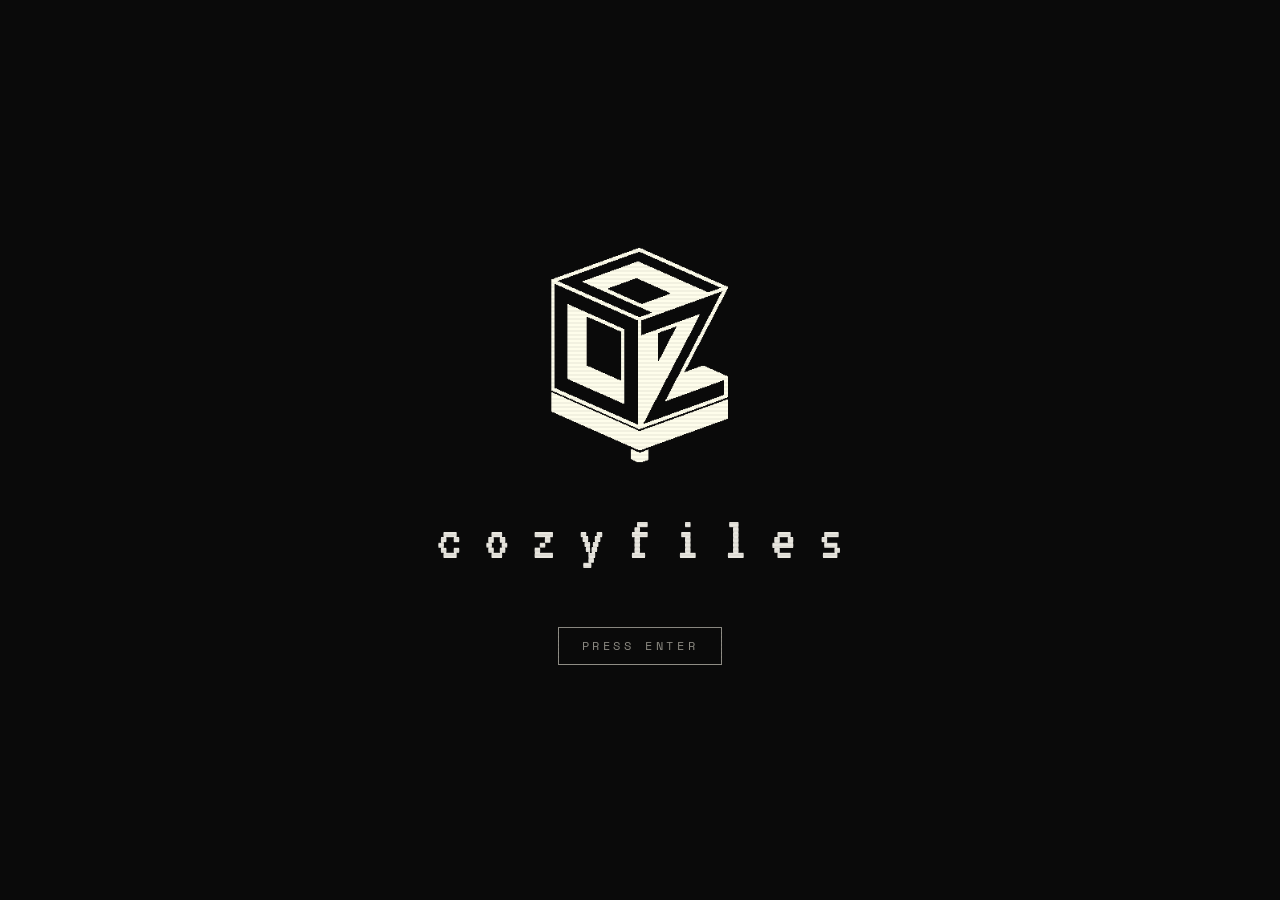
==== index.html @ 6147d8b8 "Brand: cube-monogram gate glyph + custom isometric wallpaper - Pull the cozyfiles logo, extract the " ====
<!DOCTYPE html>
<html lang="en">
<head>
  <meta charset="UTF-8" />
  <meta name="viewport" content="width=device-width, initial-scale=1, viewport-fit=cover" />
  <title>cozyfiles</title>
  <meta name="description" content="cozyfiles. a creative studio." />
  <link rel="icon" type="image/png" href="assets/icons/favicon.png" />
  <link rel="apple-touch-icon" href="assets/icons/apple-touch-icon.png" />
  <link rel="preconnect" href="https://fonts.googleapis.com" />
  <link rel="preconnect" href="https://fonts.gstatic.com" crossorigin />
  <link href="https://fonts.googleapis.com/css2?family=VT323&family=Space+Mono:wght@400;700&display=swap" rel="stylesheet" />
  <link rel="stylesheet" href="css/tokens.css" />
  <link rel="stylesheet" href="css/reset.css" />
  <link rel="stylesheet" href="css/gate.css" />
  <link rel="stylesheet" href="css/desktop.css" />
  <link rel="stylesheet" href="css/window.css" />
  <link rel="stylesheet" href="css/apps.css" />
  <link rel="stylesheet" href="css/apps/files.css" />
  <link rel="stylesheet" href="css/apps/about.css" />
  <link rel="stylesheet" href="css/apps/contact.css" />
  <link rel="stylesheet" href="css/apps/player.css" />
  <link rel="stylesheet" href="css/apps/terminal.css" />
  <link rel="stylesheet" href="css/apps/guestbook.css" />
  <link rel="stylesheet" href="css/apps/notepad.css" />
  <link rel="stylesheet" href="css/apps/recycle.css" />
</head>
<body>
  <!-- scanline / CRT overlay -->
  <div class="crt-overlay" aria-hidden="true"></div>

  <!-- THE GATE -->
  <section id="gate" class="gate" aria-label="enter">
    <div class="gate__inner">
      <div class="gate__mark" role="img" aria-label="cozyfiles"></div>
      <div class="gate__word" data-glitch="cozyfiles">cozyfiles</div>
      <button id="gate-enter" class="gate__enter" type="button">press enter</button>
    </div>
  </section>

  <!-- BOOT -->
  <section id="boot" class="boot" hidden aria-hidden="true">
    <pre id="boot-log" class="boot__log"></pre>
  </section>

  <!-- THE DESKTOP -->
  <main id="desktop" class="desktop" hidden>
    <div id="desktop-icons" class="desktop__icons"></div>
    <div id="windows" class="windows"></div>
    <div id="taskbar" class="taskbar">
      <button id="start-btn" class="taskbar__start" type="button">cozyOS</button>
      <div id="taskbar-items" class="taskbar__items"></div>
      <div id="taskbar-clock" class="taskbar__clock">--:--</div>
    </div>
  </main>

  <script type="module" src="js/main.js"></script>
</body>
</html>
---- css/tokens.css ----
/* tokens.css - design system source of truth. Reference these everywhere. */
:root {
  /* palette */
  --bg:        #0a0a0a;
  --bg-2:      #141414;
  --panel:     #1b1b1b;
  --ink:       #e8e6df;   /* bone */
  --ink-dim:   #8f8d85;
  --accent:    #b6ff3c;   /* acid lime */
  --accent-2:  #ff5e3a;   /* warm */
  --crt-green: #2bff8a;
  --line:      #3a3a3a;

  /* window chrome (win98-ish bevels) */
  --chrome:        #c7c3b8;
  --chrome-ink:    #0a0a0a;
  --bevel-light:   #f4f1e8;
  --bevel-dark:    #6b6860;
  --titlebar:      var(--accent);
  --titlebar-ink:  #0a0a0a;
  --titlebar-blur: #4a4a4a;

  /* type */
  --font-sys:  "VT323", "Courier New", monospace;
  --font-mono: "Space Mono", "Courier New", monospace;
  --font-body: "Space Mono", system-ui, sans-serif;

  /* scale */
  --fs-sys: 22px;
  --fs-body: 14px;
  --fs-sm: 12px;

  /* layout */
  --taskbar-h: 40px;
  --radius: 0px;
  --gap: 12px;

  /* z-index bands (WindowManager owns the window band) */
  --z-desktop: 1;
  --z-windows: 100;     /* WM assigns 100+ per stack */
  --z-taskbar: 9000;
  --z-boot: 9500;
  --z-gate: 9999;
  --z-crt: 10000;

  /* motion */
  --boot-ms: 2000;
}

@media (prefers-reduced-motion: reduce) {
  :root { --boot-ms: 300; }
}
---- css/gate.css ----
/* gate.css - the cryptic gate + boot transition */
.gate {
  position: fixed; inset: 0; z-index: var(--z-gate);
  background: var(--bg);
  display: grid; place-items: center;
  cursor: pointer;
}
.gate__inner { text-align: center; user-select: none; display: grid; justify-items: center; gap: 1.1rem; }

/* the cube monogram, pulled from the cozyfiles logo and used as a tintable
   alpha mask so it lives in the dark palette with a chromatic glitch */
.gate__mark {
  width: clamp(120px, 26vw, 240px);
  aspect-ratio: 1;
  position: relative;
  background: var(--ink);
  -webkit-mask: url(../assets/glyph-mask.png) center / contain no-repeat;
          mask: url(../assets/glyph-mask.png) center / contain no-repeat;
  animation: flicker 4.5s infinite steps(1);
}
.gate__mark::before,
.gate__mark::after {
  content: ""; position: absolute; inset: 0;
  -webkit-mask: url(../assets/glyph-mask.png) center / contain no-repeat;
          mask: url(../assets/glyph-mask.png) center / contain no-repeat;
  mix-blend-mode: screen; opacity: 0.9;
}
.gate__mark::before { background: var(--accent-2); animation: glitch-x 3s infinite linear alternate; }
.gate__mark::after  { background: var(--accent);   animation: glitch-x 2s infinite linear alternate-reverse; }

/* wordmark under the cube */
.gate__word {
  font-family: var(--font-sys);
  font-size: clamp(28px, 8vw, 64px);
  color: var(--ink); letter-spacing: 0.34em; text-indent: 0.34em;
  text-transform: lowercase;
}
.gate__enter {
  margin-top: 1.5rem;
  background: none; border: 1px solid var(--ink-dim);
  color: var(--ink-dim);
  font-family: var(--font-mono); font-size: var(--fs-sm);
  letter-spacing: 0.3em; text-transform: uppercase;
  padding: 0.6rem 1.4rem;
  animation: pulse 2.2s infinite ease-in-out;
}
.gate__enter:hover { color: var(--bg); background: var(--accent); border-color: var(--accent); }
.gate.is-leaving { animation: gate-out 0.45s forwards; }

/* boot */
.boot {
  position: fixed; inset: 0; z-index: var(--z-boot);
  background: var(--bg);
  display: grid; align-items: start;
  padding: 8vh 6vw;
}
.boot__log {
  font-family: var(--font-sys); font-size: var(--fs-sys);
  color: var(--crt-green); margin: 0; white-space: pre-wrap;
  text-shadow: 0 0 6px rgba(43,255,138,0.4);
}
.boot.is-done { animation: gate-out 0.35s forwards; }

@keyframes flicker {
  0%, 92%, 100% { opacity: 1; }
  93% { opacity: 0.4; } 94% { opacity: 1; } 96% { opacity: 0.7; }
}
@keyframes glitch-x {
  0% { transform: translate(0,0); } 20% { transform: translate(-2px,1px); }
  40% { transform: translate(2px,-1px); } 60% { transform: translate(-1px,0); }
  80% { transform: translate(1px,1px); } 100% { transform: translate(0,0); }
}
@keyframes pulse { 0%,100% { opacity: 0.5; } 50% { opacity: 1; } }
@keyframes gate-out { to { opacity: 0; visibility: hidden; } }

@media (prefers-reduced-motion: reduce) {
  .gate__mark, .gate__mark::before, .gate__mark::after, .gate__enter { animation: none; }
  .gate__mark::before, .gate__mark::after { display: none; }
}
---- css/desktop.css ----
/* desktop.css - desktop shell, icons, taskbar */
.desktop {
  position: fixed; inset: 0; z-index: var(--z-desktop);
  background:
    /* faint cube monogram motif (brand) */
    url(../assets/wallpaper/cubes.svg) center / cover no-repeat,
    /* vignette so window chrome reads against the edges */
    radial-gradient(130% 110% at 78% 18%, rgba(182,255,60,0.05) 0%, rgba(10,10,10,0) 45%),
    radial-gradient(120% 120% at 20% 0%, #18181a 0%, var(--bg) 62%),
    /* isometric line grid */
    repeating-linear-gradient(30deg,  rgba(232,230,223,0.035) 0 1px, transparent 1px 46px),
    repeating-linear-gradient(-30deg, rgba(232,230,223,0.035) 0 1px, transparent 1px 46px),
    var(--bg);
  overflow: hidden;
}

/* desktop icons */
.desktop__icons {
  position: absolute; inset: 0 auto 0 0;
  padding: 18px; display: flex; flex-direction: column; flex-wrap: wrap;
  gap: 10px; align-content: flex-start;
  max-height: calc(100% - var(--taskbar-h)); width: 120px;
}
.icon {
  background: none; border: 1px solid transparent;
  display: flex; flex-direction: column; align-items: center; gap: 6px;
  width: 104px; padding: 8px 4px; color: var(--ink); text-align: center;
}
.icon:hover, .icon:focus-visible { border-color: var(--accent); outline: none; background: rgba(182,255,60,0.06); }
.icon__glyph { font-size: 30px; line-height: 1; }
.icon__label {
  font-family: var(--font-sys); font-size: 16px; letter-spacing: 0.03em;
  white-space: nowrap; overflow: hidden; text-overflow: ellipsis;
  max-width: 100%;
}

/* taskbar */
.taskbar {
  position: absolute; left: 0; right: 0; bottom: 0; height: var(--taskbar-h);
  z-index: var(--z-taskbar);
  display: flex; align-items: stretch; gap: 4px; padding: 4px;
  background: var(--chrome); color: var(--chrome-ink);
  border-top: 2px solid var(--bevel-light);
}
.taskbar__start {
  font-family: var(--font-sys); font-size: 20px; padding: 0 14px;
  background: var(--chrome); color: var(--chrome-ink);
  border: 2px solid; border-color: var(--bevel-light) var(--bevel-dark) var(--bevel-dark) var(--bevel-light);
  font-weight: bold;
}
.taskbar__start:active { border-color: var(--bevel-dark) var(--bevel-light) var(--bevel-light) var(--bevel-dark); }
.taskbar__items { display: flex; gap: 4px; flex: 1; overflow: hidden; }
.taskitem {
  font-family: var(--font-mono); font-size: var(--fs-sm);
  background: var(--chrome); color: var(--chrome-ink);
  border: 2px solid; border-color: var(--bevel-light) var(--bevel-dark) var(--bevel-dark) var(--bevel-light);
  padding: 0 10px; max-width: 180px; overflow: hidden; white-space: nowrap; text-overflow: ellipsis;
}
.taskitem.is-focused { border-color: var(--bevel-dark) var(--bevel-light) var(--bevel-light) var(--bevel-dark); background: #b8b4a8; }
.taskitem.is-min { opacity: 0.65; }
.taskbar__clock {
  font-family: var(--font-sys); font-size: 20px; padding: 0 14px;
  display: grid; place-items: center;
  border: 2px solid; border-color: var(--bevel-dark) var(--bevel-light) var(--bevel-light) var(--bevel-dark);
}

@media (max-width: 640px) {
  .desktop__icons { flex-direction: row; width: 100%; max-height: none; }
}
---- css/window.css ----
/* window.css - window chrome owned by WindowManager */
.windows { position: absolute; inset: 0; z-index: var(--z-windows); pointer-events: none; }
.win {
  position: absolute; pointer-events: auto;
  display: flex; flex-direction: column;
  min-width: 240px; min-height: 160px;
  background: var(--panel); color: var(--ink);
  border: 2px solid; border-color: var(--bevel-light) var(--bevel-dark) var(--bevel-dark) var(--bevel-light);
  box-shadow: 4px 4px 0 rgba(0,0,0,0.5);
  animation: win-in 0.16s ease-out;
}
.win.is-closing { animation: win-out 0.16s ease-in forwards; }
.win.is-focused { box-shadow: 6px 6px 0 rgba(0,0,0,0.6); }

.win__bar {
  display: flex; align-items: center; gap: 8px;
  padding: 4px 6px; cursor: grab; user-select: none;
  background: var(--titlebar-blur); color: var(--ink);
  font-family: var(--font-sys); font-size: 18px; letter-spacing: 0.04em;
}
.win.is-focused .win__bar { background: var(--titlebar); color: var(--titlebar-ink); }
.win__bar:active { cursor: grabbing; }
.win__icon { font-size: 16px; }
.win__title { flex: 1; white-space: nowrap; overflow: hidden; text-overflow: ellipsis; }
.win__controls { display: flex; gap: 4px; }
.win__btn {
  width: 22px; height: 20px; line-height: 1;
  background: var(--chrome); color: var(--chrome-ink);
  border: 2px solid; border-color: var(--bevel-light) var(--bevel-dark) var(--bevel-dark) var(--bevel-light);
  font-family: var(--font-mono); font-size: 13px; font-weight: bold;
  display: grid; place-items: center; padding: 0;
}
.win__btn:active { border-color: var(--bevel-dark) var(--bevel-light) var(--bevel-light) var(--bevel-dark); }
.win__close:hover { background: var(--accent-2); color: var(--ink); }

.win__body {
  flex: 1; overflow: auto; padding: 14px;
  background: var(--bg-2);
}
.win__resize {
  position: absolute; right: 0; bottom: 0; width: 16px; height: 16px;
  cursor: nwse-resize;
  background: linear-gradient(135deg, transparent 50%, var(--bevel-dark) 50%, var(--bevel-dark) 60%, transparent 60%, transparent 70%, var(--bevel-dark) 70%, var(--bevel-dark) 80%, transparent 80%);
}
.win__error { color: var(--accent-2); white-space: pre-wrap; font-family: var(--font-mono); }
.stub { font-family: var(--font-sys); font-size: 20px; color: var(--ink-dim); }

@keyframes win-in { from { transform: scale(0.96); opacity: 0; } to { transform: scale(1); opacity: 1; } }
@keyframes win-out { to { transform: scale(0.96); opacity: 0; } }

@media (max-width: 640px) {
  .win { box-shadow: none; }
  .win__resize { display: none; }
}
@media (prefers-reduced-motion: reduce) {
  .win, .win.is-closing { animation: none; }
}
---- css/apps.css ----
/* apps.css - per-app content styles. Namespace each app: .app-<id> .win__body
   Subagents add their app's styles in their own section below. */

/* ===== app-files ===== */

/* ===== app-about ===== */

/* ===== app-contact ===== */

/* ===== app-player ===== */

/* ===== app-terminal ===== */

/* ===== app-guestbook ===== */

/* ===== app-notepad ===== */

/* ===== app-recycle ===== */
---- css/apps/files.css ----
/* app-files styles - FILES.EXE file-explorer + viewer windows.
   All selectors namespaced under .app-files. Tokens come from tokens.css. */

.app-files .fx {
  display: flex;
  height: 100%;
  min-height: 0;
  font-family: var(--font-mono);
  font-size: var(--fs-sm);
  color: var(--ink);
  background: var(--bg-2);
}

/* ---- left: folder tree ---- */
.app-files .fx-tree {
  flex: 0 0 132px;
  display: flex;
  flex-direction: column;
  background: var(--panel);
  border-right: 2px solid var(--bevel-dark);
  overflow-y: auto;
}

.app-files .fx-tree__head {
  margin: 0;
  padding: 6px 8px;
  font-family: var(--font-sys);
  font-size: var(--fs-sys);
  line-height: 1;
  color: var(--ink-dim);
  border-bottom: 1px solid var(--line);
  white-space: nowrap;
  overflow: hidden;
  text-overflow: ellipsis;
}

.app-files .fx-tree ul {
  list-style: none;
  margin: 0;
  padding: 4px;
}

.app-files .fx-tree__item {
  display: flex;
  align-items: center;
  gap: 6px;
  width: 100%;
  padding: 7px 6px;
  background: transparent;
  border: 1px solid transparent;
  color: var(--ink);
  font: inherit;
  text-align: left;
  cursor: pointer;
}

.app-files .fx-tree__item:hover { background: var(--bg); }

.app-files .fx-tree__item[aria-selected="true"] {
  background: var(--accent);
  color: var(--titlebar-ink);
  border-color: var(--bevel-light);
}

.app-files .fx-tree__glyph { font-size: 14px; }
.app-files .fx-tree__label { flex: 1; letter-spacing: 0.04em; }
.app-files .fx-tree__lock { font-size: 11px; opacity: 0.8; }

/* ---- right: file grid ---- */
.app-files .fx-main {
  flex: 1;
  display: flex;
  flex-direction: column;
  min-width: 0;
  min-height: 0;
}

.app-files .fx-statusbar {
  display: flex;
  justify-content: space-between;
  gap: 8px;
  padding: 5px 8px;
  background: var(--panel);
  border-bottom: 1px solid var(--line);
  color: var(--ink-dim);
  font-size: var(--fs-sm);
  white-space: nowrap;
  overflow: hidden;
}
.app-files .fx-statusbar__path { overflow: hidden; text-overflow: ellipsis; }
.app-files .fx-statusbar__count { flex: 0 0 auto; }

.app-files .fx-grid {
  flex: 1;
  list-style: none;
  margin: 0;
  padding: 10px;
  overflow-y: auto;
  display: grid;
  grid-template-columns: repeat(auto-fill, minmax(86px, 1fr));
  gap: 8px;
  align-content: start;
}

.app-files .fx-file {
  display: flex;
  flex-direction: column;
  align-items: center;
  gap: 5px;
  padding: 8px 4px;
  border: 1px solid transparent;
  cursor: pointer;
  text-align: center;
  user-select: none;
}

.app-files .fx-file:hover,
.app-files .fx-file:focus-visible {
  background: var(--bg);
  border-color: var(--line);
  outline: none;
}

.app-files .fx-file:focus-visible { border-color: var(--accent); }

.app-files .fx-file__icon { font-size: 30px; line-height: 1; }

.app-files .fx-file__name {
  font-size: 11px;
  line-height: 1.25;
  color: var(--ink);
  word-break: break-all;
}

.app-files .fx-file--cryptic .fx-file__icon { filter: grayscale(1); }
.app-files .fx-file--cryptic .fx-file__name { color: var(--accent-2); }

/* ---- viewer window ---- */
.app-files .fx-viewer {
  display: flex;
  flex-direction: column;
  height: 100%;
  padding: 12px;
  font-family: var(--font-mono);
  color: var(--ink);
  background: var(--bg-2);
  overflow-y: auto;
}

.app-files .fx-cover {
  flex: 0 0 auto;
  height: 130px;
  display: flex;
  align-items: flex-end;
  justify-content: flex-end;
  padding: 8px;
  margin-bottom: 12px;
  border: 2px solid var(--bevel-dark);
  background: linear-gradient(135deg, var(--bg), var(--panel));
}

.app-files .fx-cover--accent {
  background: linear-gradient(135deg, var(--accent), var(--bg));
}
.app-files .fx-cover--accent-2 {
  background: linear-gradient(135deg, var(--accent-2), var(--bg));
}
.app-files .fx-cover--crt-green {
  background: linear-gradient(135deg, var(--crt-green), var(--bg));
}

.app-files .fx-cover__type {
  font-family: var(--font-sys);
  font-size: var(--fs-sys);
  line-height: 1;
  color: var(--titlebar-ink);
  background: var(--ink);
  padding: 2px 6px;
  letter-spacing: 0.05em;
}

.app-files .fx-viewer__title {
  margin: 0 0 8px;
  font-family: var(--font-sys);
  font-size: calc(var(--fs-sys) + 4px);
  line-height: 1;
  color: var(--accent);
}

.app-files .fx-viewer__meta {
  display: flex;
  flex-wrap: wrap;
  gap: 6px;
  margin: 0 0 10px;
}

.app-files .fx-tag {
  font-size: var(--fs-sm);
  padding: 2px 6px;
  background: var(--panel);
  border: 1px solid var(--line);
  color: var(--ink-dim);
}

.app-files .fx-viewer__blurb {
  margin: 0 0 12px;
  font-size: var(--fs-body);
  line-height: 1.5;
  color: var(--ink);
}

.app-files .fx-viewer__note {
  margin: auto 0 0;
  font-size: var(--fs-sm);
  color: var(--ink-dim);
  border-top: 1px solid var(--line);
  padding-top: 8px;
}

/* ---- mobile: stack the panes ---- */
@media (max-width: 640px) {
  .app-files .fx { flex-direction: column; }
  .app-files .fx-tree {
    flex: 0 0 auto;
    flex-direction: row;
    align-items: stretch;
    border-right: none;
    border-bottom: 2px solid var(--bevel-dark);
    overflow-x: auto;
  }
  .app-files .fx-tree__head { display: none; }
  .app-files .fx-tree ul { display: flex; }
  .app-files .fx-tree__item { white-space: nowrap; }
}
---- css/apps/about.css ----
/* app-about styles - ABOUT.TXT, a notepad-ish text document. Namespaced. */

.app-about .ab {
  display: flex;
  flex-direction: column;
  height: 100%;
  background: var(--bg-2);
  color: var(--ink);
  font-family: var(--font-mono);
  font-size: var(--fs-body);
}

/* faux notepad menu bar */
.app-about .ab__menu {
  display: flex;
  gap: var(--gap);
  padding: 4px 10px;
  background: var(--chrome);
  color: var(--chrome-ink);
  font-family: var(--font-sys);
  font-size: var(--fs-sm);
  border-bottom: 1px solid var(--bevel-dark);
  flex: 0 0 auto;
}

/* the document surface (scrolls) */
.app-about .ab__doc {
  flex: 1 1 auto;
  overflow-y: auto;
  padding: 16px 18px;
  outline: none;
}
.app-about .ab__doc:focus-visible {
  box-shadow: inset 0 0 0 2px var(--accent);
}

.app-about .ab__title {
  margin: 0;
  font-family: var(--font-sys);
  font-size: calc(var(--fs-sys) + 4px);
  color: var(--accent);
  letter-spacing: 0.04em;
}

.app-about .ab__rule {
  color: var(--ink-dim);
  font-size: var(--fs-sm);
  margin: 2px 0 14px;
  overflow: hidden;
  white-space: nowrap;
}

.app-about .ab__p {
  margin: 0 0 12px;
  line-height: 1.6;
}

.app-about .ab__p--label {
  color: var(--accent-2);
  margin-top: 18px;
  margin-bottom: 6px;
}

.app-about .ab__list {
  list-style: none;
  margin: 0 0 14px;
  padding: 0;
  color: var(--crt-green);
  line-height: 1.7;
}

.app-about .ab__sign {
  color: var(--ink-dim);
  margin-bottom: 4px;
}

/* blinking text cursor at the end of the doc */
.app-about .ab__caret {
  display: inline-block;
  margin-left: 2px;
  color: var(--accent);
  animation: ab-blink 1.1s step-end infinite;
}

/* status / last-modified strip */
.app-about .ab__status {
  flex: 0 0 auto;
  padding: 4px 10px;
  background: var(--panel);
  border-top: 1px solid var(--line);
  color: var(--ink-dim);
  font-family: var(--font-sys);
  font-size: var(--fs-sm);
  white-space: nowrap;
  overflow: hidden;
  text-overflow: ellipsis;
}

/* reveal animation: blocks fade up into place */
.app-about .ab__p,
.app-about .ab__list {
  opacity: 0;
  transform: translateY(4px);
  transition: opacity 320ms ease, transform 320ms ease;
}
.app-about .ab__p.is-in,
.app-about .ab__list.is-in {
  opacity: 1;
  transform: none;
}

@keyframes ab-blink {
  0%, 50% { opacity: 1; }
  50.01%, 100% { opacity: 0; }
}

/* respect reduced motion: no blink, no transition */
@media (prefers-reduced-motion: reduce) {
  .app-about .ab__caret { animation: none; }
  .app-about .ab__p,
  .app-about .ab__list {
    opacity: 1;
    transform: none;
    transition: none;
  }
}

/* mobile near-fullscreen sheet: a touch more breathing room */
@media (max-width: 640px) {
  .app-about .ab__doc { padding: 14px 16px; }
  .app-about .ab__rule { font-size: 10px; }
}
---- css/apps/contact.css ----
/* app-contact styles - namespaced under .app-contact */
.app-contact .cz {
  font-family: var(--font-body);
  font-size: var(--fs-body);
  color: var(--ink);
  display: flex;
  flex-direction: column;
  gap: var(--gap);
}

.app-contact .cz__lead {
  margin: 0;
  font-family: var(--font-sys);
  font-size: var(--fs-sys);
  color: var(--accent);
  letter-spacing: 0.04em;
}

.app-contact .cz__block { display: flex; flex-direction: column; gap: 6px; }

.app-contact .cz__label {
  font-family: var(--font-mono);
  font-size: var(--fs-sm);
  color: var(--ink-dim);
  letter-spacing: 0.08em;
  text-transform: uppercase;
}

.app-contact .cz__email {
  font-family: var(--font-mono);
  font-size: var(--fs-body);
  color: var(--crt-green);
  text-decoration: none;
  word-break: break-all;
  border-bottom: 1px dashed var(--line);
  align-self: flex-start;
}
.app-contact .cz__email:hover,
.app-contact .cz__email:focus-visible { color: var(--accent); border-bottom-color: var(--accent); }

.app-contact .cz__socials {
  list-style: none;
  margin: 0;
  padding: 0;
  display: flex;
  flex-wrap: wrap;
  gap: 8px;
}
.app-contact .cz__social {
  display: inline-flex;
  align-items: center;
  gap: 8px;
  padding: 5px 10px 5px 5px;
  font-family: var(--font-mono);
  font-size: var(--fs-sm);
  color: var(--ink);
  text-decoration: none;
  background: var(--panel);
  border: 2px solid;
  border-color: var(--bevel-light) var(--bevel-dark) var(--bevel-dark) var(--bevel-light);
}
.app-contact .cz__social:hover,
.app-contact .cz__social:focus-visible { color: var(--accent); }
.app-contact .cz__social:active {
  border-color: var(--bevel-dark) var(--bevel-light) var(--bevel-light) var(--bevel-dark);
}
.app-contact .cz__badge {
  display: grid;
  place-items: center;
  width: 22px; height: 22px;
  background: var(--accent);
  color: var(--titlebar-ink);
  font-weight: bold;
  font-size: 11px;
  letter-spacing: 0.02em;
}

.app-contact .cz__form {
  display: flex;
  flex-direction: column;
  gap: 8px;
  padding-top: var(--gap);
  border-top: 1px solid var(--line);
}
.app-contact .cz__field { display: flex; flex-direction: column; gap: 3px; }
.app-contact .cz__field > span {
  font-family: var(--font-mono);
  font-size: var(--fs-sm);
  color: var(--ink-dim);
}

.app-contact .cz__field input,
.app-contact .cz__field textarea {
  font-family: var(--font-mono);
  /* 16px floor stops mobile zoom-jump on focus */
  font-size: 16px;
  color: var(--ink);
  background: var(--bg);
  border: 2px solid;
  border-color: var(--bevel-dark) var(--bevel-light) var(--bevel-light) var(--bevel-dark);
  padding: 6px 8px;
  width: 100%;
  resize: vertical;
}
.app-contact .cz__field textarea { min-height: 70px; }
.app-contact .cz__field input:focus,
.app-contact .cz__field textarea:focus {
  outline: none;
  border-color: var(--accent);
}
.app-contact .cz__field input.is-bad,
.app-contact .cz__field textarea.is-bad {
  border-color: var(--accent-2);
}

.app-contact .cz__status {
  margin: 0;
  min-height: 1.2em;
  font-family: var(--font-mono);
  font-size: var(--fs-sm);
}
.app-contact .cz__status[data-tone="err"] { color: var(--accent-2); }
.app-contact .cz__status[data-tone="ok"] { color: var(--crt-green); }

.app-contact .cz__send {
  align-self: flex-start;
  font-family: var(--font-sys);
  font-size: 18px;
  letter-spacing: 0.06em;
  color: var(--titlebar-ink);
  background: var(--accent);
  border: 2px solid;
  border-color: var(--bevel-light) var(--bevel-dark) var(--bevel-dark) var(--bevel-light);
  padding: 4px 16px;
  cursor: pointer;
}
.app-contact .cz__send:hover { background: var(--crt-green); }
.app-contact .cz__send:active {
  border-color: var(--bevel-dark) var(--bevel-light) var(--bevel-light) var(--bevel-dark);
}
.app-contact .cz__send:disabled { opacity: 0.6; cursor: default; }
---- css/apps/player.css ----
/* app-player styles - winamp-ish fake media player. All under .app-player. */

.app-player .player {
  --vol: 70%;
  display: flex;
  flex-direction: column;
  gap: var(--gap);
  height: 100%;
  padding: var(--gap);
  box-sizing: border-box;
  background: var(--panel);
  color: var(--ink);
  font-family: var(--font-mono);
  font-size: var(--fs-sm);
}

/* display: visualizer + readout + marquee */
.app-player .player__display {
  position: relative;
  background: var(--bg);
  border: 2px solid var(--bevel-dark);
  border-top-color: var(--bevel-dark);
  border-left-color: var(--bevel-dark);
  border-right-color: var(--bevel-light);
  border-bottom-color: var(--bevel-light);
  padding: 8px;
  display: flex;
  flex-direction: column;
  gap: 6px;
}

.app-player .player__viz {
  display: block;
  width: 100%;
  height: 44px;
  image-rendering: pixelated;
}

.app-player .player__readout {
  font-family: var(--font-sys);
  font-size: var(--fs-sys);
  line-height: 1;
  color: var(--crt-green);
  letter-spacing: 1px;
}
.app-player .player__sep { opacity: 0.5; margin: 0 6px; }
.app-player .player__dur { color: var(--ink-dim); }

.app-player .player__marquee {
  overflow: hidden;
  white-space: nowrap;
  border-top: 1px solid var(--line);
  padding-top: 4px;
  color: var(--accent);
}
.app-player .player__marquee-text {
  display: inline-block;
  padding-left: 100%;
  white-space: pre;
}
.app-player .player__marquee.is-running .player__marquee-text {
  animation: app-player-marquee 9s linear infinite;
}
@keyframes app-player-marquee {
  from { transform: translateX(0); }
  to   { transform: translateX(-200%); }
}

.app-player .player__now {
  display: flex;
  flex-direction: column;
  gap: 1px;
}
.app-player .player__title { color: var(--ink); }
.app-player .player__artist { color: var(--ink-dim); font-size: 11px; }

/* seek bar (decorative) */
.app-player .player__seek {
  height: 6px;
  background: var(--bg);
  border: 1px solid var(--line);
}
.app-player .player__seek-fill {
  height: 100%;
  width: 0%;
  background: var(--accent);
  transition: width 0.2s linear;
}

/* transport */
.app-player .player__controls {
  display: flex;
  align-items: center;
  gap: 6px;
}
.app-player .player__btn {
  font-family: var(--font-mono);
  font-size: var(--fs-sm);
  color: var(--chrome-ink);
  background: var(--chrome);
  border: 2px solid var(--bevel-light);
  border-right-color: var(--bevel-dark);
  border-bottom-color: var(--bevel-dark);
  padding: 4px 8px;
  cursor: pointer;
  min-width: 34px;
}
.app-player .player__btn:active {
  border-color: var(--bevel-dark);
  border-right-color: var(--bevel-light);
  border-bottom-color: var(--bevel-light);
}
.app-player .player__btn--play { min-width: 44px; color: var(--accent-2); }

.app-player .player__vol {
  margin-left: auto;
  display: flex;
  align-items: center;
  gap: 4px;
  color: var(--ink-dim);
  font-size: 11px;
}
.app-player .player__vol-input {
  width: 70px;
  accent-color: var(--accent);
  cursor: pointer;
}

/* playlist */
.app-player .player__list {
  list-style: none;
  margin: 0;
  padding: 4px;
  flex: 1;
  min-height: 0;
  overflow-y: auto;
  background: var(--bg);
  border: 1px solid var(--line);
}
.app-player .player__track {
  display: flex;
  gap: 8px;
  align-items: baseline;
  padding: 3px 4px;
  cursor: pointer;
  color: var(--ink-dim);
}
.app-player .player__track:hover { color: var(--ink); }
.app-player .player__track.is-active {
  color: var(--accent);
  background: var(--bg-2);
}
.app-player .player__track-n { color: var(--accent-2); }
.app-player .player__track-title {
  flex: 1;
  overflow: hidden;
  text-overflow: ellipsis;
  white-space: nowrap;
}
.app-player .player__track-time { color: var(--ink-dim); }

.app-player .player__audio { display: none; }

@media (prefers-reduced-motion: reduce) {
  .app-player .player__marquee.is-running .player__marquee-text { animation: none; }
  .app-player .player__seek-fill { transition: none; }
}
---- css/apps/terminal.css ----
/* app-terminal styles - green-on-black CRT shell */
.app-terminal .win__body { padding: 0; background: var(--bg); }

.app-terminal .term {
  height: 100%;
  display: flex;
  flex-direction: column;
  padding: 10px 12px;
  background: var(--bg);
  color: var(--crt-green);
  font-family: var(--font-mono);
  font-size: var(--fs-body);
  line-height: 1.45;
  text-shadow: 0 0 4px rgba(43, 255, 138, 0.45);
  box-sizing: border-box;
}

.app-terminal .term__out {
  flex: 1;
  overflow: auto;
  white-space: pre-wrap;
  word-break: break-word;
}
.app-terminal .term__row { margin: 0 0 2px; }
.app-terminal .term__echo { color: var(--ink-dim); }
.app-terminal .term__err { color: var(--accent-2); }
.app-terminal .term__lore { color: var(--accent); }

.app-terminal .term__line {
  display: flex;
  align-items: center;
  gap: 6px;
  margin-top: 4px;
}
.app-terminal .term__prompt { color: var(--crt-green); flex: none; }
.app-terminal .term__input {
  flex: 1;
  min-width: 0;
  background: transparent;
  border: none;
  outline: none;
  color: var(--crt-green);
  font: inherit;
  text-shadow: inherit;
  caret-color: var(--crt-green);
  padding: 0;
}
.app-terminal .term__cursor {
  flex: none;
  color: var(--crt-green);
  animation: term-blink 1s step-end infinite;
}

@keyframes term-blink { 50% { opacity: 0; } }

@media (prefers-reduced-motion: reduce) {
  .app-terminal .term__cursor { animation: none; }
}
---- css/apps/guestbook.css ----
/* app-guestbook styles */
.app-guestbook .gb {
  display: flex;
  flex-direction: column;
  height: 100%;
  gap: 10px;
  font-family: var(--font-body);
  font-size: var(--fs-body);
  color: var(--ink);
}
.app-guestbook .gb__title {
  margin: 0;
  font-family: var(--font-sys);
  font-size: var(--fs-sys);
  color: var(--accent);
  letter-spacing: 0.04em;
}
.app-guestbook .gb__list {
  flex: 1;
  overflow: auto;
  margin: 0;
  padding: 0;
  list-style: none;
  border: 1px solid var(--line);
  background: var(--bg);
}
.app-guestbook .gb__entry {
  padding: 8px 10px;
  border-bottom: 1px solid var(--line);
}
.app-guestbook .gb__row {
  display: flex;
  justify-content: space-between;
  gap: 8px;
  font-family: var(--font-mono);
  font-size: var(--fs-sm);
}
.app-guestbook .gb__who { color: var(--accent); }
.app-guestbook .gb__at { color: var(--ink-dim); }
.app-guestbook .gb__text { margin-top: 3px; word-break: break-word; }
.app-guestbook .gb__empty {
  padding: 10px;
  color: var(--ink-dim);
  font-style: italic;
}

.app-guestbook .gb__form { display: flex; flex-direction: column; gap: 6px; }
.app-guestbook .gb__name,
.app-guestbook .gb__msg {
  background: var(--bg);
  color: var(--ink);
  border: 1px solid var(--line);
  font-family: var(--font-mono);
  font-size: var(--fs-body);
  padding: 6px 8px;
  resize: none;
}
.app-guestbook .gb__name:focus,
.app-guestbook .gb__msg:focus { outline: 1px solid var(--accent); }
.app-guestbook .gb__sign {
  align-self: flex-end;
  background: var(--accent);
  color: var(--titlebar-ink);
  border: 2px solid;
  border-color: var(--bevel-light) var(--bevel-dark) var(--bevel-dark) var(--bevel-light);
  font-family: var(--font-sys);
  font-size: 18px;
  padding: 2px 16px;
  cursor: pointer;
}
.app-guestbook .gb__sign:active {
  border-color: var(--bevel-dark) var(--bevel-light) var(--bevel-light) var(--bevel-dark);
}
---- css/apps/notepad.css ----
/* app-notepad styles - plain monospace text editor */
.app-notepad .win__body { padding: 0; }
.app-notepad .np__text {
  display: block;
  width: 100%;
  height: 100%;
  box-sizing: border-box;
  margin: 0;
  padding: 12px;
  border: none;
  outline: none;
  resize: none;
  background: var(--ink);
  color: var(--bg);
  font-family: var(--font-mono);
  font-size: var(--fs-body);
  line-height: 1.5;
}
---- css/apps/recycle.css ----
/* app-recycle styles */
.app-recycle .rb {
  display: flex;
  flex-direction: column;
  height: 100%;
  gap: 8px;
  font-family: var(--font-body);
  font-size: var(--fs-body);
  color: var(--ink);
}
.app-recycle .rb__bar {
  display: flex;
  align-items: center;
  justify-content: space-between;
  gap: 8px;
}
.app-recycle .rb__count {
  font-family: var(--font-mono);
  font-size: var(--fs-sm);
  color: var(--ink-dim);
}
.app-recycle .rb__empty {
  background: var(--accent-2);
  color: var(--ink);
  border: 2px solid;
  border-color: var(--bevel-light) var(--bevel-dark) var(--bevel-dark) var(--bevel-light);
  font-family: var(--font-sys);
  font-size: 16px;
  padding: 2px 12px;
  cursor: pointer;
}
.app-recycle .rb__empty:active {
  border-color: var(--bevel-dark) var(--bevel-light) var(--bevel-light) var(--bevel-dark);
}
.app-recycle .rb__list {
  flex: 1;
  overflow: auto;
  margin: 0;
  padding: 0;
  list-style: none;
  border: 1px solid var(--line);
  background: var(--bg);
}
.app-recycle .rb__file {
  display: flex;
  align-items: center;
  gap: 8px;
  width: 100%;
  text-align: left;
  background: transparent;
  border: none;
  color: var(--ink);
  font-family: var(--font-mono);
  font-size: var(--fs-body);
  padding: 6px 10px;
  cursor: pointer;
}
.app-recycle .rb__file:hover { background: var(--panel); }
.app-recycle .rb__file:focus { outline: 1px solid var(--accent); }
.app-recycle .rb__name { word-break: break-all; }
.app-recycle .rb__say {
  margin: 0;
  min-height: 1.4em;
  font-family: var(--font-mono);
  font-size: var(--fs-sm);
  color: var(--accent);
}
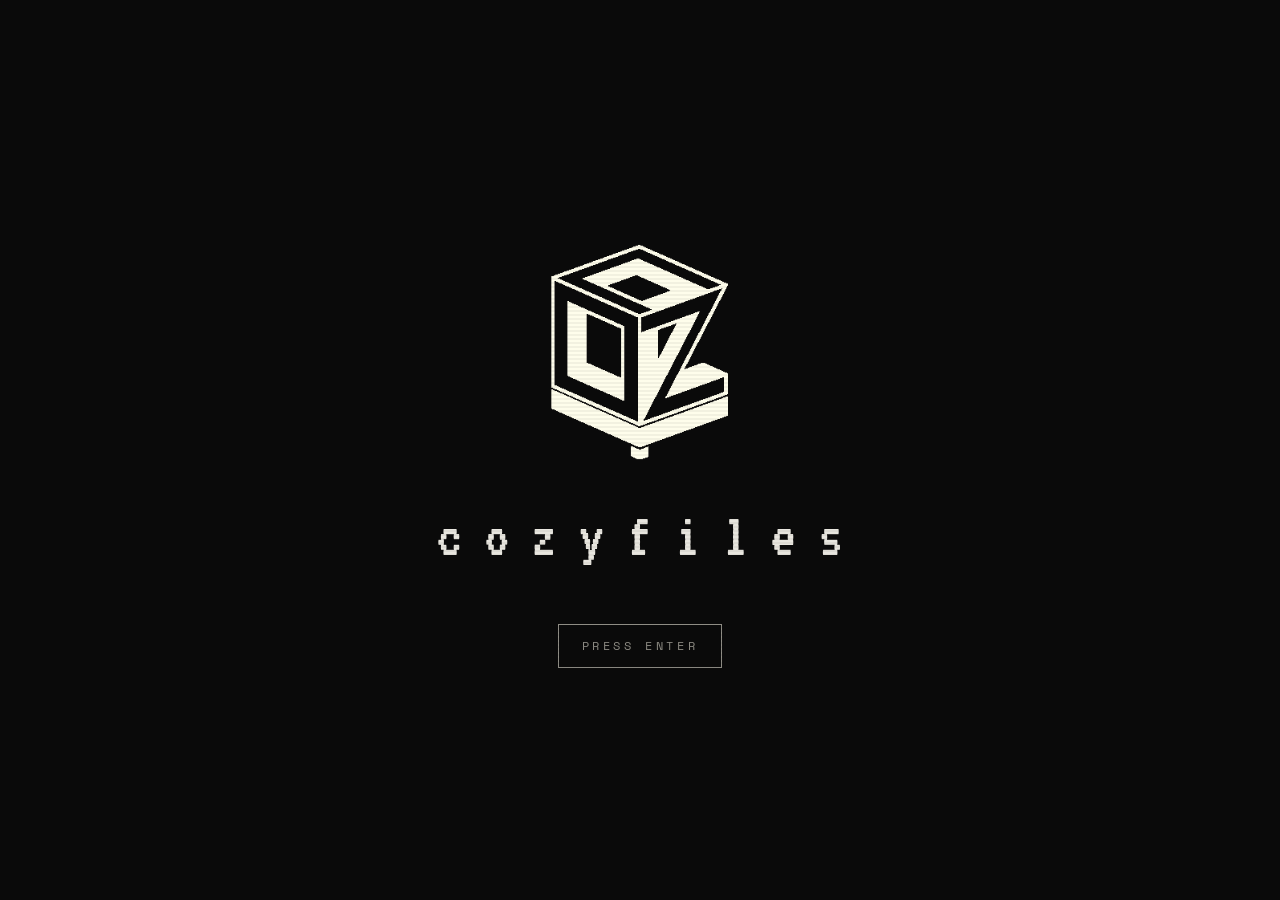
==== commit 2d10891a: "STUDIO: lightweight DAW (multitrack step sequencer) A new desktop app: a 16-step sequencer with 5 sy" ====
--- a/index.html
+++ b/index.html
@@ -20,6 +20,7 @@
   <link rel="stylesheet" href="css/apps/about.css" />
   <link rel="stylesheet" href="css/apps/contact.css" />
   <link rel="stylesheet" href="css/apps/player.css" />
+  <link rel="stylesheet" href="css/apps/studio.css" />
   <link rel="stylesheet" href="css/apps/terminal.css" />
   <link rel="stylesheet" href="css/apps/guestbook.css" />
   <link rel="stylesheet" href="css/apps/notepad.css" />
--- a/css/gate.css
+++ b/css/gate.css
@@ -35,6 +35,7 @@
   color: var(--ink); letter-spacing: 0.34em; text-indent: 0.34em;
   text-transform: lowercase;
 }
+.gate__inner { max-width: 100%; padding: 0 16px; box-sizing: border-box; }
 .gate__enter {
   margin-top: 1.5rem;
   background: none; border: 1px solid var(--ink-dim);
@@ -42,6 +43,7 @@
   font-family: var(--font-mono); font-size: var(--fs-sm);
   letter-spacing: 0.3em; text-transform: uppercase;
   padding: 0.6rem 1.4rem;
+  min-height: 44px; min-width: 44px;
   animation: pulse 2.2s infinite ease-in-out;
 }
 .gate__enter:hover { color: var(--bg); background: var(--accent); border-color: var(--accent); }
@@ -73,6 +75,11 @@
 @keyframes pulse { 0%,100% { opacity: 0.5; } 50% { opacity: 1; } }
 @keyframes gate-out { to { opacity: 0; visibility: hidden; } }
 
+/* tighten the wide letter-spacing on very narrow phones so it never overflows */
+@media (max-width: 360px) {
+  .gate__word { letter-spacing: 0.18em; text-indent: 0.18em; }
+}
+
 @media (prefers-reduced-motion: reduce) {
   .gate__mark, .gate__mark::before, .gate__mark::after, .gate__enter { animation: none; }
   .gate__mark::before, .gate__mark::after { display: none; }
--- a/css/desktop.css
+++ b/css/desktop.css
@@ -14,9 +14,9 @@
   overflow: hidden;
 }
 
-/* desktop icons */
+/* desktop icons - kept below the window band so open windows cover them */
 .desktop__icons {
-  position: absolute; inset: 0 auto 0 0;
+  position: absolute; inset: 0 auto 0 0; z-index: var(--z-desktop);
   padding: 18px; display: flex; flex-direction: column; flex-wrap: wrap;
   gap: 10px; align-content: flex-start;
   max-height: calc(100% - var(--taskbar-h)); width: 120px;
@@ -36,9 +36,13 @@
 
 /* taskbar */
 .taskbar {
-  position: absolute; left: 0; right: 0; bottom: 0; height: var(--taskbar-h);
+  position: absolute; left: 0; right: 0; bottom: 0;
+  height: calc(var(--taskbar-h) + env(safe-area-inset-bottom, 0px));
   z-index: var(--z-taskbar);
   display: flex; align-items: stretch; gap: 4px; padding: 4px;
+  padding-left: calc(4px + env(safe-area-inset-left, 0px));
+  padding-right: calc(4px + env(safe-area-inset-right, 0px));
+  padding-bottom: calc(4px + env(safe-area-inset-bottom, 0px));
   background: var(--chrome); color: var(--chrome-ink);
   border-top: 2px solid var(--bevel-light);
 }
@@ -46,10 +50,17 @@
   font-family: var(--font-sys); font-size: 20px; padding: 0 14px;
   background: var(--chrome); color: var(--chrome-ink);
   border: 2px solid; border-color: var(--bevel-light) var(--bevel-dark) var(--bevel-dark) var(--bevel-light);
-  font-weight: bold;
+  font-weight: bold; flex: none;
 }
 .taskbar__start:active { border-color: var(--bevel-dark) var(--bevel-light) var(--bevel-light) var(--bevel-dark); }
-.taskbar__items { display: flex; gap: 4px; flex: 1; overflow: hidden; }
+/* items scroll horizontally so many windows never crowd out the clock */
+.taskbar__items {
+  display: flex; gap: 4px; flex: 1; min-width: 0;
+  overflow-x: auto; overflow-y: hidden;
+  scrollbar-width: none;
+}
+.taskbar__items::-webkit-scrollbar { display: none; }
+.taskitem { flex: 0 0 auto; }
 .taskitem {
   font-family: var(--font-mono); font-size: var(--fs-sm);
   background: var(--chrome); color: var(--chrome-ink);
@@ -60,10 +71,25 @@
 .taskitem.is-min { opacity: 0.65; }
 .taskbar__clock {
   font-family: var(--font-sys); font-size: 20px; padding: 0 14px;
-  display: grid; place-items: center;
+  display: grid; place-items: center; flex: none;
   border: 2px solid; border-color: var(--bevel-dark) var(--bevel-light) var(--bevel-light) var(--bevel-dark);
 }
 
 @media (max-width: 640px) {
-  .desktop__icons { flex-direction: row; width: 100%; max-height: none; }
+  .desktop__icons {
+    flex-direction: row; flex-wrap: wrap; width: 100%; max-height: none;
+    padding-left: calc(18px + env(safe-area-inset-left, 0px));
+    padding-right: calc(18px + env(safe-area-inset-right, 0px));
+    padding-top: calc(18px + env(safe-area-inset-top, 0px));
+  }
+  /* a full-screen window sheet must fully cover the icons */
+  .desktop.has-open-window .desktop__icons { display: none; }
+
+  /* 44px minimum tap targets */
+  .icon { width: 88px; min-height: 72px; padding: 10px 6px; }
+  .icon__glyph { font-size: 34px; }
+
+  .taskbar__start { min-height: 44px; min-width: 44px; }
+  .taskitem { min-height: 44px; max-width: 150px; display: flex; align-items: center; }
+  .taskbar__clock { min-height: 44px; }
 }
--- a/css/window.css
+++ b/css/window.css
@@ -49,8 +49,19 @@
 @keyframes win-out { to { transform: scale(0.96); opacity: 0; } }
 
 @media (max-width: 640px) {
-  .win { box-shadow: none; }
+  /* full-screen sheet: opaque, no shadow, honors notch / home-indicator insets */
+  .win {
+    box-shadow: none;
+    padding-left: env(safe-area-inset-left, 0px);
+    padding-right: env(safe-area-inset-right, 0px);
+  }
   .win__resize { display: none; }
+  .win__bar {
+    cursor: default; min-height: 44px;
+    padding-top: calc(4px + env(safe-area-inset-top, 0px));
+  }
+  /* larger tap targets for minimize / close */
+  .win__btn { width: 44px; height: 36px; font-size: 18px; }
 }
 @media (prefers-reduced-motion: reduce) {
   .win, .win.is-closing { animation: none; }
--- a/css/apps/files.css
+++ b/css/apps/files.css
@@ -217,9 +217,17 @@
   padding-top: 8px;
 }
 
-/* ---- mobile: stack the panes ---- */
+/* ---- mobile: stack the panes ----
+   At <=640px the window is a full-screen sheet (WindowManager owns that). The
+   two panes stack: the folder tree becomes a compact horizontal scrolling strip
+   on top, the file grid fills the rest below. Tap targets stay >=44px high. */
 @media (max-width: 640px) {
-  .app-files .fx { flex-direction: column; }
+  .app-files .fx {
+    flex-direction: column;
+    font-size: var(--fs-body);
+  }
+
+  /* folder tree -> horizontal scrolling strip / segmented control */
   .app-files .fx-tree {
     flex: 0 0 auto;
     flex-direction: row;
@@ -227,8 +235,68 @@
     border-right: none;
     border-bottom: 2px solid var(--bevel-dark);
     overflow-x: auto;
+    overflow-y: hidden;
+    -webkit-overflow-scrolling: touch;
   }
   .app-files .fx-tree__head { display: none; }
-  .app-files .fx-tree ul { display: flex; }
-  .app-files .fx-tree__item { white-space: nowrap; }
-}
+  .app-files .fx-tree ul {
+    display: flex;
+    flex-wrap: nowrap;
+    gap: 4px;
+    padding: 6px;
+  }
+  .app-files .fx-tree li { flex: 0 0 auto; }
+  .app-files .fx-tree__item {
+    width: auto;
+    min-height: 44px;
+    padding: 8px 12px;
+    white-space: nowrap;
+    border-color: var(--line);
+    background: var(--bg);
+  }
+  .app-files .fx-tree__item[aria-selected="true"] {
+    background: var(--accent);
+    color: var(--titlebar-ink);
+    border-color: var(--bevel-light);
+  }
+  .app-files .fx-tree__glyph { font-size: 16px; }
+  .app-files .fx-tree__label { flex: 0 0 auto; }
+
+  /* status / path bar: truncate with ellipsis, never overflow */
+  .app-files .fx-statusbar { padding: 7px 8px; }
+
+  /* file grid: roomier columns, tall tap targets */
+  .app-files .fx-grid {
+    padding: 8px;
+    gap: 6px;
+    grid-template-columns: repeat(auto-fill, minmax(92px, 1fr));
+  }
+  .app-files .fx-file {
+    min-height: 78px;
+    padding: 10px 6px;
+    justify-content: center;
+  }
+  .app-files .fx-file__icon { font-size: 34px; }
+  .app-files .fx-file__name { font-size: var(--fs-sm); }
+
+  /* viewer sheet: scale the cover + text down so nothing overflows */
+  .app-files .fx-viewer { padding: 14px; }
+  .app-files .fx-cover {
+    height: clamp(96px, 28vh, 150px);
+    margin-bottom: 14px;
+  }
+  .app-files .fx-viewer__title { font-size: calc(var(--fs-sys) + 2px); }
+  .app-files .fx-viewer__blurb { font-size: var(--fs-body); }
+  .app-files .fx-viewer__meta .fx-tag { word-break: break-all; }
+}
+
+/* inline media in the file viewer (real video / image work) */
+.app-files .fx-media {
+  width: 100%;
+  max-height: 60vh;
+  display: block;
+  background: #000;
+  border: 1px solid var(--line);
+  object-fit: contain;
+}
+.app-files .fx-viewer video.fx-media { aspect-ratio: 16 / 9; height: auto; }
--- a/css/apps/about.css
+++ b/css/apps/about.css
@@ -125,8 +125,36 @@
   }
 }
 
-/* mobile near-fullscreen sheet: a touch more breathing room */
+/* mobile near-fullscreen sheet: comfortable reading + no overflow */
 @media (max-width: 640px) {
-  .app-about .ab__doc { padding: 14px 16px; }
-  .app-about .ab__rule { font-size: 10px; }
+  /* bump body type slightly for phone reading comfort */
+  .app-about .ab { font-size: 15px; }
+
+  /* roomier padding; constrain line length so text is not edge-to-edge */
+  .app-about .ab__doc { padding: 18px 18px 24px; }
+  .app-about .ab__body { max-width: 60ch; }
+  .app-about .ab__p { line-height: 1.65; }
+
+  /* the divider rule must never force horizontal scroll */
+  .app-about .ab__rule {
+    font-size: 10px;
+    text-overflow: clip;
+  }
+
+  /* menu bar: let it wrap and tighten gaps so 4 items fit at 320px */
+  .app-about .ab__menu {
+    flex-wrap: wrap;
+    gap: 10px;
+    padding: 5px 10px;
+  }
 }
+
+/* very narrow phones (<=360px): shrink menu chrome so it never overflows */
+@media (max-width: 360px) {
+  .app-about .ab__menu {
+    gap: 8px;
+    font-size: 11px;
+    padding: 5px 8px;
+  }
+  .app-about .ab__doc { padding: 16px 14px 22px; }
+}
--- a/css/apps/contact.css
+++ b/css/apps/contact.css
@@ -139,3 +139,35 @@
   border-color: var(--bevel-dark) var(--bevel-light) var(--bevel-light) var(--bevel-dark);
 }
 .app-contact .cz__send:disabled { opacity: 0.6; cursor: default; }
+
+/* mobile near-fullscreen sheet: comfy tap targets, full-width controls, no overflow */
+@media (max-width: 640px) {
+  /* the email link gets a generous tap target and never overflows the sheet */
+  .app-contact .cz__email {
+    align-self: stretch;
+    min-height: 44px;
+    display: flex;
+    align-items: center;
+    padding: 6px 0;
+  }
+
+  /* social pills: full 44px tap height, wrap (already) and stretch to fill */
+  .app-contact .cz__socials { gap: 10px; }
+  .app-contact .cz__social {
+    min-height: 44px;
+    padding: 8px 14px 8px 8px;
+    font-size: var(--fs-body);
+  }
+  .app-contact .cz__badge { width: 26px; height: 26px; font-size: 12px; }
+
+  /* form inputs already 16px (no iOS zoom) and full-width; give them more height */
+  .app-contact .cz__field input { min-height: 44px; }
+  .app-contact .cz__field textarea { min-height: 96px; }
+
+  /* submit: full-width, 44px+ tall, easy to hit */
+  .app-contact .cz__send {
+    align-self: stretch;
+    min-height: 48px;
+    padding: 10px 16px;
+  }
+}
--- a/css/apps/player.css
+++ b/css/apps/player.css
@@ -124,6 +124,8 @@
   width: 70px;
   accent-color: var(--accent);
   cursor: pointer;
+  /* Give touch a real target to grab even on desktop-sized windows. */
+  min-width: 0;
 }
 
 /* playlist */
@@ -165,3 +167,86 @@
   .app-player .player__marquee.is-running .player__marquee-text { animation: none; }
   .app-player .player__seek-fill { transition: none; }
 }
+
+/* Mobile: the WM forces the window to a full-screen sheet under 640px.
+   Fill it nicely, give every control a comfortable (>=44px) tap target, and
+   keep the visualizer crisp (the JS resizes the canvas buffer to match). */
+@media (max-width: 640px) {
+  .app-player .player {
+    gap: 10px;
+    /* never let a long title push past the viewport edge */
+    overflow-x: hidden;
+  }
+
+  /* Taller visualizer to use the extra vertical room of a full sheet. */
+  .app-player .player__viz {
+    height: 72px;
+  }
+
+  /* Transport: comfortable, evenly distributed touch targets. */
+  .app-player .player__controls {
+    flex-wrap: wrap;
+    gap: 8px;
+  }
+  .app-player .player__btn {
+    min-width: 56px;
+    min-height: 44px;
+    font-size: var(--fs-sys);
+    padding: 6px 12px;
+  }
+  .app-player .player__btn--play {
+    min-width: 64px;
+  }
+
+  /* Volume: full-width row under the transport buttons, big draggable thumb. */
+  .app-player .player__vol {
+    margin-left: 0;
+    flex: 1 0 100%;
+    gap: 8px;
+  }
+  .app-player .player__vol-input {
+    flex: 1;
+    width: auto;
+    height: 44px;             /* tall hit area for dragging */
+    background: transparent;
+    -webkit-appearance: none;
+    appearance: none;
+  }
+  .app-player .player__vol-input::-webkit-slider-runnable-track {
+    height: 6px;
+    background: var(--line);
+  }
+  .app-player .player__vol-input::-moz-range-track {
+    height: 6px;
+    background: var(--line);
+  }
+  .app-player .player__vol-input::-webkit-slider-thumb {
+    -webkit-appearance: none;
+    appearance: none;
+    width: 28px;
+    height: 28px;
+    margin-top: -11px;        /* center the thumb on the 6px track */
+    border-radius: 50%;
+    background: var(--accent);
+    border: 2px solid var(--bevel-dark);
+    cursor: pointer;
+  }
+  .app-player .player__vol-input::-moz-range-thumb {
+    width: 28px;
+    height: 28px;
+    border-radius: 50%;
+    background: var(--accent);
+    border: 2px solid var(--bevel-dark);
+    cursor: pointer;
+  }
+
+  /* Playlist rows: tappable height, no horizontal overflow. */
+  .app-player .player__track {
+    min-height: 44px;
+    align-items: center;
+    padding: 6px 8px;
+  }
+  .app-player .player__track-title {
+    min-width: 0;             /* lets the ellipsis kick in inside flex */
+  }
+}
--- a/css/apps/studio.css
+++ b/css/apps/studio.css
@@ -0,0 +1,174 @@
+/* app-studio styles - lightweight DAW (step sequencer). All under .app-studio. */
+
+.app-studio .studio {
+  display: flex;
+  flex-direction: column;
+  gap: var(--gap);
+  height: 100%;
+  padding: var(--gap);
+  box-sizing: border-box;
+  background: var(--panel);
+  color: var(--ink);
+  font-family: var(--font-mono);
+  font-size: var(--fs-sm);
+}
+
+/* transport bar */
+.app-studio .studio__transport {
+  display: flex;
+  align-items: center;
+  gap: 8px;
+  flex-wrap: wrap;
+  padding-bottom: var(--gap);
+  border-bottom: 1px solid var(--line);
+}
+.app-studio .studio__spacer { flex: 1; }
+
+.app-studio .studio__btn {
+  font-family: var(--font-mono);
+  font-size: var(--fs-sm);
+  color: var(--chrome-ink);
+  background: var(--chrome);
+  border: 2px solid var(--bevel-light);
+  border-right-color: var(--bevel-dark);
+  border-bottom-color: var(--bevel-dark);
+  padding: 4px 8px;
+  cursor: pointer;
+  min-width: 34px;
+}
+.app-studio .studio__btn:active {
+  border-color: var(--bevel-dark);
+  border-right-color: var(--bevel-light);
+  border-bottom-color: var(--bevel-light);
+}
+.app-studio .studio__play { color: var(--accent-2); min-width: 44px; }
+.app-studio .studio__btn--ghost {
+  background: var(--bg);
+  color: var(--ink-dim);
+  border-color: var(--line);
+  letter-spacing: 1px;
+}
+.app-studio .studio__btn--ghost:hover { color: var(--ink); }
+
+.app-studio .studio__field {
+  display: flex;
+  align-items: center;
+  gap: 4px;
+  color: var(--ink-dim);
+  font-size: 11px;
+}
+.app-studio .studio__bpm {
+  width: 52px;
+  background: var(--bg);
+  color: var(--crt-green);
+  border: 1px solid var(--line);
+  font-family: var(--font-sys);
+  font-size: 18px;
+  padding: 1px 4px;
+  text-align: center;
+}
+.app-studio .studio__field--vol { min-width: 0; }
+.app-studio .studio__vol {
+  width: 76px;
+  accent-color: var(--accent);
+  cursor: pointer;
+}
+
+/* sequencer grid */
+.app-studio .studio__grid {
+  flex: 1;
+  min-height: 0;
+  overflow: auto;
+  display: flex;
+  flex-direction: column;
+  gap: 4px;
+  background: var(--bg);
+  border: 2px solid var(--bevel-dark);
+  border-right-color: var(--bevel-light);
+  border-bottom-color: var(--bevel-light);
+  padding: 6px;
+}
+.app-studio .studio__row {
+  display: flex;
+  align-items: stretch;
+  gap: 6px;
+}
+.app-studio .studio__rowhead {
+  flex: 0 0 56px;
+  font-family: var(--font-mono);
+  font-size: 11px;
+  letter-spacing: 1px;
+  color: var(--accent);
+  background: var(--bg-2);
+  border: 1px solid var(--line);
+  cursor: pointer;
+  text-align: left;
+  padding: 0 6px;
+}
+.app-studio .studio__rowhead.is-muted {
+  color: var(--ink-dim);
+  text-decoration: line-through;
+  opacity: 0.6;
+}
+
+.app-studio .studio__cells {
+  display: grid;
+  grid-template-columns: repeat(16, 1fr);
+  gap: 3px;
+  flex: 1;
+  min-width: 0;
+}
+.app-studio .studio__cell {
+  min-height: 26px;
+  border: 1px solid var(--line);
+  background: var(--bg-2);
+  cursor: pointer;
+  padding: 0;
+  transition: background 0.08s linear, box-shadow 0.08s linear;
+}
+.app-studio .studio__cell.is-beat { border-left: 1px solid var(--bevel-dark); background: #181818; }
+.app-studio .studio__cell:hover { background: #2a2a2a; }
+.app-studio .studio__cell.is-on {
+  background: var(--accent);
+  border-color: var(--accent);
+  box-shadow: inset 0 0 0 1px rgba(0,0,0,0.25);
+}
+.app-studio .studio__row[data-voice="bass"] .studio__cell.is-on,
+.app-studio .studio__row[data-voice="lead"] .studio__cell.is-on {
+  background: var(--accent-2);
+  border-color: var(--accent-2);
+}
+.app-studio .studio__cell.is-playhead {
+  box-shadow: inset 0 0 0 2px var(--crt-green);
+}
+.app-studio .studio__cell.is-on.is-playhead {
+  filter: brightness(1.25);
+}
+
+/* oscilloscope */
+.app-studio .studio__meter {
+  background: var(--bg);
+  border: 2px solid var(--bevel-dark);
+  border-right-color: var(--bevel-light);
+  border-bottom-color: var(--bevel-light);
+  padding: 4px;
+}
+.app-studio .studio__scope {
+  display: block;
+  width: 100%;
+  height: 40px;
+  image-rendering: pixelated;
+}
+
+@media (prefers-reduced-motion: reduce) {
+  .app-studio .studio__cell { transition: none; }
+}
+
+/* Mobile: full-screen sheet. Comfortable tap targets, grid scrolls. */
+@media (max-width: 640px) {
+  .app-studio .studio__btn { min-height: 40px; min-width: 44px; }
+  .app-studio .studio__play { min-width: 52px; }
+  .app-studio .studio__cell { min-height: 30px; }
+  .app-studio .studio__rowhead { flex-basis: 48px; min-height: 30px; }
+  .app-studio .studio__bpm { font-size: 20px; }
+}
--- a/css/apps/terminal.css
+++ b/css/apps/terminal.css
@@ -56,3 +56,21 @@
 @media (prefers-reduced-motion: reduce) {
   .app-terminal .term__cursor { animation: none; }
 }
+
+/* mobile sheets: keep the input usable with a touch keyboard.
+   - 16px input font stops iOS from zoom-jumping on focus
+   - the prompt line wraps instead of overflowing at 320px
+   - the output area keeps scrolling */
+@media (max-width: 640px) {
+  .app-terminal .term { padding: 10px; }
+  .app-terminal .term__line {
+    flex-wrap: wrap;
+    align-items: baseline;
+  }
+  .app-terminal .term__input {
+    font-size: 16px;
+    flex: 1 1 60%;
+  }
+  .app-terminal .term__prompt,
+  .app-terminal .term__cursor { font-size: 16px; }
+}
--- a/css/apps/guestbook.css
+++ b/css/apps/guestbook.css
@@ -71,3 +71,17 @@
 .app-guestbook .gb__sign:active {
   border-color: var(--bevel-dark) var(--bevel-light) var(--bevel-light) var(--bevel-dark);
 }
+
+/* mobile sheets: full-width fields, no zoom-jump, a real tap target.
+   long names/messages wrap so the entries list never overflows sideways. */
+@media (max-width: 640px) {
+  .app-guestbook .gb__name,
+  .app-guestbook .gb__msg { font-size: 16px; }
+  .app-guestbook .gb__who { word-break: break-word; min-width: 0; }
+  .app-guestbook .gb__row { flex-wrap: wrap; }
+  .app-guestbook .gb__sign {
+    align-self: stretch;
+    min-height: 44px;
+    padding: 8px 16px;
+  }
+}
--- a/css/apps/notepad.css
+++ b/css/apps/notepad.css
@@ -16,3 +16,8 @@
   font-size: var(--fs-body);
   line-height: 1.5;
 }
+
+/* mobile sheets: textarea fills the sheet, 16px stops the iOS zoom-jump */
+@media (max-width: 640px) {
+  .app-notepad .np__text { font-size: 16px; }
+}
--- a/css/apps/recycle.css
+++ b/css/apps/recycle.css
@@ -65,3 +65,18 @@
   font-size: var(--fs-sm);
   color: var(--accent);
 }
+
+/* mobile sheets: every file row and the empty-bin button are >=44px tap
+   targets; long names wrap so the list never overflows sideways. */
+@media (max-width: 640px) {
+  .app-recycle .rb__file {
+    min-height: 44px;
+    font-size: 16px;
+    padding: 8px 10px;
+  }
+  .app-recycle .rb__name { word-break: break-word; }
+  .app-recycle .rb__empty {
+    min-height: 44px;
+    padding: 8px 14px;
+  }
+}
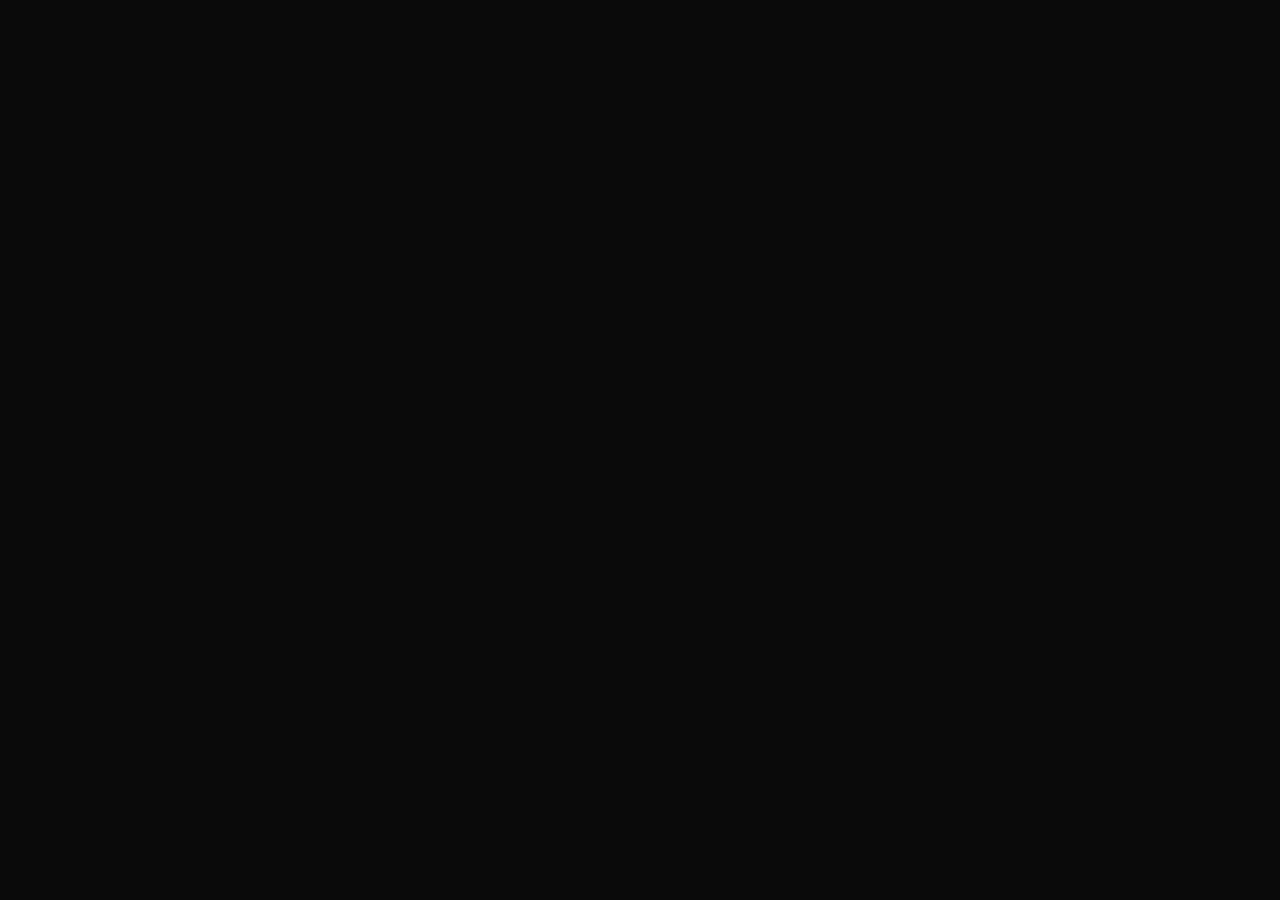
==== commit 73e26760: "Remove dead player app, unused assets, and stale lane CSS. Deletes superseded player.js/player.css, " ====
--- a/index.html
+++ b/index.html
@@ -19,8 +19,8 @@
   <link rel="stylesheet" href="css/apps/files.css" />
   <link rel="stylesheet" href="css/apps/about.css" />
   <link rel="stylesheet" href="css/apps/contact.css" />
-  <link rel="stylesheet" href="css/apps/player.css" />
-  <link rel="stylesheet" href="css/apps/studio.css" />
+  <link rel="stylesheet" href="css/apps/plugin.css" />
+  <link rel="stylesheet" href="css/apps/deck.css" />
   <link rel="stylesheet" href="css/apps/terminal.css" />
   <link rel="stylesheet" href="css/apps/guestbook.css" />
   <link rel="stylesheet" href="css/apps/notepad.css" />
@@ -30,29 +30,133 @@
   <!-- scanline / CRT overlay -->
   <div class="crt-overlay" aria-hidden="true"></div>
 
-  <!-- THE GATE -->
-  <section id="gate" class="gate" aria-label="enter">
-    <div class="gate__inner">
-      <div class="gate__mark" role="img" aria-label="cozyfiles"></div>
-      <div class="gate__word" data-glitch="cozyfiles">cozyfiles</div>
-      <button id="gate-enter" class="gate__enter" type="button">press enter</button>
+  <!-- THE GATE (minimal boot → one icon → launch) -->
+  <section id="gate" class="gate" aria-label="studio entry">
+    <div class="gate__stage" id="gate-stage">
+      <div class="gate__boot" id="gate-boot" hidden aria-hidden="true">
+        <div class="gate__static" aria-hidden="true"></div>
+      </div>
+
+      <div class="gate__desktop" id="gate-desktop" hidden>
+        <header class="gate__menubar" aria-hidden="true">
+          <div class="gate__menubar-left">
+            <span class="gate__menubar-mark" aria-hidden="true"></span>
+            <span class="gate__menubar-brand">studiocozy.</span>
+          </div>
+          <time class="gate__menubar-clock" id="gate-menubar-clock">--:--</time>
+        </header>
+
+        <div class="gate__wallpaper" aria-hidden="true">
+          <span class="gate__wallpaper-mark"></span>
+        </div>
+
+        <div class="gate__desktop-surface">
+          <button type="button" class="gate__icon" id="gate-launch-icon">
+            <img class="gate__icon-art" src="assets/icons/gate-logo.webp" alt="" aria-hidden="true" width="80" height="80" />
+            <span class="gate__icon-label">studiocozy.</span>
+          </button>
+        </div>
+      </div>
+
+      <div class="gate__launch" id="gate-launch" hidden aria-live="polite">
+        <div class="gate__launch-bar" aria-hidden="true"><span class="gate__launch-fill"></span></div>
+        <p class="gate__launch-status">launching.</p>
+      </div>
+
+      <div class="gate__crt-line" id="gate-crt-line" hidden aria-hidden="true"></div>
     </div>
+
+    <div class="gate__snap" id="gate-snap" hidden aria-hidden="true"></div>
   </section>
 
-  <!-- BOOT -->
-  <section id="boot" class="boot" hidden aria-hidden="true">
-    <pre id="boot-log" class="boot__log"></pre>
-  </section>
+  <!-- THE DESKTOP (Logic-style session view) -->
+  <main id="desktop" class="desktop" hidden>
+    <div class="session" id="session">
+      <header class="session__toolbar" aria-label="session toolbar">
+        <div class="session__tb-cluster session__tb-cluster--left">
+          <div class="session__tb-icon-group" aria-hidden="true">
+            <button type="button" class="session__tb-icon" aria-label="inspector">
+              <svg viewBox="0 0 16 16" aria-hidden="true"><rect x="2" y="2" width="12" height="12" rx="1.5" fill="none" stroke="currentColor" stroke-width="1.15"/><circle cx="8" cy="6.2" r="2.1" fill="none" stroke="currentColor" stroke-width="1.1"/><path d="M5.2 11.2c.6-1.4 1.4-2.1 2.8-2.1s2.2.7 2.8 2.1" fill="none" stroke="currentColor" stroke-width="1.1" stroke-linecap="round"/></svg>
+            </button>
+            <button type="button" class="session__tb-icon" aria-label="preferences">
+              <svg viewBox="0 0 16 16" aria-hidden="true"><circle cx="8" cy="8" r="2.4" fill="none" stroke="currentColor" stroke-width="1.15"/><path d="M8 1.8v1.6M8 12.6v1.6M1.8 8h1.6M12.6 8h1.6M3.5 3.5l1.1 1.1M11.4 11.4l1.1 1.1M3.5 12.5l1.1-1.1M11.4 4.6l1.1-1.1" stroke="currentColor" stroke-width="1.05" stroke-linecap="round"/></svg>
+            </button>
+          </div>
+          <span class="session__tb-divider" aria-hidden="true"></span>
+          <div class="session__tb-icon-group" aria-hidden="true">
+            <button type="button" class="session__tb-icon" aria-label="lists">
+              <svg viewBox="0 0 16 16" aria-hidden="true"><path d="M3.5 4.5h9M3.5 8h9M3.5 11.5h6.5" stroke="currentColor" stroke-width="1.25" stroke-linecap="round"/><circle cx="12.5" cy="11.5" r=".8" fill="currentColor"/></svg>
+            </button>
+            <button type="button" class="session__tb-icon" aria-label="edit">
+              <svg viewBox="0 0 16 16" aria-hidden="true"><path d="M10.8 2.8l2.4 2.4-7.2 7.2H3.6V9.2L10.8 2.8z" fill="none" stroke="currentColor" stroke-width="1.15" stroke-linejoin="round"/><path d="M9.6 4l2.4 2.4" stroke="currentColor" stroke-width="1.05"/></svg>
+            </button>
+          </div>
+          <span class="session__toolbar-mark" aria-hidden="true"></span>
+          <span class="session__toolbar-project">studiocozy.</span>
+        </div>
 
-  <!-- THE DESKTOP -->
-  <main id="desktop" class="desktop" hidden>
-    <div id="desktop-icons" class="desktop__icons"></div>
+        <div class="session__toolbar-lcd" aria-hidden="true">
+          <span class="session__lcd-time" id="session-toolbar-timecode">01:00:00:00.00</span>
+          <span class="session__lcd-row">
+            <span class="session__lcd-bb">1 1 1 000</span>
+            <span class="session__lcd-tempo">120.0000</span>
+            <span class="session__lcd-sig">4/4</span>
+            <span class="session__lcd-key">C maj.</span>
+          </span>
+        </div>
+
+        <div class="session__tb-cluster session__tb-cluster--right">
+          <div class="session__toolbar-zoom" aria-label="track zoom">
+            <span class="session__zoom-label" aria-hidden="true">zoom</span>
+            <button type="button" id="session-zoom-out" class="session__zoom-btn" aria-label="zoom out tracks">−</button>
+            <input type="range" id="session-zoom-slider" class="session__zoom-slider" min="0" max="100" value="50" aria-label="track row zoom" aria-valuemin="0" aria-valuemax="100" aria-valuenow="50" />
+            <button type="button" id="session-zoom-in" class="session__zoom-btn" aria-label="zoom in tracks">+</button>
+          </div>
+          <span class="session__tb-divider" aria-hidden="true"></span>
+          <div class="session__toolbar-tabs" aria-hidden="true">
+            <span class="is-on">Arrange</span><span>Mixer</span><span>Media</span><span>Lists</span>
+          </div>
+        </div>
+      </header>
+
+      <div class="session__workspace">
+        <aside class="session__inspector" id="session-inspector" aria-label="plugins"></aside>
+
+        <div class="session__arrange">
+          <div class="session__ruler" id="session-ruler" aria-hidden="true"></div>
+          <div class="session__stacks" id="session-stacks" role="list"></div>
+        </div>
+
+        <aside class="session__notes" aria-label="session notes">
+          <div class="session__notes-head">
+            <span>notes.</span>
+          </div>
+          <div class="session__notes-body" id="session-notes"></div>
+        </aside>
+      </div>
+
+      <div class="session__narrow-fallback" id="session-narrow-fallback">
+        <p class="session__narrow-msg">please use a wider window.</p>
+        <p class="session__narrow-hint">studiocozy needs at least 1024px width.</p>
+      </div>
+    </div>
+
     <div id="windows" class="windows"></div>
-    <div id="taskbar" class="taskbar">
-      <button id="start-btn" class="taskbar__start" type="button">cozyOS</button>
-      <div id="taskbar-items" class="taskbar__items"></div>
-      <div id="taskbar-clock" class="taskbar__clock">--:--</div>
-    </div>
+
+    <footer class="session__transport" id="taskbar">
+      <div class="session__transport-tools" aria-hidden="true">
+        <span class="session__transport-btn"></span>
+        <span class="session__transport-btn"></span>
+        <span class="session__transport-btn session__transport-btn--rec"></span>
+      </div>
+      <button id="start-btn" class="session__transport-home" type="button">cozyOS</button>
+      <div class="session__transport-lcd" aria-hidden="true">
+        <span class="session__transport-tc" id="session-timecode">01:00:00:00.00</span>
+        <span class="session__transport-bb">1 1 1 000</span>
+      </div>
+      <div id="taskbar-items" class="session__transport-windows"></div>
+      <div id="taskbar-clock" class="session__transport-clock">--:--</div>
+    </footer>
   </main>
 
   <script type="module" src="js/main.js"></script>
--- a/css/gate.css
+++ b/css/gate.css
@@ -49,6 +49,68 @@
 .gate__enter:hover { color: var(--bg); background: var(--accent); border-color: var(--accent); }
 .gate.is-leaving { animation: gate-out 0.45s forwards; }
 
+/* ---- fake login panel ------------------------------------------------- */
+.gate__login {
+  display: grid; justify-items: center; gap: 0.5rem;
+  width: min(420px, 100%);
+  margin-top: 0.4rem;
+}
+.gate__line {
+  margin: 0;
+  font-family: var(--font-mono); font-size: var(--fs-sm);
+  color: var(--ink-dim); letter-spacing: 0.12em;
+  text-transform: uppercase;
+}
+.gate__line--greet { color: var(--ink); }
+.gate__line--greet b { color: var(--accent); font-weight: 700; }
+.gate__line--last { color: var(--crt-green); text-shadow: 0 0 6px rgba(43,255,138,0.35); }
+
+.gate__form {
+  display: flex; align-items: stretch; flex-wrap: wrap;
+  gap: 0.5rem; justify-content: center;
+  margin-top: 0.3rem;
+}
+.gate__prompt {
+  display: inline-flex; align-items: center;
+  font-family: var(--font-mono); font-size: var(--fs-sm);
+  color: var(--crt-green); letter-spacing: 0.12em;
+}
+.gate__input {
+  background: #000; color: var(--accent);
+  border: 1px solid var(--ink-dim);
+  font-family: var(--font-mono); font-size: var(--fs-body);
+  letter-spacing: 0.08em;
+  padding: 0.5rem 0.7rem; min-height: 44px;
+  width: clamp(140px, 40vw, 200px);
+  caret-color: var(--accent);
+}
+.gate__input::placeholder { color: var(--ink-dim); opacity: 0.7; }
+.gate__input:focus { outline: none; border-color: var(--accent); box-shadow: 0 0 0 1px var(--accent); }
+
+.gate__loginrow { display: flex; gap: 0.6rem; flex-wrap: wrap; justify-content: center; margin-top: 0.3rem; }
+
+.gate__switch {
+  background: none; border: 1px solid transparent;
+  color: var(--ink-dim);
+  font-family: var(--font-mono); font-size: var(--fs-sm);
+  letter-spacing: 0.2em; text-transform: uppercase;
+  padding: 0.6rem 1rem; min-height: 44px;
+  text-decoration: underline; text-underline-offset: 3px;
+}
+.gate__switch:hover { color: var(--accent); }
+
+.gate__hint {
+  margin: 0.2rem 0 0;
+  font-family: var(--font-mono); font-size: 11px;
+  color: var(--ink-dim); letter-spacing: 0.18em; text-transform: uppercase;
+  opacity: 0.7;
+}
+
+/* the login form's own button drops the standalone pulse so it reads as a
+   real submit control sitting next to the input */
+.gate__form .gate__enter { margin-top: 0; animation: none; }
+.gate__loginrow .gate__enter { margin-top: 0; }
+
 /* boot */
 .boot {
   position: fixed; inset: 0; z-index: var(--z-boot);
--- a/css/desktop.css
+++ b/css/desktop.css
@@ -1,95 +1,1118 @@
-/* desktop.css - desktop shell, icons, taskbar */
+/* desktop.css — Logic-style dense session view */
+
 .desktop {
-  position: fixed; inset: 0; z-index: var(--z-desktop);
+  --lane-dusty-blue: #3d4f5c;
+  --lane-muted-olive: #4f5640;
+  --lane-faded-terra: #5c4a42;
+  --lane-worn-violet: #4e4458;
+  --lane-dusty-teal: #3f5556;
+  --lane-faded-mauve: #564a50;
+  --lane-worn-slate: #454a52;
+  --led-green: #45b058;
+  --meter-green: #3dba5c;
+  --meter-amber: #c9a227;
+  --meter-red: #c43c3c;
+  --transport-h: 60px;
+  --session-scale: 1.32;
+
+  /* depth / dimensionality */
+  --session-grain: url("data:image/svg+xml,%3Csvg xmlns='http://www.w3.org/2000/svg' width='128' height='128'%3E%3Cfilter id='n'%3E%3CfeTurbulence type='fractalNoise' baseFrequency='0.8' numOctaves='4' stitchTiles='stitch'/%3E%3C/filter%3E%3Crect width='100%25' height='100%25' filter='url(%23n)'/%3E%3C/svg%3E");
+  --depth-highlight: color-mix(in srgb, var(--ink) 7%, transparent);
+  --depth-shadow: color-mix(in srgb, var(--bg) 55%, #000);
+  --depth-inset: inset 0 2px 5px rgba(0, 0, 0, 0.42), inset 0 1px 0 rgba(255, 255, 255, 0.025);
+  --depth-raise: inset 0 1px 0 var(--depth-highlight), 0 1px 2px rgba(0, 0, 0, 0.28);
+  --depth-float: 0 10px 28px rgba(0, 0, 0, 0.48), 0 3px 10px rgba(0, 0, 0, 0.32);
+  --depth-divider: inset 0 1px 0 var(--depth-highlight);
+
+  position: fixed;
+  inset: 0;
+  z-index: var(--z-desktop);
   background:
-    /* faint cube monogram motif (brand) */
-    url(../assets/wallpaper/cubes.svg) center / cover no-repeat,
-    /* vignette so window chrome reads against the edges */
-    radial-gradient(130% 110% at 78% 18%, rgba(182,255,60,0.05) 0%, rgba(10,10,10,0) 45%),
-    radial-gradient(120% 120% at 20% 0%, #18181a 0%, var(--bg) 62%),
-    /* isometric line grid */
-    repeating-linear-gradient(30deg,  rgba(232,230,223,0.035) 0 1px, transparent 1px 46px),
-    repeating-linear-gradient(-30deg, rgba(232,230,223,0.035) 0 1px, transparent 1px 46px),
-    var(--bg);
+    url(../assets/wallpaper/session-grid.svg) center / 48px 48px repeat,
+    linear-gradient(180deg, #121214 0%, var(--bg) 38%, #0c0c0e 100%);
   overflow: hidden;
-}
-
-/* desktop icons - kept below the window band so open windows cover them */
-.desktop__icons {
-  position: absolute; inset: 0 auto 0 0; z-index: var(--z-desktop);
-  padding: 18px; display: flex; flex-direction: column; flex-wrap: wrap;
-  gap: 10px; align-content: flex-start;
-  max-height: calc(100% - var(--taskbar-h)); width: 120px;
-}
-.icon {
-  background: none; border: 1px solid transparent;
-  display: flex; flex-direction: column; align-items: center; gap: 6px;
-  width: 104px; padding: 8px 4px; color: var(--ink); text-align: center;
-}
-.icon:hover, .icon:focus-visible { border-color: var(--accent); outline: none; background: rgba(182,255,60,0.06); }
-.icon__glyph { font-size: 30px; line-height: 1; }
-.icon__label {
-  font-family: var(--font-sys); font-size: 16px; letter-spacing: 0.03em;
-  white-space: nowrap; overflow: hidden; text-overflow: ellipsis;
-  max-width: 100%;
-}
-
-/* taskbar */
-.taskbar {
-  position: absolute; left: 0; right: 0; bottom: 0;
-  height: calc(var(--taskbar-h) + env(safe-area-inset-bottom, 0px));
+  color: var(--ink);
+}
+
+/* ── Session shell ─────────────────────────────────────────────────────── */
+.session {
+  position: absolute;
+  inset: 0 0 var(--transport-h) 0;
+  display: flex;
+  flex-direction: column;
+  min-height: 0;
+  min-width: 0;
+  --stack-zoom: 1;
+  box-shadow: inset 0 1px 0 var(--depth-highlight);
+}
+
+/* grain overlay for large panel surfaces */
+.session__inspector,
+.session__arrange,
+.session__notes,
+.session__stacks {
+  position: relative;
+}
+.session__inspector::before,
+.session__arrange::before,
+.session__notes::before,
+.session__stacks::before {
+  content: "";
+  position: absolute;
+  inset: 0;
+  pointer-events: none;
+  z-index: 0;
+  opacity: 0.038;
+  background-image: var(--session-grain);
+  background-size: 128px 128px;
+  mix-blend-mode: overlay;
+}
+.session__inspector > *,
+.session__arrange > *,
+.session__notes > *,
+.session__stacks > * {
+  position: relative;
+  z-index: 1;
+}
+
+/* top toolbar — Logic-style dense clusters */
+.session__toolbar {
+  display: grid;
+  grid-template-columns: auto 1fr auto;
+  align-items: center;
+  gap: calc(10px * var(--session-scale));
+  padding: calc(4px * var(--session-scale)) calc(10px * var(--session-scale));
+  min-height: calc(52px * var(--session-scale));
+  flex-shrink: 0;
+  background: linear-gradient(
+    to bottom,
+    color-mix(in srgb, var(--chrome) 42%, var(--panel)) 0%,
+    color-mix(in srgb, var(--panel) 88%, var(--bg)) 55%,
+    color-mix(in srgb, var(--panel) 72%, var(--bg)) 100%
+  );
+  border-bottom: 1px solid var(--depth-shadow);
+  box-shadow:
+    var(--depth-divider),
+    0 2px 4px rgba(0, 0, 0, 0.22);
+}
+.session__tb-cluster {
+  display: flex;
+  align-items: center;
+  gap: calc(6px * var(--session-scale));
+  min-width: 0;
+}
+.session__tb-cluster--right {
+  justify-self: end;
+  padding: calc(3px * var(--session-scale)) calc(5px * var(--session-scale));
+  border: 1px solid var(--depth-shadow);
+  border-top-color: color-mix(in srgb, var(--ink) 8%, transparent);
+  background: linear-gradient(
+    to bottom,
+    color-mix(in srgb, var(--panel) 72%, var(--chrome)),
+    color-mix(in srgb, var(--panel) 54%, var(--bg))
+  );
+  box-shadow: var(--depth-raise);
+}
+.session__tb-icon-group {
+  display: flex;
+  gap: calc(2px * var(--session-scale));
+  padding: calc(2px * var(--session-scale));
+  border: 1px solid var(--depth-shadow);
+  border-top-color: color-mix(in srgb, var(--ink) 10%, transparent);
+  background: linear-gradient(
+    to bottom,
+    color-mix(in srgb, var(--panel) 78%, var(--chrome)),
+    color-mix(in srgb, var(--panel) 56%, var(--bg))
+  );
+  box-shadow: var(--depth-raise);
+}
+.session__tb-icon {
+  display: grid;
+  place-items: center;
+  width: calc(26px * var(--session-scale));
+  height: calc(26px * var(--session-scale));
+  padding: calc(4px * var(--session-scale));
+  border: 1px solid var(--depth-shadow);
+  border-top-color: color-mix(in srgb, var(--ink) 16%, transparent);
+  border-bottom-color: color-mix(in srgb, var(--bg) 55%, black);
+  border-radius: 2px;
+  background: linear-gradient(
+    to bottom,
+    color-mix(in srgb, var(--panel) 90%, var(--chrome)) 0%,
+    color-mix(in srgb, var(--panel) 62%, var(--bg)) 55%,
+    color-mix(in srgb, var(--panel) 48%, var(--bg)) 100%
+  );
+  box-shadow:
+    inset 0 1px 0 color-mix(in srgb, var(--ink) 11%, transparent),
+    0 1px 2px rgba(0, 0, 0, 0.3);
+  color: color-mix(in srgb, var(--ink) 85%, var(--ink-dim));
+  cursor: default;
+}
+.session__tb-icon:active {
+  border-top-color: color-mix(in srgb, var(--bg) 50%, black);
+  border-bottom-color: color-mix(in srgb, var(--ink) 8%, transparent);
+  box-shadow: inset 0 1px 3px rgba(0, 0, 0, 0.38);
+  background: linear-gradient(
+    to bottom,
+    color-mix(in srgb, var(--panel) 50%, var(--bg)),
+    color-mix(in srgb, var(--panel) 68%, var(--chrome))
+  );
+}
+.session__tb-icon svg {
+  width: calc(15px * var(--session-scale));
+  height: calc(15px * var(--session-scale));
+  filter: drop-shadow(0 1px 0 color-mix(in srgb, var(--ink) 12%, transparent));
+}
+.session__tb-divider {
+  width: 1px;
+  align-self: stretch;
+  margin: calc(2px * var(--session-scale)) calc(2px * var(--session-scale));
+  background: var(--depth-shadow);
+  box-shadow: 1px 0 0 color-mix(in srgb, var(--ink) 5%, transparent);
+}
+.session__toolbar-mark {
+  width: calc(16px * var(--session-scale));
+  height: calc(16px * var(--session-scale));
+  flex-shrink: 0;
+  background: var(--ink);
+  opacity: 0.75;
+  -webkit-mask: url(../assets/glyph-mask.png) center / contain no-repeat;
+          mask: url(../assets/glyph-mask.png) center / contain no-repeat;
+}
+.session__toolbar-project {
+  font-family: var(--font-mono);
+  font-size: calc(12px * var(--session-scale));
+  letter-spacing: 0.04em;
+  color: var(--ink);
+  white-space: nowrap;
+}
+
+/* center LCD readout */
+.session__toolbar-lcd {
+  justify-self: center;
+  display: flex;
+  flex-direction: column;
+  gap: calc(2px * var(--session-scale));
+  min-width: calc(220px * var(--session-scale));
+  max-width: calc(340px * var(--session-scale));
+  padding: calc(4px * var(--session-scale)) calc(12px * var(--session-scale));
+  border: 1px solid var(--depth-shadow);
+  border-top-color: color-mix(in srgb, var(--bg) 70%, black);
+  background: linear-gradient(
+    to bottom,
+    color-mix(in srgb, var(--bg) 98%, black),
+    color-mix(in srgb, #0a0c10 92%, black)
+  );
+  box-shadow:
+    inset 0 2px 6px rgba(0, 0, 0, 0.55),
+    inset 0 1px 0 rgba(255, 255, 255, 0.02);
+}
+.session__lcd-time {
+  font-family: var(--font-mono);
+  font-size: calc(14px * var(--session-scale));
+  letter-spacing: 0.06em;
+  color: var(--ink);
+  white-space: nowrap;
+  text-align: center;
+}
+.session__lcd-row {
+  display: flex;
+  justify-content: center;
+  gap: calc(10px * var(--session-scale));
+  font-family: var(--font-mono);
+  font-size: calc(9px * var(--session-scale));
+  color: color-mix(in srgb, var(--ink) 72%, var(--ink-dim));
+  letter-spacing: 0.05em;
+}
+
+.session__toolbar-tabs {
+  display: flex;
+  gap: calc(2px * var(--session-scale));
+  flex-shrink: 0;
+  padding: calc(2px * var(--session-scale));
+}
+.session__toolbar-tabs span {
+  font-family: var(--font-mono);
+  font-size: calc(10px * var(--session-scale));
+  letter-spacing: 0.05em;
+  padding: calc(3px * var(--session-scale)) calc(10px * var(--session-scale));
+  border: 1px solid var(--depth-shadow);
+  border-top-color: color-mix(in srgb, var(--ink) 10%, transparent);
+  color: var(--ink-dim);
+  background: linear-gradient(
+    to bottom,
+    color-mix(in srgb, var(--panel) 78%, var(--bg)),
+    color-mix(in srgb, var(--panel) 55%, var(--bg))
+  );
+  box-shadow: var(--depth-raise);
+}
+.session__toolbar-tabs .is-on {
+  color: var(--ink);
+  background: linear-gradient(
+    to bottom,
+    color-mix(in srgb, var(--chrome) 28%, var(--panel)),
+    color-mix(in srgb, var(--panel) 68%, var(--bg))
+  );
+  box-shadow:
+    inset 0 1px 2px rgba(0, 0, 0, 0.28),
+    inset 0 0 0 1px color-mix(in srgb, var(--ink-dim) 18%, transparent);
+}
+
+/* track-area zoom control */
+.session__toolbar-zoom {
+  display: flex;
+  align-items: center;
+  gap: calc(4px * var(--session-scale));
+  flex-shrink: 0;
+  padding: calc(2px * var(--session-scale)) calc(6px * var(--session-scale));
+  border: 1px solid var(--depth-shadow);
+  border-top-color: color-mix(in srgb, var(--ink) 10%, transparent);
+  background: linear-gradient(
+    to bottom,
+    color-mix(in srgb, var(--panel) 80%, var(--chrome)),
+    color-mix(in srgb, var(--panel) 58%, var(--bg))
+  );
+  box-shadow: var(--depth-raise);
+}
+.session__zoom-label {
+  font-family: var(--font-mono);
+  font-size: calc(9px * var(--session-scale));
+  color: var(--ink-dim);
+  letter-spacing: 0.06em;
+  text-transform: lowercase;
+  padding-right: calc(2px * var(--session-scale));
+}
+.session__zoom-btn {
+  width: calc(20px * var(--session-scale));
+  height: calc(20px * var(--session-scale));
+  padding: 0;
+  border: 1px solid var(--depth-shadow);
+  border-top-color: color-mix(in srgb, var(--ink) 12%, transparent);
+  background: linear-gradient(
+    to bottom,
+    color-mix(in srgb, var(--panel) 85%, var(--chrome)),
+    color-mix(in srgb, var(--panel) 60%, var(--bg))
+  );
+  color: var(--ink);
+  font-family: var(--font-mono);
+  font-size: calc(14px * var(--session-scale));
+  line-height: 1;
+  cursor: pointer;
+  box-shadow: var(--depth-raise);
+}
+.session__zoom-btn:focus-visible {
+  outline: 1px solid var(--ink-dim);
+  outline-offset: 1px;
+}
+.session__zoom-slider {
+  width: calc(72px * var(--session-scale));
+  height: calc(4px * var(--session-scale));
+  margin: 0 calc(2px * var(--session-scale));
+  accent-color: color-mix(in srgb, var(--ink) 55%, var(--ink-dim));
+  cursor: pointer;
+}
+
+/* workspace grid */
+.session__workspace {
+  display: grid;
+  grid-template-columns: minmax(172px, 17%) minmax(0, 1fr) minmax(168px, 20%);
+  flex: 1;
+  min-height: 0;
+  min-width: 0;
+}
+
+/* ── Channel strip (left sidebar) ────────────────────────────────────────── */
+.session__inspector {
+  display: flex;
+  flex-direction: column;
+  gap: calc(5px * var(--session-scale));
+  padding: calc(6px * var(--session-scale)) calc(7px * var(--session-scale));
+  min-height: 0;
+  min-width: 0;
+  overflow-y: auto;
+  background: linear-gradient(
+    180deg,
+    color-mix(in srgb, var(--panel) 78%, var(--chrome)) 0%,
+    color-mix(in srgb, var(--panel) 68%, var(--bg)) 45%,
+    color-mix(in srgb, var(--panel) 58%, var(--bg)) 100%
+  );
+  border-right: 1px solid var(--depth-shadow);
+  box-shadow:
+    inset -1px 0 0 color-mix(in srgb, var(--ink) 4%, transparent),
+    inset 1px 0 0 rgba(0, 0, 0, 0.18);
+}
+
+.session__strip-thumb {
+  display: flex;
+  flex-direction: column;
+  gap: calc(3px * var(--session-scale));
+  padding-bottom: calc(4px * var(--session-scale));
+  border-bottom: 1px solid var(--depth-shadow);
+  box-shadow: var(--depth-divider);
+}
+.session__strip-thumb-frame {
+  aspect-ratio: 1.35;
+  border: 1px solid var(--depth-shadow);
+  border-top-color: color-mix(in srgb, var(--ink) 6%, transparent);
+  background: linear-gradient(
+    145deg,
+    color-mix(in srgb, var(--panel) 60%, var(--bg)),
+    color-mix(in srgb, var(--bg) 90%, black)
+  );
+  box-shadow: var(--depth-inset);
+  display: grid;
+  place-items: center;
+  overflow: hidden;
+}
+.session__strip-thumb-glyph {
+  width: calc(28px * var(--session-scale));
+  height: calc(28px * var(--session-scale));
+  background: var(--ink);
+  opacity: 0.45;
+  -webkit-mask: url(../assets/glyph-mask.png) center / contain no-repeat;
+          mask: url(../assets/glyph-mask.png) center / contain no-repeat;
+}
+.session__strip-thumb-label {
+  font-family: var(--font-mono);
+  font-size: calc(9px * var(--session-scale));
+  color: var(--ink-dim);
+  letter-spacing: 0.05em;
+  text-transform: lowercase;
+}
+
+.session__strip-section {
+  display: flex;
+  flex-direction: column;
+  gap: calc(3px * var(--session-scale));
+}
+.session__strip-label {
+  font-family: var(--font-mono);
+  font-size: calc(8px * var(--session-scale));
+  letter-spacing: 0.08em;
+  color: var(--ink-dim);
+  text-transform: lowercase;
+}
+.session__strip-slot {
+  display: grid;
+  grid-template-columns: auto 1fr;
+  gap: calc(4px * var(--session-scale));
+  align-items: stretch;
+  padding: calc(2px * var(--session-scale));
+  border: 1px solid var(--depth-shadow);
+  border-top-color: color-mix(in srgb, var(--ink) 6%, transparent);
+  background: linear-gradient(
+    to bottom,
+    color-mix(in srgb, #4a6a8a 24%, var(--panel)),
+    color-mix(in srgb, #4a6a8a 12%, var(--bg))
+  );
+  box-shadow: var(--depth-raise);
+}
+.session__strip-slot-label {
+  display: flex;
+  align-items: center;
+  padding: 0 calc(4px * var(--session-scale));
+  font-family: var(--font-mono);
+  font-size: calc(8px * var(--session-scale));
+  color: color-mix(in srgb, var(--ink-dim) 88%, transparent);
+  letter-spacing: 0.04em;
+  text-transform: lowercase;
+}
+.session__strip-slot-value {
+  display: grid;
+  place-items: center;
+  min-height: calc(18px * var(--session-scale));
+  padding: calc(2px * var(--session-scale)) calc(6px * var(--session-scale));
+  font-family: var(--font-mono);
+  font-size: calc(9px * var(--session-scale));
+  color: var(--ink);
+  letter-spacing: 0.03em;
+  border: 1px solid var(--depth-shadow);
+  border-top-color: color-mix(in srgb, var(--bg) 65%, black);
+  background: linear-gradient(
+    to bottom,
+    color-mix(in srgb, var(--bg) 96%, black),
+    color-mix(in srgb, var(--bg-2) 90%, black)
+  );
+  box-shadow: var(--depth-inset);
+}
+.session__strip-io-row {
+  display: grid;
+  grid-template-columns: calc(28px * var(--session-scale)) 1fr;
+  gap: calc(4px * var(--session-scale));
+  align-items: stretch;
+}
+.session__strip-io-label {
+  display: flex;
+  align-items: center;
+  font-family: var(--font-mono);
+  font-size: calc(8px * var(--session-scale));
+  color: color-mix(in srgb, var(--ink-dim) 88%, transparent);
+  letter-spacing: 0.04em;
+  text-transform: lowercase;
+}
+.session__strip-io-value {
+  display: grid;
+  place-items: center;
+  min-height: calc(16px * var(--session-scale));
+  padding: calc(2px * var(--session-scale)) calc(5px * var(--session-scale));
+  font-family: var(--font-mono);
+  font-size: calc(9px * var(--session-scale));
+  color: var(--ink);
+  letter-spacing: 0.03em;
+  border: 1px solid var(--depth-shadow);
+  border-top-color: color-mix(in srgb, var(--bg) 65%, black);
+  background: linear-gradient(
+    to bottom,
+    color-mix(in srgb, var(--bg) 96%, black),
+    color-mix(in srgb, var(--bg-2) 90%, black)
+  );
+  box-shadow: var(--depth-inset);
+}
+
+/* boot DAW mixer controls reused in sidebar */
+.session__strip-pan-knob {
+  display: flex;
+  justify-content: center;
+  padding: calc(4px * var(--session-scale)) 0 calc(2px * var(--session-scale));
+}
+.session__strip-pan-knob .daw-channel__knob {
+  width: calc(20px * var(--session-scale));
+  height: calc(20px * var(--session-scale));
+  opacity: 0.88;
+}
+.session__strip-pan-knob .daw-channel__knob-tick {
+  transform-origin: 50% calc(15px * var(--session-scale));
+  height: calc(5px * var(--session-scale));
+}
+
+.session__strip-fader-mount {
+  display: flex;
+  justify-content: center;
+  margin-top: auto;
+  padding: calc(6px * var(--session-scale)) 0 calc(4px * var(--session-scale));
+}
+.session__strip-mixer.daw-channel {
+  width: auto;
+  align-items: center;
+  gap: 0;
+}
+.session__strip-mixer .daw-channel__strip-row {
+  gap: calc(5px * var(--session-scale));
+}
+.session__strip-mixer .daw-channel__fader,
+.session__strip-mixer .daw-channel__vu {
+  height: calc(96px * var(--session-scale));
+}
+.session__strip-mixer .daw-channel__vu {
+  width: calc(9px * var(--session-scale));
+  opacity: 1;
+}
+.session__strip-mixer .daw-channel__fader {
+  width: calc(14px * var(--session-scale));
+  opacity: 0.88;
+  border-color: color-mix(in srgb, var(--ink-dim) 58%, transparent);
+}
+.session__strip-mixer .daw-channel__fader-cap {
+  width: calc(24px * var(--session-scale));
+  height: calc(9px * var(--session-scale));
+  margin-left: calc(-12px * var(--session-scale));
+  margin-top: calc(-4.5px * var(--session-scale));
+}
+
+.session__plugins {
+  display: flex;
+  flex-direction: column;
+  gap: calc(4px * var(--session-scale));
+}
+.session__plugin {
+  display: grid;
+  grid-template-columns: calc(10px * var(--session-scale)) 1fr;
+  align-items: center;
+  gap: calc(8px * var(--session-scale));
+  width: 100%;
+  min-height: calc(34px * var(--session-scale));
+  padding: calc(6px * var(--session-scale)) calc(8px * var(--session-scale));
+  border: 1px solid var(--depth-shadow);
+  border-top-color: color-mix(in srgb, var(--ink) 9%, transparent);
+  background: linear-gradient(
+    to bottom,
+    color-mix(in srgb, #4a6a8a 28%, var(--panel)),
+    color-mix(in srgb, #4a6a8a 16%, var(--bg))
+  );
+  color: color-mix(in srgb, var(--ink) 88%, var(--ink-dim));
+  font-family: var(--font-mono);
+  font-size: calc(12px * var(--session-scale));
+  text-align: left;
+  cursor: pointer;
+  box-shadow: var(--depth-raise);
+}
+.session__plugin:hover {
+  background: linear-gradient(
+    to bottom,
+    color-mix(in srgb, #4a6a8a 38%, var(--panel)),
+    color-mix(in srgb, #4a6a8a 24%, var(--bg))
+  );
+  color: var(--ink);
+  border-top-color: color-mix(in srgb, var(--ink) 12%, transparent);
+}
+.session__plugin:focus-visible {
+  outline: 1px solid var(--ink-dim);
+  outline-offset: -1px;
+}
+.session__plugin.is-open {
+  background: linear-gradient(
+    to bottom,
+    color-mix(in srgb, #4a6a8a 44%, var(--panel)),
+    color-mix(in srgb, #4a6a8a 28%, var(--bg))
+  );
+  border-color: color-mix(in srgb, var(--ink-dim) 55%, transparent);
+  box-shadow:
+    inset 0 1px 2px rgba(0, 0, 0, 0.22),
+    inset 0 0 0 1px color-mix(in srgb, var(--ink-dim) 15%, transparent);
+}
+.session__plugin.is-focused {
+  box-shadow: inset 2px 0 0 var(--ink);
+}
+.session__plugin-name {
+  overflow: hidden;
+  text-overflow: ellipsis;
+  white-space: nowrap;
+  letter-spacing: 0.02em;
+}
+
+/* ── Arrange area ──────────────────────────────────────────────────────── */
+.session__arrange {
+  display: flex;
+  flex-direction: column;
+  min-width: 0;
+  min-height: 0;
+  border-right: 1px solid var(--depth-shadow);
+  box-shadow: inset 1px 0 0 color-mix(in srgb, var(--ink) 3%, transparent);
+}
+.session__ruler {
+  display: flex;
+  flex-shrink: 0;
+  height: calc(22px * var(--session-scale));
+  padding-left: calc(10px * var(--session-scale));
+  background: linear-gradient(
+    to bottom,
+    color-mix(in srgb, var(--panel) 72%, var(--chrome)),
+    color-mix(in srgb, var(--panel) 52%, var(--bg))
+  );
+  border-bottom: 1px solid var(--depth-shadow);
+  box-shadow: var(--depth-divider);
+  overflow: hidden;
+}
+.session__ruler span {
+  flex: 0 0 calc(44px * var(--session-scale));
+  font-family: var(--font-mono);
+  font-size: calc(10px * var(--session-scale));
+  color: var(--ink-dim);
+  padding: calc(4px * var(--session-scale)) 0 0 calc(5px * var(--session-scale));
+  border-right: 1px solid color-mix(in srgb, var(--bg) 65%, black);
+  box-shadow: inset 1px 0 0 color-mix(in srgb, var(--ink) 4%, transparent);
+}
+.session__stacks {
+  display: flex;
+  flex-direction: column;
+  flex: 1;
+  min-height: 0;
+  overflow-y: auto;
+  background: linear-gradient(
+    180deg,
+    color-mix(in srgb, var(--bg) 96%, black) 0%,
+    color-mix(in srgb, var(--bg-2) 90%, black) 8%,
+    color-mix(in srgb, var(--bg) 94%, black) 100%
+  );
+  box-shadow: var(--depth-inset);
+}
+
+/* ── Release stacks (Spotify roster) ───────────────────────────────────── */
+.session__stack {
+  --lane-fill: var(--lane-worn-slate);
+  border-bottom: 1px solid var(--depth-shadow);
+  box-shadow: inset 0 1px 0 color-mix(in srgb, var(--ink) 3%, transparent);
+}
+
+.session__stack-head {
+  display: grid;
+  grid-template-columns:
+    calc(34px * var(--stack-zoom))
+    calc(36px * var(--stack-zoom))
+    minmax(calc(72px * var(--stack-zoom)), calc(180px * var(--stack-zoom)))
+    minmax(0, 1fr)
+    calc(22px * var(--stack-zoom));
+  align-items: center;
+  gap: calc(10px * var(--stack-zoom));
+  width: 100%;
+  min-height: calc(50px * var(--stack-zoom));
+  padding: calc(5px * var(--stack-zoom)) calc(10px * var(--stack-zoom)) calc(5px * var(--stack-zoom)) calc(5px * var(--stack-zoom));
+  border: none;
+  border-left: 3px solid color-mix(in srgb, var(--lane-fill) 85%, #000);
+  background:
+    repeating-linear-gradient(
+      to right,
+      transparent 0,
+      transparent 39px,
+      color-mix(in srgb, var(--ink-dim) 8%, transparent) 39px,
+      color-mix(in srgb, var(--ink-dim) 8%, transparent) 40px
+    ),
+    linear-gradient(
+      to bottom,
+      color-mix(in srgb, var(--lane-fill) 24%, var(--panel)),
+      color-mix(in srgb, var(--lane-fill) 12%, var(--bg))
+    );
+  color: var(--ink);
+  text-align: left;
+  cursor: pointer;
+  font: inherit;
+  box-shadow:
+    inset 0 1px 0 color-mix(in srgb, var(--ink) 8%, transparent),
+    0 1px 0 rgba(0, 0, 0, 0.22);
+}
+.session__stack-head:hover {
+  background:
+    repeating-linear-gradient(
+      to right,
+      transparent 0,
+      transparent 39px,
+      color-mix(in srgb, var(--ink-dim) 10%, transparent) 39px,
+      color-mix(in srgb, var(--ink-dim) 10%, transparent) 40px
+    ),
+    linear-gradient(
+      to bottom,
+      color-mix(in srgb, var(--lane-fill) 32%, var(--panel)),
+      color-mix(in srgb, var(--lane-fill) 18%, var(--bg))
+    );
+}
+.session__stack-head:focus-visible {
+  outline: 1px solid var(--ink-dim);
+  outline-offset: -1px;
+}
+
+.session__stack-num {
+  font-family: var(--font-mono);
+  font-size: calc(10px * var(--stack-zoom));
+  color: var(--ink-dim);
+  opacity: 0.75;
+  text-align: center;
+}
+
+.session__stack-art {
+  width: calc(32px * var(--stack-zoom));
+  height: calc(32px * var(--stack-zoom));
+  flex-shrink: 0;
+  border: 1px solid var(--depth-shadow);
+  border-top-color: color-mix(in srgb, var(--ink) 6%, transparent);
+  background: color-mix(in srgb, var(--bg) 85%, black);
+  box-shadow:
+    inset 0 1px 2px rgba(0, 0, 0, 0.35),
+    0 1px 0 color-mix(in srgb, var(--ink) 4%, transparent);
+  overflow: hidden;
+}
+.session__stack-art-img {
+  display: block;
+  width: 100%;
+  height: 100%;
+  object-fit: cover;
+}
+
+.session__stack-wave {
+  position: relative;
+  height: calc(32px * var(--stack-zoom));
+  border: 1px solid var(--depth-shadow);
+  border-top-color: color-mix(in srgb, var(--lane-fill) 35%, var(--ink));
+  border-radius: 1px;
+  background: linear-gradient(
+    to bottom,
+    color-mix(in srgb, var(--lane-fill) 38%, var(--panel)),
+    color-mix(in srgb, var(--lane-fill) 22%, var(--bg))
+  );
+  box-shadow:
+    inset 0 2px 4px rgba(0, 0, 0, 0.32),
+    inset 0 1px 0 color-mix(in srgb, var(--ink) 5%, transparent);
+  overflow: hidden;
+}
+.session__stack-wave-canvas {
+  display: block;
+  width: 100%;
+  height: 100%;
+  opacity: 0.85;
+}
+
+.session__stack-labels {
+  display: flex;
+  flex-direction: column;
+  gap: 1px;
+  min-width: 0;
+}
+.session__stack-title {
+  font-family: var(--font-mono);
+  font-size: calc(13px * var(--stack-zoom));
+  color: var(--ink);
+  letter-spacing: 0.02em;
+  overflow: hidden;
+  text-overflow: ellipsis;
+  white-space: nowrap;
+}
+.session__stack-artist {
+  font-family: var(--font-mono);
+  font-size: calc(10px * var(--stack-zoom));
+  color: var(--ink-dim);
+  letter-spacing: 0.03em;
+  overflow: hidden;
+  text-overflow: ellipsis;
+  white-space: nowrap;
+}
+
+.session__stack-chevron {
+  width: 0;
+  height: 0;
+  border-top: calc(4px * var(--stack-zoom)) solid transparent;
+  border-bottom: calc(4px * var(--stack-zoom)) solid transparent;
+  border-left: calc(6px * var(--stack-zoom)) solid var(--ink-dim);
+  opacity: 0.7;
+  transition: transform 160ms ease;
+  justify-self: center;
+}
+.session__stack.is-expanded .session__stack-chevron {
+  transform: rotate(90deg);
+}
+
+.session__stack.is-expanded {
+  position: relative;
+  z-index: 2;
+}
+
+.session__stack-body {
+  padding: 0 calc(10px * var(--session-scale)) calc(12px * var(--session-scale)) calc(14px * var(--session-scale));
+  background: linear-gradient(
+    to bottom,
+    color-mix(in srgb, var(--panel) 78%, var(--bg)),
+    color-mix(in srgb, var(--panel) 62%, var(--bg))
+  );
+  border-left: 3px solid color-mix(in srgb, var(--lane-fill) 55%, #000);
+  box-shadow: var(--depth-float);
+}
+.session__stack-embed {
+  border: 1px solid var(--depth-shadow);
+  border-top-color: color-mix(in srgb, var(--ink) 6%, transparent);
+  border-radius: 2px;
+  overflow: hidden;
+  background: color-mix(in srgb, var(--bg) 90%, #000);
+  box-shadow:
+    var(--depth-float),
+    inset 0 1px 0 color-mix(in srgb, var(--ink) 4%, transparent);
+}
+.session__stack-iframe {
+  display: block;
+  border: 0;
+  border-radius: 12px;
+}
+
+/* ── Notes panel (right) ─────────────────────────────────────────────────── */
+.session__notes {
+  display: flex;
+  flex-direction: column;
+  min-height: 0;
+  min-width: 0;
+  background: linear-gradient(
+    180deg,
+    color-mix(in srgb, var(--panel) 74%, var(--chrome)) 0%,
+    color-mix(in srgb, var(--panel) 62%, var(--bg)) 50%,
+    color-mix(in srgb, var(--panel) 54%, var(--bg)) 100%
+  );
+  border-left: 1px solid var(--depth-shadow);
+  box-shadow:
+    inset 1px 0 0 color-mix(in srgb, var(--ink) 4%, transparent),
+    inset -1px 0 0 rgba(0, 0, 0, 0.15);
+}
+.session__notes-head {
+  padding: calc(7px * var(--session-scale)) calc(10px * var(--session-scale));
+  border-bottom: 1px solid var(--depth-shadow);
+  box-shadow: var(--depth-divider);
+  font-family: var(--font-mono);
+  font-size: calc(11px * var(--session-scale));
+  color: var(--ink);
+  letter-spacing: 0.04em;
+  background: linear-gradient(
+    to bottom,
+    color-mix(in srgb, var(--panel) 82%, var(--chrome)),
+    color-mix(in srgb, var(--panel) 65%, var(--bg))
+  );
+}
+.session__notes-body {
+  flex: 1;
+  overflow-y: auto;
+  padding: calc(10px * var(--session-scale)) calc(11px * var(--session-scale)) calc(14px * var(--session-scale));
+  font-family: var(--font-mono);
+  font-size: calc(12px * var(--session-scale));
+  line-height: 1.55;
+  color: var(--ink-dim);
+  background: linear-gradient(
+    180deg,
+    color-mix(in srgb, var(--bg) 92%, black) 0%,
+    color-mix(in srgb, var(--bg-2) 88%, black) 100%
+  );
+  box-shadow: var(--depth-inset);
+}
+.session__notes-lead {
+  margin: 0 0 calc(10px * var(--session-scale));
+  color: var(--ink);
+  font-size: calc(13px * var(--session-scale));
+}
+.session__notes-p {
+  margin: 0 0 8px;
+}
+.session__notes-label {
+  margin: 10px 0 4px;
+  color: var(--ink);
+}
+.session__notes-list {
+  margin: 0 0 10px;
+  padding: 0 0 0 10px;
+  list-style: none;
+}
+.session__notes-list li {
+  margin-bottom: 3px;
+}
+.session__notes-foot {
+  margin: 8px 0 6px;
+  color: var(--ink-dim);
+  font-style: italic;
+}
+.session__notes-meta {
+  margin: 0;
+  font-size: calc(10px * var(--session-scale));
+  color: color-mix(in srgb, var(--ink-dim) 75%, transparent);
+  letter-spacing: 0.03em;
+}
+
+/* ── Bottom transport / taskbar ────────────────────────────────────────── */
+.session__transport {
+  position: absolute;
+  left: 0;
+  right: 0;
+  bottom: 0;
+  height: calc(var(--transport-h) + env(safe-area-inset-bottom, 0px));
   z-index: var(--z-taskbar);
-  display: flex; align-items: stretch; gap: 4px; padding: 4px;
-  padding-left: calc(4px + env(safe-area-inset-left, 0px));
-  padding-right: calc(4px + env(safe-area-inset-right, 0px));
+  display: flex;
+  align-items: stretch;
+  gap: calc(8px * var(--session-scale));
+  padding: calc(6px * var(--session-scale)) calc(8px * var(--session-scale));
+  padding-left: calc(6px + env(safe-area-inset-left, 0px));
+  padding-right: calc(6px + env(safe-area-inset-right, 0px));
   padding-bottom: calc(4px + env(safe-area-inset-bottom, 0px));
-  background: var(--chrome); color: var(--chrome-ink);
-  border-top: 2px solid var(--bevel-light);
-}
-.taskbar__start {
-  font-family: var(--font-sys); font-size: 20px; padding: 0 14px;
-  background: var(--chrome); color: var(--chrome-ink);
-  border: 2px solid; border-color: var(--bevel-light) var(--bevel-dark) var(--bevel-dark) var(--bevel-light);
-  font-weight: bold; flex: none;
-}
-.taskbar__start:active { border-color: var(--bevel-dark) var(--bevel-light) var(--bevel-light) var(--bevel-dark); }
-/* items scroll horizontally so many windows never crowd out the clock */
-.taskbar__items {
-  display: flex; gap: 4px; flex: 1; min-width: 0;
-  overflow-x: auto; overflow-y: hidden;
+  background: linear-gradient(
+    to bottom,
+    color-mix(in srgb, var(--panel) 78%, var(--chrome)) 0%,
+    color-mix(in srgb, var(--panel) 92%, var(--bg)) 40%,
+    color-mix(in srgb, var(--panel) 96%, var(--bg)) 100%
+  );
+  border-top: 1px solid var(--depth-shadow);
+  box-shadow:
+    inset 0 1px 0 var(--depth-highlight),
+    0 -3px 10px rgba(0, 0, 0, 0.28);
+  color: var(--ink);
+}
+.session__transport-tools {
+  display: flex;
+  align-items: center;
+  gap: 3px;
+  flex-shrink: 0;
+}
+.session__transport-btn {
+  width: calc(20px * var(--session-scale));
+  height: calc(20px * var(--session-scale));
+  border: 1px solid var(--depth-shadow);
+  border-top-color: color-mix(in srgb, var(--ink) 10%, transparent);
+  background: linear-gradient(
+    to bottom,
+    color-mix(in srgb, var(--panel) 80%, var(--chrome)),
+    color-mix(in srgb, var(--panel) 55%, var(--bg))
+  );
+  border-radius: 2px;
+  box-shadow: var(--depth-raise);
+}
+.session__transport-btn--rec {
+  border-radius: 50%;
+  width: calc(14px * var(--session-scale));
+  height: calc(14px * var(--session-scale));
+  background: color-mix(in srgb, var(--meter-red) 35%, var(--panel));
+}
+.session__transport-home {
+  font-family: var(--font-sys);
+  font-size: calc(22px * var(--session-scale));
+  padding: 0 calc(14px * var(--session-scale));
+  min-height: calc(36px * var(--session-scale));
+  background: linear-gradient(to bottom, var(--chrome), color-mix(in srgb, var(--chrome) 82%, var(--panel)));
+  color: var(--chrome-ink);
+  border: 2px solid;
+  border-color: var(--bevel-light) var(--bevel-dark) var(--bevel-dark) var(--bevel-light);
+  font-weight: bold;
+  flex: none;
+  box-shadow: 0 2px 4px rgba(0, 0, 0, 0.28);
+}
+.session__transport-home:active {
+  border-color: var(--bevel-dark) var(--bevel-light) var(--bevel-light) var(--bevel-dark);
+}
+.session__transport-lcd {
+  display: flex;
+  flex-direction: column;
+  justify-content: center;
+  gap: 1px;
+  padding: calc(3px * var(--session-scale)) calc(12px * var(--session-scale));
+  min-width: calc(168px * var(--session-scale));
+  background: linear-gradient(
+    to bottom,
+    color-mix(in srgb, var(--bg) 98%, black),
+    color-mix(in srgb, var(--bg-2) 95%, black)
+  );
+  border: 1px solid var(--depth-shadow);
+  border-top-color: color-mix(in srgb, var(--bg) 80%, black);
+  box-shadow:
+    inset 0 2px 5px rgba(0, 0, 0, 0.55),
+    inset 0 1px 0 rgba(255, 255, 255, 0.02);
+}
+.session__transport-tc {
+  font-family: var(--font-mono);
+  font-size: calc(13px * var(--session-scale));
+  letter-spacing: 0.04em;
+  color: var(--ink);
+  white-space: nowrap;
+}
+.session__transport-bb {
+  font-family: var(--font-mono);
+  font-size: calc(11px * var(--session-scale));
+  color: var(--ink-dim);
+  letter-spacing: 0.06em;
+}
+.session__transport-windows {
+  display: flex;
+  gap: 4px;
+  flex: 1;
+  min-width: 0;
+  overflow-x: auto;
+  overflow-y: hidden;
+  align-items: stretch;
   scrollbar-width: none;
 }
-.taskbar__items::-webkit-scrollbar { display: none; }
-.taskitem { flex: 0 0 auto; }
+.session__transport-windows::-webkit-scrollbar { display: none; }
 .taskitem {
-  font-family: var(--font-mono); font-size: var(--fs-sm);
-  background: var(--chrome); color: var(--chrome-ink);
-  border: 2px solid; border-color: var(--bevel-light) var(--bevel-dark) var(--bevel-dark) var(--bevel-light);
-  padding: 0 10px; max-width: 180px; overflow: hidden; white-space: nowrap; text-overflow: ellipsis;
-}
-.taskitem.is-focused { border-color: var(--bevel-dark) var(--bevel-light) var(--bevel-light) var(--bevel-dark); background: #b8b4a8; }
+  flex: 0 0 auto;
+  font-family: var(--font-mono);
+  font-size: var(--fs-sm);
+  background: linear-gradient(to bottom, var(--chrome), color-mix(in srgb, var(--chrome) 80%, var(--panel)));
+  color: var(--chrome-ink);
+  border: 2px solid;
+  border-color: var(--bevel-light) var(--bevel-dark) var(--bevel-dark) var(--bevel-light);
+  padding: 0 10px;
+  max-width: 180px;
+  overflow: hidden;
+  white-space: nowrap;
+  text-overflow: ellipsis;
+  box-shadow: 0 2px 3px rgba(0, 0, 0, 0.22);
+}
+.taskitem.is-focused {
+  border-color: var(--bevel-dark) var(--bevel-light) var(--bevel-light) var(--bevel-dark);
+  background: color-mix(in srgb, var(--chrome) 70%, var(--panel));
+}
 .taskitem.is-min { opacity: 0.65; }
-.taskbar__clock {
-  font-family: var(--font-sys); font-size: 20px; padding: 0 14px;
-  display: grid; place-items: center; flex: none;
-  border: 2px solid; border-color: var(--bevel-dark) var(--bevel-light) var(--bevel-light) var(--bevel-dark);
-}
-
-@media (max-width: 640px) {
-  .desktop__icons {
-    flex-direction: row; flex-wrap: wrap; width: 100%; max-height: none;
-    padding-left: calc(18px + env(safe-area-inset-left, 0px));
-    padding-right: calc(18px + env(safe-area-inset-right, 0px));
-    padding-top: calc(18px + env(safe-area-inset-top, 0px));
+.session__transport-clock {
+  font-family: var(--font-sys);
+  font-size: calc(22px * var(--session-scale));
+  padding: 0 calc(14px * var(--session-scale));
+  min-height: calc(36px * var(--session-scale));
+  display: grid;
+  place-items: center;
+  flex: none;
+  border: 1px solid var(--depth-shadow);
+  border-top-color: color-mix(in srgb, var(--ink) 8%, transparent);
+  background: linear-gradient(
+    to bottom,
+    color-mix(in srgb, var(--bg) 82%, var(--panel)),
+    color-mix(in srgb, var(--bg) 68%, var(--panel))
+  );
+  box-shadow: var(--depth-raise);
+}
+
+/* windows layer */
+.windows {
+  z-index: var(--z-windows);
+}
+
+/* boot populate animation */
+.desktop.is-populating .session__plugin {
+  opacity: 0;
+  transform: translateX(-6px);
+  animation: session-plugin-in 320ms ease forwards;
+  animation-delay: calc(var(--plugin-i, 0) * 90ms);
+}
+@keyframes session-plugin-in {
+  from { opacity: 0; transform: translateX(-6px); }
+  to { opacity: 1; transform: translateX(0); }
+}
+
+/* narrow-window fallback (desktop only, not mobile layout) */
+.session__narrow-fallback {
+  position: absolute;
+  inset: 0;
+  z-index: 5;
+  display: none;
+  flex-direction: column;
+  align-items: center;
+  justify-content: center;
+  gap: calc(8px * var(--session-scale));
+  padding: calc(24px * var(--session-scale));
+  text-align: center;
+  background: linear-gradient(
+    180deg,
+    color-mix(in srgb, var(--panel) 70%, var(--bg)) 0%,
+    color-mix(in srgb, var(--bg) 95%, black) 100%
+  );
+}
+.session__narrow-msg {
+  margin: 0;
+  font-family: var(--font-mono);
+  font-size: calc(14px * var(--session-scale));
+  color: var(--ink);
+  letter-spacing: 0.03em;
+}
+.session__narrow-hint {
+  margin: 0;
+  font-family: var(--font-mono);
+  font-size: calc(11px * var(--session-scale));
+  color: var(--ink-dim);
+}
+
+@media (max-width: 1023px) {
+  .session__toolbar,
+  .session__workspace,
+  .session__transport {
+    visibility: hidden;
+    pointer-events: none;
   }
-  /* a full-screen window sheet must fully cover the icons */
-  .desktop.has-open-window .desktop__icons { display: none; }
-
-  /* 44px minimum tap targets */
-  .icon { width: 88px; min-height: 72px; padding: 10px 6px; }
-  .icon__glyph { font-size: 34px; }
-
-  .taskbar__start { min-height: 44px; min-width: 44px; }
-  .taskitem { min-height: 44px; max-width: 150px; display: flex; align-items: center; }
-  .taskbar__clock { min-height: 44px; }
-}
+  .session__narrow-fallback {
+    display: flex;
+  }
+}
+
+@media (min-width: 1024px) and (max-width: 1200px) {
+  .session__workspace {
+    grid-template-columns: minmax(156px, 16%) minmax(0, 1fr) minmax(148px, 18%);
+  }
+  .session__toolbar-tabs span:not(.is-on):nth-child(n+3) {
+    display: none;
+  }
+  .session__toolbar-lcd {
+    min-width: calc(180px * var(--session-scale));
+  }
+}
+
+@media (prefers-reduced-motion: reduce) {
+  .desktop.is-populating .session__plugin {
+    opacity: 1;
+    transform: none;
+    animation: none !important;
+  }
+}
--- a/css/apps/files.css
+++ b/css/apps/files.css
@@ -73,6 +73,83 @@
   flex-direction: column;
   min-width: 0;
   min-height: 0;
+}
+
+/* ---- search bar ---- */
+.app-files .fx-search {
+  display: flex;
+  align-items: center;
+  gap: 8px;
+  padding: 5px 8px;
+  background: var(--panel);
+  border-bottom: 1px solid var(--line);
+}
+.app-files .fx-search__input {
+  flex: 1;
+  min-width: 0;
+  background: var(--bg);
+  border: 1px solid var(--bevel-dark);
+  color: var(--ink);
+  font-family: var(--font-mono);
+  font-size: var(--fs-sm);
+  padding: 4px 7px;
+}
+.app-files .fx-search__input:focus {
+  outline: none;
+  border-color: var(--accent);
+}
+.app-files .fx-search__input::placeholder { color: var(--ink-dim); }
+.app-files .fx-search__scope {
+  display: flex;
+  align-items: center;
+  gap: 4px;
+  flex: 0 0 auto;
+  font-size: var(--fs-sm);
+  color: var(--ink-dim);
+  cursor: pointer;
+  user-select: none;
+}
+.app-files .fx-search__scope input { accent-color: var(--accent); }
+
+/* ---- action bar (delete) ---- */
+.app-files .fx-actionbar {
+  display: flex;
+  align-items: center;
+  gap: 8px;
+  padding: 5px 8px;
+  background: var(--panel);
+  border-top: 1px solid var(--line);
+}
+.app-files .fx-act {
+  background: var(--bg);
+  color: var(--ink);
+  border: 2px solid;
+  border-color: var(--bevel-light) var(--bevel-dark) var(--bevel-dark) var(--bevel-light);
+  font-family: var(--font-sys);
+  font-size: 16px;
+  line-height: 1;
+  padding: 3px 12px;
+  cursor: pointer;
+}
+.app-files .fx-act:active {
+  border-color: var(--bevel-dark) var(--bevel-light) var(--bevel-light) var(--bevel-dark);
+}
+.app-files .fx-act--del { background: var(--accent-2); color: var(--ink); }
+.app-files .fx-act:disabled {
+  opacity: 0.45;
+  cursor: default;
+  background: var(--bg);
+  color: var(--ink-dim);
+}
+.app-files .fx-actionbar__hint {
+  flex: 1;
+  min-width: 0;
+  font-family: var(--font-mono);
+  font-size: var(--fs-sm);
+  color: var(--ink-dim);
+  white-space: nowrap;
+  overflow: hidden;
+  text-overflow: ellipsis;
 }
 
 .app-files .fx-statusbar {
@@ -123,7 +200,47 @@
 
 .app-files .fx-file:focus-visible { border-color: var(--accent); }
 
+.app-files .fx-file.is-selected {
+  background: var(--bg);
+  border-color: var(--accent);
+  box-shadow: inset 0 0 0 1px var(--accent);
+}
+
 .app-files .fx-file__icon { font-size: 30px; line-height: 1; }
+
+/* ---- real thumbnails (video poster / image) ---- */
+.app-files .fx-file__thumb {
+  position: relative;
+  width: 56px;
+  height: 40px;
+  display: flex;
+  align-items: center;
+  justify-content: center;
+  border: 1px solid var(--bevel-dark);
+  background: #000;
+  overflow: hidden;
+}
+.app-files .fx-thumb-media {
+  width: 100%;
+  height: 100%;
+  object-fit: cover;
+  display: block;
+}
+.app-files .fx-file__play {
+  position: absolute;
+  inset: 0;
+  display: flex;
+  align-items: center;
+  justify-content: center;
+  font-size: 14px;
+  color: var(--bevel-light);
+  text-shadow: 0 0 4px #000;
+  pointer-events: none;
+  opacity: 0.9;
+}
+/* while scrubbing, hide the play badge so frames read cleanly */
+.app-files .fx-file__thumb.is-scrubbing .fx-file__play { opacity: 0; }
+.app-files .fx-file__thumb.is-scrubbing { border-color: var(--accent); }
 
 .app-files .fx-file__name {
   font-size: 11px;
@@ -134,6 +251,18 @@
 
 .app-files .fx-file--cryptic .fx-file__icon { filter: grayscale(1); }
 .app-files .fx-file--cryptic .fx-file__name { color: var(--accent-2); }
+
+/* revealed hidden file: faint glow so it reads as "found", on-brand cryptic */
+.app-files .fx-file--hidden .fx-file__name { color: var(--crt-green); }
+.app-files .fx-file--hidden .fx-file__icon {
+  filter: none;
+  text-shadow: 0 0 6px var(--crt-green);
+}
+
+/* ---- drag-to-reorder feedback ---- */
+.app-files .fx-file.is-dragging { opacity: 0.4; }
+.app-files .fx-file.is-drop-before { box-shadow: inset 2px 0 0 var(--accent); }
+.app-files .fx-file.is-drop-after { box-shadow: inset -2px 0 0 var(--accent); }
 
 /* ---- viewer window ---- */
 .app-files .fx-viewer {
@@ -265,6 +394,14 @@
   /* status / path bar: truncate with ellipsis, never overflow */
   .app-files .fx-statusbar { padding: 7px 8px; }
 
+  /* search + action bars: tall enough for thumbs and a 44px delete target */
+  .app-files .fx-search { padding: 7px 8px; }
+  .app-files .fx-search__input { font-size: var(--fs-body); padding: 8px 10px; min-height: 44px; }
+  .app-files .fx-search__scope { font-size: var(--fs-body); }
+  .app-files .fx-actionbar { padding: 7px 8px; }
+  .app-files .fx-act { min-height: 44px; padding: 8px 16px; }
+  .app-files .fx-file__thumb { width: 64px; height: 46px; }
+
   /* file grid: roomier columns, tall tap targets */
   .app-files .fx-grid {
     padding: 8px;
--- a/css/apps/contact.css
+++ b/css/apps/contact.css
@@ -1,52 +1,317 @@
-/* app-contact styles - namespaced under .app-contact */
-.app-contact .cz {
+/* app-contact styles - CONTACT as a retro MAIL client. Namespaced under .app-contact */
+.app-contact .mz {
   font-family: var(--font-body);
   font-size: var(--fs-body);
   color: var(--ink);
   display: flex;
   flex-direction: column;
-  gap: var(--gap);
-}
-
-.app-contact .cz__lead {
-  margin: 0;
+  height: 100%;
+  min-height: 0;
+}
+
+/* ---- toolbar: folder tabs + compose ---- */
+.app-contact .mz__toolbar {
+  display: flex;
+  align-items: stretch;
+  gap: 8px;
+  padding-bottom: 8px;
+  border-bottom: 1px solid var(--line);
+  flex: 0 0 auto;
+}
+.app-contact .mz__tabs { display: flex; gap: 4px; }
+
+.app-contact .mz__tab {
+  display: inline-flex;
+  align-items: center;
+  gap: 6px;
+  font-family: var(--font-sys);
+  font-size: var(--fs-sys);
+  line-height: 1;
+  letter-spacing: 0.05em;
+  color: var(--ink-dim);
+  background: var(--panel);
+  border: 2px solid;
+  border-color: var(--bevel-light) var(--bevel-dark) var(--bevel-dark) var(--bevel-light);
+  padding: 4px 12px;
+  cursor: pointer;
+}
+.app-contact .mz__tab[aria-selected="true"] {
+  color: var(--titlebar-ink);
+  background: var(--accent);
+}
+.app-contact .mz__tab:active {
+  border-color: var(--bevel-dark) var(--bevel-light) var(--bevel-light) var(--bevel-dark);
+}
+
+.app-contact .mz__badge {
+  display: inline-grid;
+  place-items: center;
+  min-width: 18px;
+  height: 18px;
+  padding: 0 4px;
+  font-family: var(--font-mono);
+  font-size: 11px;
+  color: var(--titlebar-ink);
+  background: var(--accent-2);
+}
+.app-contact .mz__tab[aria-selected="true"] .mz__badge {
+  background: var(--bg);
+  color: var(--accent);
+}
+
+.app-contact .mz__compose {
+  margin-left: auto;
+  font-family: var(--font-sys);
+  font-size: var(--fs-sys);
+  line-height: 1;
+  letter-spacing: 0.05em;
+  color: var(--titlebar-ink);
+  background: var(--crt-green);
+  border: 2px solid;
+  border-color: var(--bevel-light) var(--bevel-dark) var(--bevel-dark) var(--bevel-light);
+  padding: 4px 14px;
+  cursor: pointer;
+}
+.app-contact .mz__compose:hover { background: var(--accent); }
+.app-contact .mz__compose:active {
+  border-color: var(--bevel-dark) var(--bevel-light) var(--bevel-light) var(--bevel-dark);
+}
+
+/* ---- two panes ---- */
+.app-contact .mz__panes {
+  flex: 1 1 auto;
+  min-height: 0;
+  display: grid;
+  grid-template-columns: minmax(160px, 40%) 1fr;
+  gap: 8px;
+  padding-top: 8px;
+}
+
+/* message list */
+.app-contact .mz__list {
+  list-style: none;
+  margin: 0;
+  padding: 0;
+  overflow-y: auto;
+  border: 2px solid;
+  border-color: var(--bevel-dark) var(--bevel-light) var(--bevel-light) var(--bevel-dark);
+  background: var(--bg);
+}
+
+.app-contact .mz__item {
+  display: grid;
+  grid-template-columns: 10px 1fr auto;
+  align-items: start;
+  gap: 6px;
+  padding: 8px;
+  cursor: pointer;
+  border-bottom: 1px solid var(--line);
+}
+.app-contact .mz__item:hover { background: var(--bg-2); }
+.app-contact .mz__item.is-active { background: var(--panel); }
+
+.app-contact .mz__dot {
+  width: 8px; height: 8px;
+  margin-top: 5px;
+  border-radius: 50%;
+  background: transparent;
+}
+.app-contact .mz__item.is-unread .mz__dot { background: var(--accent); }
+
+.app-contact .mz__itemmain { display: flex; flex-direction: column; gap: 2px; min-width: 0; }
+.app-contact .mz__from {
+  font-family: var(--font-mono);
+  font-size: var(--fs-sm);
+  color: var(--ink-dim);
+  white-space: nowrap; overflow: hidden; text-overflow: ellipsis;
+}
+.app-contact .mz__subject {
+  font-family: var(--font-body);
+  font-size: var(--fs-body);
+  color: var(--ink);
+  white-space: nowrap; overflow: hidden; text-overflow: ellipsis;
+}
+.app-contact .mz__item.is-unread .mz__from,
+.app-contact .mz__item.is-unread .mz__subject { color: var(--ink); font-weight: bold; }
+.app-contact .mz__item.is-unread .mz__from { color: var(--crt-green); }
+
+.app-contact .mz__date {
+  font-family: var(--font-mono);
+  font-size: 10px;
+  color: var(--ink-dim);
+  white-space: nowrap;
+}
+
+.app-contact .mz__empty {
+  padding: 14px;
+  font-family: var(--font-mono);
+  font-size: var(--fs-sm);
+  color: var(--ink-dim);
+}
+
+/* reading pane */
+.app-contact .mz__read {
+  overflow-y: auto;
+  border: 2px solid;
+  border-color: var(--bevel-dark) var(--bevel-light) var(--bevel-light) var(--bevel-dark);
+  background: var(--bg);
+  padding: 12px;
+}
+
+.app-contact .mz__placeholder {
+  margin: 0;
+  font-family: var(--font-mono);
+  font-size: var(--fs-sm);
+  color: var(--ink-dim);
+}
+
+/* back affordance: only meaningful on mobile where the reader overlays the list */
+.app-contact .mz__back {
+  display: none;
+  font-family: var(--font-mono);
+  font-size: var(--fs-sm);
+  color: var(--accent);
+  background: none;
+  border: none;
+  padding: 0 0 8px;
+  cursor: pointer;
+}
+
+.app-contact .mz__msghead { padding-bottom: 8px; border-bottom: 1px solid var(--line); margin-bottom: 10px; }
+.app-contact .mz__msgsubject {
+  margin: 0 0 4px;
   font-family: var(--font-sys);
   font-size: var(--fs-sys);
   color: var(--accent);
-  letter-spacing: 0.04em;
-}
-
-.app-contact .cz__block { display: flex; flex-direction: column; gap: 6px; }
-
-.app-contact .cz__label {
+  letter-spacing: 0.03em;
+}
+.app-contact .mz__msgmeta,
+.app-contact .mz__msgdate {
+  margin: 0;
+  font-family: var(--font-mono);
+  font-size: var(--fs-sm);
+  color: var(--ink-dim);
+  word-break: break-all;
+}
+.app-contact .mz__msgbody {
+  font-family: var(--font-body);
+  font-size: var(--fs-body);
+  line-height: 1.5;
+  color: var(--ink);
+  white-space: pre-wrap;
+  word-break: break-word;
+}
+.app-contact .mz__msgfoot { margin-top: 14px; padding-top: 10px; border-top: 1px solid var(--line); }
+.app-contact .mz__reply {
+  font-family: var(--font-sys);
+  font-size: 18px;
+  letter-spacing: 0.05em;
+  color: var(--titlebar-ink);
+  background: var(--accent);
+  border: 2px solid;
+  border-color: var(--bevel-light) var(--bevel-dark) var(--bevel-dark) var(--bevel-light);
+  padding: 4px 14px;
+  cursor: pointer;
+}
+.app-contact .mz__reply:hover { background: var(--crt-green); }
+.app-contact .mz__reply:active {
+  border-color: var(--bevel-dark) var(--bevel-light) var(--bevel-light) var(--bevel-dark);
+}
+
+/* ---- compose form (lives in the reading pane) ---- */
+.app-contact .mz__form { display: flex; flex-direction: column; gap: 8px; }
+.app-contact .mz__formhead {
+  margin: 0;
+  font-family: var(--font-mono);
+  font-size: var(--fs-sm);
+  color: var(--ink-dim);
+  letter-spacing: 0.06em;
+  text-transform: uppercase;
+  word-break: break-all;
+}
+.app-contact .mz__field { display: flex; flex-direction: column; gap: 3px; }
+.app-contact .mz__field > span {
+  font-family: var(--font-mono);
+  font-size: var(--fs-sm);
+  color: var(--ink-dim);
+}
+.app-contact .mz__field input,
+.app-contact .mz__field textarea {
+  font-family: var(--font-mono);
+  /* 16px floor stops mobile zoom-jump on focus */
+  font-size: 16px;
+  color: var(--ink);
+  background: var(--bg-2);
+  border: 2px solid;
+  border-color: var(--bevel-dark) var(--bevel-light) var(--bevel-light) var(--bevel-dark);
+  padding: 6px 8px;
+  width: 100%;
+  resize: vertical;
+}
+.app-contact .mz__field textarea { min-height: 90px; }
+.app-contact .mz__field input:focus,
+.app-contact .mz__field textarea:focus { outline: none; border-color: var(--accent); }
+.app-contact .mz__field input.is-bad,
+.app-contact .mz__field textarea.is-bad { border-color: var(--accent-2); }
+
+.app-contact .mz__status {
+  margin: 0;
+  min-height: 1.2em;
+  font-family: var(--font-mono);
+  font-size: var(--fs-sm);
+}
+.app-contact .mz__status[data-tone="err"] { color: var(--accent-2); }
+.app-contact .mz__status[data-tone="ok"] { color: var(--crt-green); }
+
+.app-contact .mz__formactions { display: flex; align-items: center; gap: 10px; }
+.app-contact .mz__send {
+  font-family: var(--font-sys);
+  font-size: 18px;
+  letter-spacing: 0.06em;
+  color: var(--titlebar-ink);
+  background: var(--accent);
+  border: 2px solid;
+  border-color: var(--bevel-light) var(--bevel-dark) var(--bevel-dark) var(--bevel-light);
+  padding: 4px 16px;
+  cursor: pointer;
+}
+.app-contact .mz__send:hover { background: var(--crt-green); }
+.app-contact .mz__send:active {
+  border-color: var(--bevel-dark) var(--bevel-light) var(--bevel-light) var(--bevel-dark);
+}
+.app-contact .mz__send:disabled { opacity: 0.6; cursor: default; }
+.app-contact .mz__cancel {
+  font-family: var(--font-mono);
+  font-size: var(--fs-sm);
+  color: var(--ink-dim);
+  background: none;
+  border: none;
+  cursor: pointer;
+  text-decoration: underline;
+}
+.app-contact .mz__cancel:hover { color: var(--accent); }
+
+/* socials inside compose */
+.app-contact .mz__elsewhere {
+  display: flex;
+  flex-direction: column;
+  gap: 6px;
+  margin-top: 6px;
+  padding-top: 10px;
+  border-top: 1px solid var(--line);
+}
+.app-contact .mz__elsewherelabel {
   font-family: var(--font-mono);
   font-size: var(--fs-sm);
   color: var(--ink-dim);
   letter-spacing: 0.08em;
   text-transform: uppercase;
 }
-
-.app-contact .cz__email {
-  font-family: var(--font-mono);
-  font-size: var(--fs-body);
-  color: var(--crt-green);
-  text-decoration: none;
-  word-break: break-all;
-  border-bottom: 1px dashed var(--line);
-  align-self: flex-start;
-}
-.app-contact .cz__email:hover,
-.app-contact .cz__email:focus-visible { color: var(--accent); border-bottom-color: var(--accent); }
-
-.app-contact .cz__socials {
-  list-style: none;
-  margin: 0;
-  padding: 0;
-  display: flex;
-  flex-wrap: wrap;
-  gap: 8px;
-}
-.app-contact .cz__social {
+.app-contact .mz__socials {
+  list-style: none; margin: 0; padding: 0;
+  display: flex; flex-wrap: wrap; gap: 8px;
+}
+.app-contact .mz__social {
   display: inline-flex;
   align-items: center;
   gap: 8px;
@@ -59,12 +324,12 @@
   border: 2px solid;
   border-color: var(--bevel-light) var(--bevel-dark) var(--bevel-dark) var(--bevel-light);
 }
-.app-contact .cz__social:hover,
-.app-contact .cz__social:focus-visible { color: var(--accent); }
-.app-contact .cz__social:active {
-  border-color: var(--bevel-dark) var(--bevel-light) var(--bevel-light) var(--bevel-dark);
-}
-.app-contact .cz__badge {
+.app-contact .mz__social:hover,
+.app-contact .mz__social:focus-visible { color: var(--accent); }
+.app-contact .mz__social:active {
+  border-color: var(--bevel-dark) var(--bevel-light) var(--bevel-light) var(--bevel-dark);
+}
+.app-contact .mz__socialbadge {
   display: grid;
   place-items: center;
   width: 22px; height: 22px;
@@ -75,99 +340,32 @@
   letter-spacing: 0.02em;
 }
 
-.app-contact .cz__form {
-  display: flex;
-  flex-direction: column;
-  gap: 8px;
-  padding-top: var(--gap);
-  border-top: 1px solid var(--line);
-}
-.app-contact .cz__field { display: flex; flex-direction: column; gap: 3px; }
-.app-contact .cz__field > span {
-  font-family: var(--font-mono);
-  font-size: var(--fs-sm);
-  color: var(--ink-dim);
-}
-
-.app-contact .cz__field input,
-.app-contact .cz__field textarea {
-  font-family: var(--font-mono);
-  /* 16px floor stops mobile zoom-jump on focus */
-  font-size: 16px;
-  color: var(--ink);
-  background: var(--bg);
-  border: 2px solid;
-  border-color: var(--bevel-dark) var(--bevel-light) var(--bevel-light) var(--bevel-dark);
-  padding: 6px 8px;
-  width: 100%;
-  resize: vertical;
-}
-.app-contact .cz__field textarea { min-height: 70px; }
-.app-contact .cz__field input:focus,
-.app-contact .cz__field textarea:focus {
-  outline: none;
-  border-color: var(--accent);
-}
-.app-contact .cz__field input.is-bad,
-.app-contact .cz__field textarea.is-bad {
-  border-color: var(--accent-2);
-}
-
-.app-contact .cz__status {
-  margin: 0;
-  min-height: 1.2em;
-  font-family: var(--font-mono);
-  font-size: var(--fs-sm);
-}
-.app-contact .cz__status[data-tone="err"] { color: var(--accent-2); }
-.app-contact .cz__status[data-tone="ok"] { color: var(--crt-green); }
-
-.app-contact .cz__send {
-  align-self: flex-start;
-  font-family: var(--font-sys);
-  font-size: 18px;
-  letter-spacing: 0.06em;
-  color: var(--titlebar-ink);
-  background: var(--accent);
-  border: 2px solid;
-  border-color: var(--bevel-light) var(--bevel-dark) var(--bevel-dark) var(--bevel-light);
-  padding: 4px 16px;
-  cursor: pointer;
-}
-.app-contact .cz__send:hover { background: var(--crt-green); }
-.app-contact .cz__send:active {
-  border-color: var(--bevel-dark) var(--bevel-light) var(--bevel-light) var(--bevel-dark);
-}
-.app-contact .cz__send:disabled { opacity: 0.6; cursor: default; }
-
-/* mobile near-fullscreen sheet: comfy tap targets, full-width controls, no overflow */
+/* ---- mobile: stack panes, reading pane slides over the list ---- */
 @media (max-width: 640px) {
-  /* the email link gets a generous tap target and never overflows the sheet */
-  .app-contact .cz__email {
-    align-self: stretch;
-    min-height: 44px;
-    display: flex;
-    align-items: center;
-    padding: 6px 0;
+  .app-contact .mz__toolbar { flex-wrap: wrap; }
+  .app-contact .mz__tab { min-height: 44px; }
+  .app-contact .mz__compose { min-height: 44px; }
+
+  .app-contact .mz__panes {
+    grid-template-columns: 1fr;
+    position: relative;
   }
-
-  /* social pills: full 44px tap height, wrap (already) and stretch to fill */
-  .app-contact .cz__socials { gap: 10px; }
-  .app-contact .cz__social {
-    min-height: 44px;
-    padding: 8px 14px 8px 8px;
-    font-size: var(--fs-body);
+  /* the list always shows; the reader overlays it once a message/compose opens */
+  .app-contact .mz__read {
+    position: absolute;
+    inset: 0;
+    display: none;
+    z-index: 1;
   }
-  .app-contact .cz__badge { width: 26px; height: 26px; font-size: 12px; }
-
-  /* form inputs already 16px (no iOS zoom) and full-width; give them more height */
-  .app-contact .cz__field input { min-height: 44px; }
-  .app-contact .cz__field textarea { min-height: 96px; }
-
-  /* submit: full-width, 44px+ tall, easy to hit */
-  .app-contact .cz__send {
-    align-self: stretch;
-    min-height: 48px;
-    padding: 10px 16px;
-  }
-}
+  .app-contact .mz__panes.show-read .mz__read { display: block; }
+
+  .app-contact .mz__back { display: inline-block; min-height: 44px; }
+
+  .app-contact .mz__item { min-height: 44px; padding: 10px 8px; }
+  .app-contact .mz__field input { min-height: 44px; }
+  .app-contact .mz__field textarea { min-height: 120px; }
+  .app-contact .mz__send { min-height: 48px; padding: 10px 16px; }
+  .app-contact .mz__cancel { min-height: 44px; }
+  .app-contact .mz__reply { min-height: 44px; }
+  .app-contact .mz__social { min-height: 44px; padding: 8px 14px 8px 8px; font-size: var(--fs-body); }
+}
--- a/css/apps/plugin.css
+++ b/css/apps/plugin.css
@@ -0,0 +1,296 @@
+/* plugin.css — shared plugin-skin layout + hardware primitives (LED, VU).
+   Reuse for the deck, roster, and future plugin-style apps. */
+
+.plugin {
+  --plugin-led-green: #45b058;
+  --plugin-meter-green: #3dba5c;
+  --plugin-meter-amber: #c9a227;
+  --plugin-meter-red: #c43c3c;
+  --plugin-track-audio: #5a7a8a;
+  --plugin-track-video: #6a6a7a;
+
+  display: flex;
+  flex-direction: column;
+  height: 100%;
+  min-height: 0;
+  background: var(--bg);
+  color: var(--ink);
+  font-family: var(--font-mono);
+  font-size: var(--fs-sm);
+}
+
+/* ── Header: mark + name + version ─────────────────────────────────────── */
+.plugin__header {
+  display: flex;
+  align-items: center;
+  justify-content: space-between;
+  gap: 8px;
+  padding: 6px 10px;
+  background: linear-gradient(
+    to bottom,
+    color-mix(in srgb, var(--panel) 88%, var(--chrome)),
+    color-mix(in srgb, var(--panel) 95%, var(--bg))
+  );
+  border-bottom: 1px solid color-mix(in srgb, var(--ink-dim) 35%, transparent);
+  flex-shrink: 0;
+}
+.plugin__brand {
+  display: flex;
+  align-items: center;
+  gap: 8px;
+  min-width: 0;
+}
+.plugin__mark {
+  width: 18px;
+  height: 18px;
+  flex-shrink: 0;
+  background: var(--ink);
+  -webkit-mask: url(../../assets/glyph-mask.png) center / contain no-repeat;
+          mask: url(../../assets/glyph-mask.png) center / contain no-repeat;
+  opacity: 0.88;
+}
+.plugin__name {
+  font-family: var(--font-mono);
+  font-size: 11px;
+  letter-spacing: 0.04em;
+  color: var(--ink);
+  white-space: nowrap;
+  overflow: hidden;
+  text-overflow: ellipsis;
+}
+.plugin__version {
+  font-family: var(--font-mono);
+  font-size: 9px;
+  letter-spacing: 0.06em;
+  color: var(--ink-dim);
+  flex-shrink: 0;
+}
+
+/* ── Workspace: rail + main display ────────────────────────────────────── */
+.plugin__workspace {
+  display: grid;
+  grid-template-columns: minmax(108px, 28%) 1fr;
+  flex: 1;
+  min-height: 0;
+  border-bottom: 1px solid color-mix(in srgb, var(--ink-dim) 30%, transparent);
+}
+
+/* patch browser rail */
+.plugin__rail {
+  display: flex;
+  flex-direction: column;
+  gap: 0;
+  min-height: 0;
+  overflow-y: auto;
+  background: color-mix(in srgb, var(--panel) 55%, var(--bg));
+  border-right: 1px solid color-mix(in srgb, var(--ink-dim) 28%, transparent);
+}
+.plugin__patch {
+  display: grid;
+  grid-template-columns: 8px 16px 1fr;
+  align-items: center;
+  gap: 6px;
+  width: 100%;
+  padding: 7px 8px;
+  border: none;
+  border-bottom: 1px solid color-mix(in srgb, var(--ink-dim) 15%, transparent);
+  background: transparent;
+  color: var(--ink-dim);
+  font-family: inherit;
+  font-size: 10px;
+  text-align: left;
+  cursor: pointer;
+}
+.plugin__patch:hover {
+  color: var(--ink);
+  background: color-mix(in srgb, var(--bg-2) 70%, transparent);
+}
+.plugin__patch:focus-visible {
+  outline: 1px solid var(--ink-dim);
+  outline-offset: -1px;
+}
+.plugin__patch-title {
+  overflow: hidden;
+  text-overflow: ellipsis;
+  white-space: nowrap;
+}
+.plugin__patch-icon {
+  width: 14px;
+  height: 14px;
+  display: grid;
+  place-items: center;
+  font-size: 10px;
+  line-height: 1;
+  border-radius: 2px;
+  border: 1px solid color-mix(in srgb, currentColor 40%, transparent);
+}
+.plugin__patch-icon--audio { color: var(--plugin-track-audio); }
+.plugin__patch-icon--audio::before { content: "∿"; font-size: 11px; }
+.plugin__patch-icon--video { color: var(--plugin-track-video); }
+.plugin__patch-icon--video::before { content: "▶"; font-size: 7px; margin-left: 1px; }
+
+/* main display area */
+.plugin__display {
+  position: relative;
+  min-height: 0;
+  overflow: hidden;
+  background:
+    repeating-linear-gradient(
+      to right,
+      transparent 0,
+      transparent 39px,
+      color-mix(in srgb, var(--ink-dim) 10%, transparent) 39px,
+      color-mix(in srgb, var(--ink-dim) 10%, transparent) 40px
+    ),
+    color-mix(in srgb, var(--bg) 94%, var(--panel));
+}
+
+/* ── Transport strip ───────────────────────────────────────────────────── */
+.plugin__transport {
+  display: flex;
+  align-items: center;
+  gap: 10px;
+  padding: 6px 10px;
+  background: color-mix(in srgb, var(--panel) 70%, var(--bg));
+  flex-shrink: 0;
+}
+.plugin__play {
+  width: 32px;
+  height: 28px;
+  padding: 0;
+  font-family: var(--font-mono);
+  font-size: 12px;
+  color: var(--chrome-ink);
+  background: var(--chrome);
+  border: 2px solid var(--bevel-light);
+  border-right-color: var(--bevel-dark);
+  border-bottom-color: var(--bevel-dark);
+  cursor: pointer;
+  flex-shrink: 0;
+}
+.plugin__play:active {
+  border-color: var(--bevel-dark);
+  border-right-color: var(--bevel-light);
+  border-bottom-color: var(--bevel-light);
+}
+.plugin__scrub {
+  position: relative;
+  flex: 1;
+  min-width: 0;
+  height: 20px;
+  display: flex;
+  align-items: center;
+}
+.plugin__scrub-track {
+  position: absolute;
+  left: 0;
+  right: 0;
+  height: 4px;
+  background: color-mix(in srgb, var(--bg) 85%, transparent);
+  border: 1px solid color-mix(in srgb, var(--ink-dim) 35%, transparent);
+  pointer-events: none;
+}
+.plugin__scrub-fill {
+  height: 100%;
+  width: 0%;
+  background: color-mix(in srgb, var(--ink) 55%, var(--ink-dim));
+}
+.plugin__scrub-input {
+  position: relative;
+  z-index: 1;
+  width: 100%;
+  margin: 0;
+  height: 20px;
+  opacity: 0;
+  cursor: pointer;
+}
+.plugin__time {
+  display: flex;
+  align-items: baseline;
+  gap: 4px;
+  font-family: var(--font-sys);
+  font-size: 16px;
+  letter-spacing: 0.04em;
+  color: var(--ink);
+  white-space: nowrap;
+  flex-shrink: 0;
+}
+.plugin__time-sep,
+.plugin__time-remain {
+  color: var(--ink-dim);
+}
+
+/* ── LED (functional color) ────────────────────────────────────────────── */
+.plugin-led {
+  width: 6px;
+  height: 6px;
+  border-radius: 50%;
+  border: 1px solid color-mix(in srgb, var(--ink-dim) 50%, transparent);
+  background: color-mix(in srgb, var(--panel) 80%, var(--bg));
+  opacity: 0.45;
+  box-shadow: inset 0 1px 1px color-mix(in srgb, var(--bg) 60%, transparent);
+  transition: background 80ms ease, box-shadow 80ms ease, opacity 80ms ease;
+}
+.plugin-led.is-live {
+  background: var(--plugin-led-green);
+  border-color: color-mix(in srgb, var(--plugin-led-green) 80%, #000);
+  opacity: 1;
+  box-shadow: 0 0 6px color-mix(in srgb, var(--plugin-led-green) 50%, transparent);
+}
+
+/* ── VU meter ladder (functional color) ────────────────────────────────── */
+.plugin-vu {
+  display: flex;
+  flex-direction: column-reverse;
+  justify-content: flex-start;
+  gap: 1px;
+  width: 8px;
+  height: 36px;
+  padding: 2px 1px;
+  border: 1px solid color-mix(in srgb, var(--ink-dim) 35%, transparent);
+  background: color-mix(in srgb, var(--bg) 85%, transparent);
+  flex-shrink: 0;
+}
+.plugin-vu__seg {
+  flex: 1;
+  min-height: 1px;
+  background: color-mix(in srgb, var(--panel) 80%, var(--bg));
+  opacity: 0.35;
+  transition: opacity 40ms linear, background 40ms linear;
+}
+.plugin-vu__seg.is-lit[data-tier="low"] {
+  opacity: 1;
+  background: var(--plugin-meter-green);
+  box-shadow: 0 0 2px color-mix(in srgb, var(--plugin-meter-green) 40%, transparent);
+}
+.plugin-vu__seg.is-lit[data-tier="high"] {
+  opacity: 1;
+  background: var(--plugin-meter-amber);
+}
+.plugin-vu__seg.is-lit[data-tier="peak"] {
+  opacity: 1;
+  background: var(--plugin-meter-red);
+}
+
+@media (max-width: 640px) {
+  .plugin__workspace {
+    grid-template-columns: minmax(96px, 34%) 1fr;
+  }
+  .plugin__patch {
+    min-height: 44px;
+    padding: 8px;
+  }
+  .plugin__play {
+    width: 44px;
+    height: 36px;
+    font-size: 14px;
+  }
+  .plugin__scrub-input {
+    height: 44px;
+  }
+}
+
+@media (prefers-reduced-motion: reduce) {
+  .plugin-led { transition: none; }
+  .plugin-vu__seg { transition: none; }
+}
--- a/css/apps/deck.css
+++ b/css/apps/deck.css
@@ -0,0 +1,66 @@
+/* deck.css — "the deck." app-specific styles (extends plugin.css shell) */
+
+.app-deck .win__body {
+  padding: 0;
+  overflow: hidden;
+}
+
+/* waveform display (audio patches) */
+.app-deck .deck__wave-wrap {
+  position: absolute;
+  inset: 12px 14px;
+  border: 1px solid color-mix(in srgb, var(--ink-dim) 32%, transparent);
+  background: color-mix(in srgb, var(--panel) 40%, var(--bg));
+  overflow: hidden;
+}
+.app-deck .deck__wave {
+  display: block;
+  width: 100%;
+  height: 100%;
+}
+.app-deck .deck__playhead {
+  position: absolute;
+  top: 0;
+  bottom: 0;
+  left: 0;
+  width: 1px;
+  margin-left: -0.5px;
+  background: var(--ink);
+  box-shadow: 0 0 6px color-mix(in srgb, var(--ink) 45%, transparent);
+  pointer-events: none;
+  transition: left 80ms linear;
+}
+
+/* video display */
+.app-deck .deck__video-wrap {
+  position: absolute;
+  inset: 0;
+  display: grid;
+  place-items: center;
+  background: var(--bg);
+}
+.app-deck .deck__video {
+  display: block;
+  width: 100%;
+  height: 100%;
+  object-fit: contain;
+  background: #000;
+  cursor: pointer;
+}
+.app-deck .deck__video-fallback {
+  display: flex;
+  flex-direction: column;
+  align-items: center;
+  gap: 6px;
+  color: var(--ink-dim);
+  font-family: var(--font-mono);
+  font-size: 11px;
+}
+.app-deck .deck__video-fallback-label {
+  color: var(--ink);
+  font-size: 12px;
+}
+
+@media (prefers-reduced-motion: reduce) {
+  .app-deck .deck__playhead { transition: none; }
+}
--- a/css/apps/terminal.css
+++ b/css/apps/terminal.css
@@ -25,6 +25,33 @@
 .app-terminal .term__echo { color: var(--ink-dim); }
 .app-terminal .term__err { color: var(--accent-2); }
 .app-terminal .term__lore { color: var(--accent); }
+.app-terminal .term__matrix { opacity: 0.85; letter-spacing: 2px; }
+
+/* color themes - the JS toggles data-theme on .term. --crt-green is the base
+   ink for the shell; remap it (and the text-shadow tint) per theme. */
+.app-terminal .term[data-theme="amber"] {
+  color: #ffb000;
+  text-shadow: 0 0 4px rgba(255, 176, 0, 0.45);
+}
+.app-terminal .term[data-theme="amber"] .term__prompt,
+.app-terminal .term[data-theme="amber"] .term__input,
+.app-terminal .term[data-theme="amber"] .term__cursor { color: #ffb000; caret-color: #ffb000; }
+
+.app-terminal .term[data-theme="mono"] {
+  color: var(--ink);
+  text-shadow: none;
+}
+.app-terminal .term[data-theme="mono"] .term__prompt,
+.app-terminal .term[data-theme="mono"] .term__input,
+.app-terminal .term[data-theme="mono"] .term__cursor { color: var(--ink); caret-color: var(--ink); }
+
+.app-terminal .term[data-theme="ice"] {
+  color: #7cdfff;
+  text-shadow: 0 0 4px rgba(124, 223, 255, 0.45);
+}
+.app-terminal .term[data-theme="ice"] .term__prompt,
+.app-terminal .term[data-theme="ice"] .term__input,
+.app-terminal .term[data-theme="ice"] .term__cursor { color: #7cdfff; caret-color: #7cdfff; }
 
 .app-terminal .term__line {
   display: flex;
--- a/css/apps/guestbook.css
+++ b/css/apps/guestbook.css
@@ -45,6 +45,30 @@
 }
 
 .app-guestbook .gb__form { display: flex; flex-direction: column; gap: 6px; }
+/* honeypot: visually + semantically gone for humans, present for bots. */
+.app-guestbook .gb__hp {
+  position: absolute;
+  left: -9999px;
+  width: 1px;
+  height: 1px;
+  opacity: 0;
+  pointer-events: none;
+}
+.app-guestbook .gb__bar {
+  display: flex;
+  align-items: center;
+  justify-content: space-between;
+  gap: 8px;
+}
+.app-guestbook .gb__note {
+  font-family: var(--font-mono);
+  font-size: var(--fs-sm);
+  color: var(--ink-dim);
+}
+.app-guestbook .gb__sign:disabled {
+  opacity: 0.55;
+  cursor: default;
+}
 .app-guestbook .gb__name,
 .app-guestbook .gb__msg {
   background: var(--bg);
@@ -58,7 +82,6 @@
 .app-guestbook .gb__name:focus,
 .app-guestbook .gb__msg:focus { outline: 1px solid var(--accent); }
 .app-guestbook .gb__sign {
-  align-self: flex-end;
   background: var(--accent);
   color: var(--titlebar-ink);
   border: 2px solid;
@@ -79,8 +102,9 @@
   .app-guestbook .gb__msg { font-size: 16px; }
   .app-guestbook .gb__who { word-break: break-word; min-width: 0; }
   .app-guestbook .gb__row { flex-wrap: wrap; }
+  .app-guestbook .gb__bar { flex-wrap: wrap; }
   .app-guestbook .gb__sign {
-    align-self: stretch;
+    flex: 1;
     min-height: 44px;
     padding: 8px 16px;
   }
--- a/css/apps/recycle.css
+++ b/css/apps/recycle.css
@@ -58,6 +58,44 @@
 .app-recycle .rb__file:hover { background: var(--panel); }
 .app-recycle .rb__file:focus { outline: 1px solid var(--accent); }
 .app-recycle .rb__name { word-break: break-all; }
+
+/* item rows: gag files are a single button; real deleted files get a row
+   with a restore action on the right. */
+.app-recycle .rb__item--real {
+  display: flex;
+  align-items: center;
+  gap: 8px;
+  border-bottom: 1px solid var(--line);
+}
+.app-recycle .rb__item--real .rb__file {
+  flex: 1;
+  min-width: 0;
+  cursor: default;
+}
+.app-recycle .rb__item--real .rb__file:hover { background: transparent; }
+.app-recycle .rb__from {
+  margin-left: auto;
+  padding-left: 8px;
+  font-size: var(--fs-sm);
+  color: var(--ink-dim);
+  white-space: nowrap;
+}
+.app-recycle .rb__restore {
+  flex: 0 0 auto;
+  margin-right: 8px;
+  background: var(--crt-green);
+  color: var(--chrome-ink);
+  border: 2px solid;
+  border-color: var(--bevel-light) var(--bevel-dark) var(--bevel-dark) var(--bevel-light);
+  font-family: var(--font-sys);
+  font-size: 15px;
+  line-height: 1;
+  padding: 2px 10px;
+  cursor: pointer;
+}
+.app-recycle .rb__restore:active {
+  border-color: var(--bevel-dark) var(--bevel-light) var(--bevel-light) var(--bevel-dark);
+}
 .app-recycle .rb__say {
   margin: 0;
   min-height: 1.4em;
@@ -79,4 +117,10 @@
     min-height: 44px;
     padding: 8px 14px;
   }
+  .app-recycle .rb__restore {
+    min-height: 44px;
+    padding: 8px 14px;
+    font-size: 16px;
+  }
+  .app-recycle .rb__from { display: none; }
 }
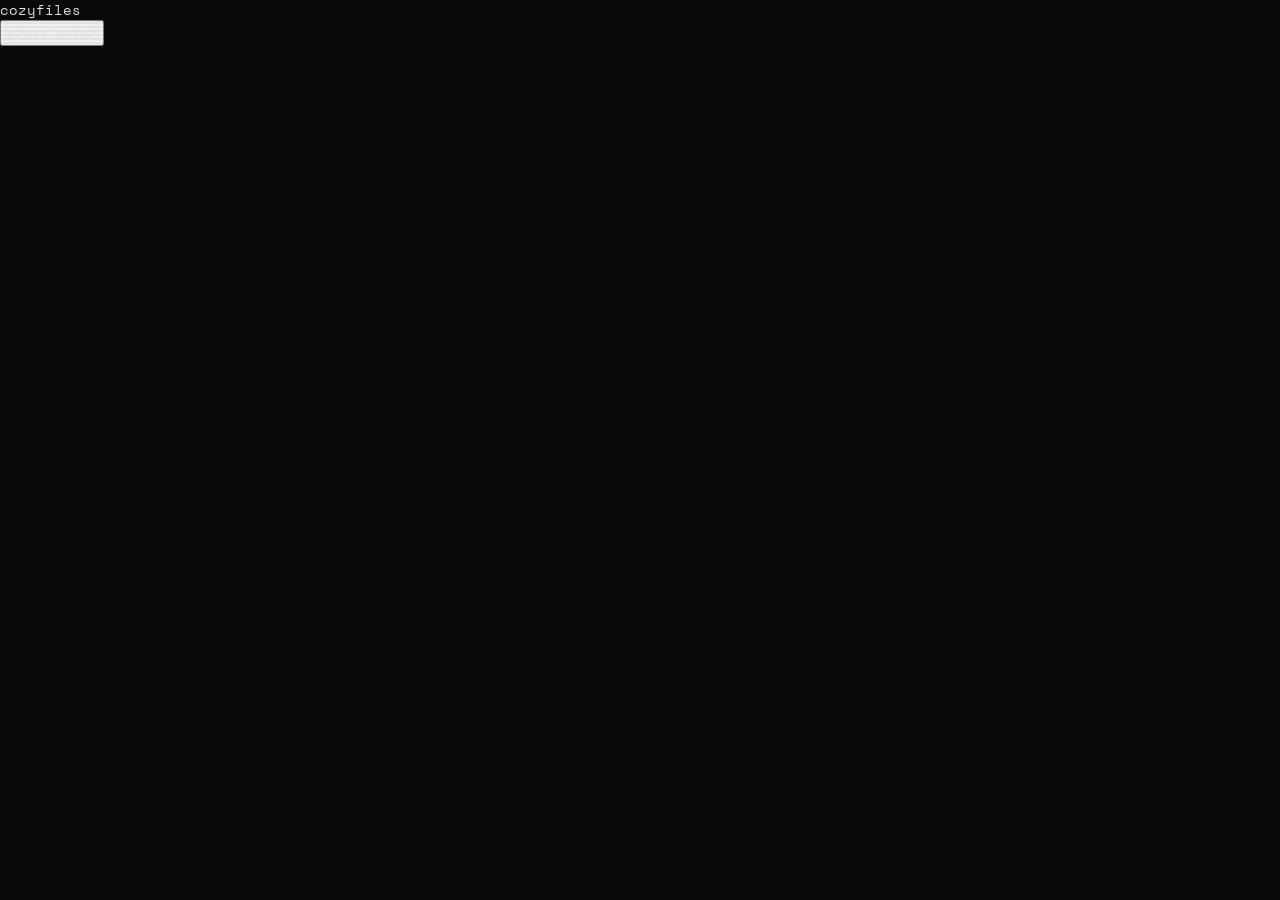
==== commit 067749ae: "Merge ztrafe/cozyfiles-os: keep cozyOS desktop, drop standalone player Reconciles the two parallel h" ====
--- a/index.html
+++ b/index.html
@@ -7,6 +7,23 @@
   <meta name="description" content="cozyfiles. a creative studio." />
   <link rel="icon" type="image/png" href="assets/icons/favicon.png" />
   <link rel="apple-touch-icon" href="assets/icons/apple-touch-icon.png" />
+
+  <!-- social / link-preview cards (Open Graph + Twitter) -->
+  <meta property="og:type" content="website" />
+  <meta property="og:site_name" content="cozyfiles" />
+  <meta property="og:title" content="cozyfiles" />
+  <meta property="og:description" content="cozyfiles. a creative studio. boot the desktop." />
+  <meta property="og:url" content="https://cozyfiles.us/" />
+  <meta property="og:image" content="https://cozyfiles.us/assets/logo-main.png" />
+  <meta name="twitter:card" content="summary_large_image" />
+  <meta name="twitter:title" content="cozyfiles" />
+  <meta name="twitter:description" content="cozyfiles. a creative studio. boot the desktop." />
+  <meta name="twitter:image" content="https://cozyfiles.us/assets/logo-main.png" />
+
+  <!-- analytics-lite: privacy-friendly, no cookies. Set data-domain + src to
+       a hosted counter (e.g. GoatCounter / Plausible) to turn it on. Left
+       inert by default so nothing phones home until you opt in. -->
+  <!-- <script defer data-domain="cozyfiles.us" src="https://YOUR-ANALYTICS-HOST/script.js"></script> -->
   <link rel="preconnect" href="https://fonts.googleapis.com" />
   <link rel="preconnect" href="https://fonts.gstatic.com" crossorigin />
   <link href="https://fonts.googleapis.com/css2?family=VT323&family=Space+Mono:wght@400;700&display=swap" rel="stylesheet" />
@@ -19,8 +36,9 @@
   <link rel="stylesheet" href="css/apps/files.css" />
   <link rel="stylesheet" href="css/apps/about.css" />
   <link rel="stylesheet" href="css/apps/contact.css" />
-  <link rel="stylesheet" href="css/apps/plugin.css" />
-  <link rel="stylesheet" href="css/apps/deck.css" />
+  <link rel="stylesheet" href="css/apps/studio.css" />
+  <link rel="stylesheet" href="css/apps/paint.css" />
+  <link rel="stylesheet" href="css/apps/settings.css" />
   <link rel="stylesheet" href="css/apps/terminal.css" />
   <link rel="stylesheet" href="css/apps/guestbook.css" />
   <link rel="stylesheet" href="css/apps/notepad.css" />
@@ -30,133 +48,29 @@
   <!-- scanline / CRT overlay -->
   <div class="crt-overlay" aria-hidden="true"></div>
 
-  <!-- THE GATE (minimal boot → one icon → launch) -->
-  <section id="gate" class="gate" aria-label="studio entry">
-    <div class="gate__stage" id="gate-stage">
-      <div class="gate__boot" id="gate-boot" hidden aria-hidden="true">
-        <div class="gate__static" aria-hidden="true"></div>
-      </div>
-
-      <div class="gate__desktop" id="gate-desktop" hidden>
-        <header class="gate__menubar" aria-hidden="true">
-          <div class="gate__menubar-left">
-            <span class="gate__menubar-mark" aria-hidden="true"></span>
-            <span class="gate__menubar-brand">studiocozy.</span>
-          </div>
-          <time class="gate__menubar-clock" id="gate-menubar-clock">--:--</time>
-        </header>
-
-        <div class="gate__wallpaper" aria-hidden="true">
-          <span class="gate__wallpaper-mark"></span>
-        </div>
-
-        <div class="gate__desktop-surface">
-          <button type="button" class="gate__icon" id="gate-launch-icon">
-            <img class="gate__icon-art" src="assets/icons/gate-logo.webp" alt="" aria-hidden="true" width="80" height="80" />
-            <span class="gate__icon-label">studiocozy.</span>
-          </button>
-        </div>
-      </div>
-
-      <div class="gate__launch" id="gate-launch" hidden aria-live="polite">
-        <div class="gate__launch-bar" aria-hidden="true"><span class="gate__launch-fill"></span></div>
-        <p class="gate__launch-status">launching.</p>
-      </div>
-
-      <div class="gate__crt-line" id="gate-crt-line" hidden aria-hidden="true"></div>
+  <!-- THE GATE -->
+  <section id="gate" class="gate" aria-label="enter">
+    <div class="gate__inner">
+      <div class="gate__mark" role="img" aria-label="cozyfiles"></div>
+      <div class="gate__word" data-glitch="cozyfiles">cozyfiles</div>
+      <button id="gate-enter" class="gate__enter" type="button">press enter</button>
     </div>
-
-    <div class="gate__snap" id="gate-snap" hidden aria-hidden="true"></div>
   </section>
 
-  <!-- THE DESKTOP (Logic-style session view) -->
+  <!-- BOOT -->
+  <section id="boot" class="boot" hidden aria-hidden="true">
+    <pre id="boot-log" class="boot__log"></pre>
+  </section>
+
+  <!-- THE DESKTOP -->
   <main id="desktop" class="desktop" hidden>
-    <div class="session" id="session">
-      <header class="session__toolbar" aria-label="session toolbar">
-        <div class="session__tb-cluster session__tb-cluster--left">
-          <div class="session__tb-icon-group" aria-hidden="true">
-            <button type="button" class="session__tb-icon" aria-label="inspector">
-              <svg viewBox="0 0 16 16" aria-hidden="true"><rect x="2" y="2" width="12" height="12" rx="1.5" fill="none" stroke="currentColor" stroke-width="1.15"/><circle cx="8" cy="6.2" r="2.1" fill="none" stroke="currentColor" stroke-width="1.1"/><path d="M5.2 11.2c.6-1.4 1.4-2.1 2.8-2.1s2.2.7 2.8 2.1" fill="none" stroke="currentColor" stroke-width="1.1" stroke-linecap="round"/></svg>
-            </button>
-            <button type="button" class="session__tb-icon" aria-label="preferences">
-              <svg viewBox="0 0 16 16" aria-hidden="true"><circle cx="8" cy="8" r="2.4" fill="none" stroke="currentColor" stroke-width="1.15"/><path d="M8 1.8v1.6M8 12.6v1.6M1.8 8h1.6M12.6 8h1.6M3.5 3.5l1.1 1.1M11.4 11.4l1.1 1.1M3.5 12.5l1.1-1.1M11.4 4.6l1.1-1.1" stroke="currentColor" stroke-width="1.05" stroke-linecap="round"/></svg>
-            </button>
-          </div>
-          <span class="session__tb-divider" aria-hidden="true"></span>
-          <div class="session__tb-icon-group" aria-hidden="true">
-            <button type="button" class="session__tb-icon" aria-label="lists">
-              <svg viewBox="0 0 16 16" aria-hidden="true"><path d="M3.5 4.5h9M3.5 8h9M3.5 11.5h6.5" stroke="currentColor" stroke-width="1.25" stroke-linecap="round"/><circle cx="12.5" cy="11.5" r=".8" fill="currentColor"/></svg>
-            </button>
-            <button type="button" class="session__tb-icon" aria-label="edit">
-              <svg viewBox="0 0 16 16" aria-hidden="true"><path d="M10.8 2.8l2.4 2.4-7.2 7.2H3.6V9.2L10.8 2.8z" fill="none" stroke="currentColor" stroke-width="1.15" stroke-linejoin="round"/><path d="M9.6 4l2.4 2.4" stroke="currentColor" stroke-width="1.05"/></svg>
-            </button>
-          </div>
-          <span class="session__toolbar-mark" aria-hidden="true"></span>
-          <span class="session__toolbar-project">studiocozy.</span>
-        </div>
-
-        <div class="session__toolbar-lcd" aria-hidden="true">
-          <span class="session__lcd-time" id="session-toolbar-timecode">01:00:00:00.00</span>
-          <span class="session__lcd-row">
-            <span class="session__lcd-bb">1 1 1 000</span>
-            <span class="session__lcd-tempo">120.0000</span>
-            <span class="session__lcd-sig">4/4</span>
-            <span class="session__lcd-key">C maj.</span>
-          </span>
-        </div>
-
-        <div class="session__tb-cluster session__tb-cluster--right">
-          <div class="session__toolbar-zoom" aria-label="track zoom">
-            <span class="session__zoom-label" aria-hidden="true">zoom</span>
-            <button type="button" id="session-zoom-out" class="session__zoom-btn" aria-label="zoom out tracks">−</button>
-            <input type="range" id="session-zoom-slider" class="session__zoom-slider" min="0" max="100" value="50" aria-label="track row zoom" aria-valuemin="0" aria-valuemax="100" aria-valuenow="50" />
-            <button type="button" id="session-zoom-in" class="session__zoom-btn" aria-label="zoom in tracks">+</button>
-          </div>
-          <span class="session__tb-divider" aria-hidden="true"></span>
-          <div class="session__toolbar-tabs" aria-hidden="true">
-            <span class="is-on">Arrange</span><span>Mixer</span><span>Media</span><span>Lists</span>
-          </div>
-        </div>
-      </header>
-
-      <div class="session__workspace">
-        <aside class="session__inspector" id="session-inspector" aria-label="plugins"></aside>
-
-        <div class="session__arrange">
-          <div class="session__ruler" id="session-ruler" aria-hidden="true"></div>
-          <div class="session__stacks" id="session-stacks" role="list"></div>
-        </div>
-
-        <aside class="session__notes" aria-label="session notes">
-          <div class="session__notes-head">
-            <span>notes.</span>
-          </div>
-          <div class="session__notes-body" id="session-notes"></div>
-        </aside>
-      </div>
-
-      <div class="session__narrow-fallback" id="session-narrow-fallback">
-        <p class="session__narrow-msg">please use a wider window.</p>
-        <p class="session__narrow-hint">studiocozy needs at least 1024px width.</p>
-      </div>
+    <div id="desktop-icons" class="desktop__icons"></div>
+    <div id="windows" class="windows"></div>
+    <div id="taskbar" class="taskbar">
+      <button id="start-btn" class="taskbar__start" type="button">cozyOS</button>
+      <div id="taskbar-items" class="taskbar__items"></div>
+      <div id="taskbar-clock" class="taskbar__clock">--:--</div>
     </div>
-
-    <div id="windows" class="windows"></div>
-
-    <footer class="session__transport" id="taskbar">
-      <div class="session__transport-tools" aria-hidden="true">
-        <span class="session__transport-btn"></span>
-        <span class="session__transport-btn"></span>
-        <span class="session__transport-btn session__transport-btn--rec"></span>
-      </div>
-      <button id="start-btn" class="session__transport-home" type="button">cozyOS</button>
-      <div class="session__transport-lcd" aria-hidden="true">
-        <span class="session__transport-tc" id="session-timecode">01:00:00:00.00</span>
-        <span class="session__transport-bb">1 1 1 000</span>
-      </div>
-      <div id="taskbar-items" class="session__transport-windows"></div>
-      <div id="taskbar-clock" class="session__transport-clock">--:--</div>
-    </footer>
   </main>
 
   <script type="module" src="js/main.js"></script>
--- a/css/tokens.css
+++ b/css/tokens.css
@@ -3,20 +3,20 @@
   /* palette */
   --bg:        #0a0a0a;
   --bg-2:      #141414;
-  --panel:     #1b1b1b;
+  --panel:     #1c1c1c;
   --ink:       #e8e6df;   /* bone */
-  --ink-dim:   #8f8d85;
-  --accent:    #b6ff3c;   /* acid lime */
-  --accent-2:  #ff5e3a;   /* warm */
-  --crt-green: #2bff8a;
+  --ink-dim:   #888888;
+  --accent:    #e0e0e0;   /* focus / active states */
+  --accent-2:  #a0a0a0;   /* secondary emphasis */
+  --crt-green: #8e9a92;   /* muted green-gray; terminal / CRT tone */
   --line:      #3a3a3a;
 
   /* window chrome (win98-ish bevels) */
-  --chrome:        #c7c3b8;
+  --chrome:        #c4c4c4;
   --chrome-ink:    #0a0a0a;
-  --bevel-light:   #f4f1e8;
-  --bevel-dark:    #6b6860;
-  --titlebar:      var(--accent);
+  --bevel-light:   #ececec;
+  --bevel-dark:    #5a5a5a;
+  --titlebar:      #d8d8d8;
   --titlebar-ink:  #0a0a0a;
   --titlebar-blur: #4a4a4a;
 
--- a/css/gate.css
+++ b/css/gate.css
@@ -1,148 +1,531 @@
-/* gate.css - the cryptic gate + boot transition */
+/* gate.css — minimal boot sequence + reusable DAW channel-strip components */
 .gate {
   position: fixed; inset: 0; z-index: var(--z-gate);
   background: var(--bg);
-  display: grid; place-items: center;
-  cursor: pointer;
-}
-.gate__inner { text-align: center; user-select: none; display: grid; justify-items: center; gap: 1.1rem; }
-
-/* the cube monogram, pulled from the cozyfiles logo and used as a tintable
-   alpha mask so it lives in the dark palette with a chromatic glitch */
-.gate__mark {
-  width: clamp(120px, 26vw, 240px);
-  aspect-ratio: 1;
-  position: relative;
+  overflow: hidden;
+  cursor: default;
+  --gate-grain: url("data:image/svg+xml,%3Csvg xmlns='http://www.w3.org/2000/svg' width='128' height='128'%3E%3Cfilter id='n'%3E%3CfeTurbulence type='fractalNoise' baseFrequency='0.85' numOctaves='4' stitchTiles='stitch'/%3E%3C/filter%3E%3Crect width='100%25' height='100%25' filter='url(%23n)'/%3E%3C/svg%3E");
+  --led-green: #45b058;
+  --led-red: #d63c3c;
+  --meter-green: #3dba5c;
+  --meter-amber: #c9a227;
+  --meter-red: #c43c3c;
+}
+
+.gate__stage {
+  position: absolute; inset: 0;
+}
+
+/* =============================================================================
+   GATE SEQUENCE — boot flicker, plain desktop, launch, CRT, snap
+   ============================================================================= */
+
+.gate__boot {
+  position: absolute; inset: 0;
+  z-index: 1;
+  background: #050505;
+}
+.gate__boot.is-active .gate__static {
+  animation: gate-static-flicker 1000ms steps(8) forwards;
+}
+.gate__static {
+  position: absolute; inset: 0;
+  opacity: 0.55;
+  background:
+  repeating-linear-gradient(
+    0deg,
+    transparent 0,
+    transparent 2px,
+    color-mix(in srgb, var(--ink) 4%, transparent) 2px,
+    color-mix(in srgb, var(--ink) 4%, transparent) 3px
+  ),
+  radial-gradient(
+    ellipse 120% 80% at 50% 50%,
+    color-mix(in srgb, var(--ink) 8%, transparent),
+    transparent 70%
+  );
+}
+
+.gate__desktop {
+  position: absolute; inset: 0;
+  z-index: 2;
+  display: grid;
+  grid-template-rows: auto 1fr;
+  opacity: 0;
+  transition: opacity 420ms ease;
+  overflow: hidden;
+}
+.gate__desktop.is-visible {
+  opacity: 1;
+}
+
+/* wallpaper + ambient cube watermark */
+.gate__wallpaper {
+  position: absolute;
+  inset: 0;
+  z-index: 0;
+  background:
+    url(../assets/wallpaper/session-grid.svg) center / 48px 48px repeat,
+    radial-gradient(ellipse 90% 60% at 72% 78%, color-mix(in srgb, var(--panel) 16%, transparent), transparent 62%),
+    radial-gradient(ellipse 70% 50% at 12% 18%, color-mix(in srgb, var(--panel) 14%, transparent), transparent 58%),
+    linear-gradient(180deg, #121214 0%, var(--bg) 38%, #0c0c0e 100%);
+}
+.gate__wallpaper::after {
+  content: "";
+  position: absolute;
+  inset: 0;
+  background-image: var(--gate-grain);
+  background-size: 128px 128px;
+  opacity: 0.04;
+  pointer-events: none;
+  mix-blend-mode: overlay;
+}
+.gate__wallpaper-mark {
+  position: absolute;
+  width: min(72vw, 560px);
+  height: min(72vw, 560px);
+  left: 50%;
+  top: 50%;
+  transform: translate(-50%, -50%);
+  opacity: 0.045;
   background: var(--ink);
   -webkit-mask: url(../assets/glyph-mask.png) center / contain no-repeat;
           mask: url(../assets/glyph-mask.png) center / contain no-repeat;
-  animation: flicker 4.5s infinite steps(1);
-}
-.gate__mark::before,
-.gate__mark::after {
-  content: ""; position: absolute; inset: 0;
+  pointer-events: none;
+  filter: blur(0.3px);
+}
+
+/* top menu bar */
+.gate__menubar {
+  position: relative;
+  z-index: 3;
+  display: flex;
+  align-items: center;
+  justify-content: space-between;
+  gap: 12px;
+  height: 28px;
+  padding: 0 14px;
+  border-bottom: 1px solid color-mix(in srgb, var(--bg) 50%, black);
+  background: linear-gradient(
+    to bottom,
+    color-mix(in srgb, var(--chrome) 38%, var(--panel)) 0%,
+    color-mix(in srgb, var(--panel) 82%, var(--bg)) 100%
+  );
+  box-shadow:
+    inset 0 1px 0 color-mix(in srgb, var(--ink) 8%, transparent),
+    0 1px 3px rgba(0, 0, 0, 0.28);
+  backdrop-filter: blur(10px);
+  -webkit-backdrop-filter: blur(10px);
+}
+.gate__menubar-left {
+  display: flex;
+  align-items: center;
+  gap: 8px;
+  min-width: 0;
+}
+.gate__menubar-mark {
+  width: 14px;
+  height: 14px;
+  flex-shrink: 0;
+  background: var(--ink);
+  opacity: 0.78;
   -webkit-mask: url(../assets/glyph-mask.png) center / contain no-repeat;
           mask: url(../assets/glyph-mask.png) center / contain no-repeat;
-  mix-blend-mode: screen; opacity: 0.9;
-}
-.gate__mark::before { background: var(--accent-2); animation: glitch-x 3s infinite linear alternate; }
-.gate__mark::after  { background: var(--accent);   animation: glitch-x 2s infinite linear alternate-reverse; }
-
-/* wordmark under the cube */
-.gate__word {
+}
+.gate__menubar-brand {
+  font-family: var(--font-mono);
+  font-size: 11px;
+  letter-spacing: 0.04em;
+  color: color-mix(in srgb, var(--ink) 88%, var(--ink-dim));
+  text-transform: lowercase;
+  white-space: nowrap;
+}
+.gate__menubar-clock {
+  font-family: var(--font-mono);
+  font-size: 11px;
+  letter-spacing: 0.06em;
+  color: color-mix(in srgb, var(--ink) 82%, var(--ink-dim));
+  font-variant-numeric: tabular-nums;
+}
+
+/* desktop icon area */
+.gate__desktop-surface {
+  position: relative;
+  z-index: 2;
+  display: flex;
+  align-items: flex-start;
+  justify-content: flex-start;
+  padding: clamp(28px, 7vh, 56px) clamp(24px, 5vw, 56px);
+}
+
+.gate__icon {
+  position: relative;
+  z-index: 1;
+  display: flex;
+  flex-direction: column;
+  align-items: center;
+  gap: 6px;
+  width: clamp(84px, 18vw, 104px);
+  padding: 8px 6px 10px;
+  border: 1px solid transparent;
+  border-radius: 4px;
+  background: transparent;
+  color: var(--ink);
+  cursor: default;
+  user-select: none;
+  transition: background 120ms ease, border-color 120ms ease;
+}
+.gate__icon:hover,
+.gate__icon:focus-visible {
+  background: color-mix(in srgb, var(--ink) 7%, transparent);
+  border-color: color-mix(in srgb, var(--ink) 12%, transparent);
+  outline: none;
+}
+.gate__icon-art {
+  display: block;
+  width: clamp(64px, 14vw, 80px);
+  height: auto;
+  aspect-ratio: 1;
+  object-fit: contain;
+  border-radius: 18%;
+  filter:
+    drop-shadow(0 14px 22px rgba(0, 0, 0, 0.62))
+    drop-shadow(0 6px 10px rgba(0, 0, 0, 0.45))
+    drop-shadow(0 2px 3px rgba(0, 0, 0, 0.35));
+}
+.gate__icon-label {
+  max-width: 100%;
+  padding: 0 2px;
+  font-family: var(--font-mono);
+  font-size: clamp(11px, 2.6vw, 13px);
+  line-height: 1.25;
+  letter-spacing: 0.02em;
+  text-align: center;
+  text-transform: lowercase;
+  color: color-mix(in srgb, var(--ink) 92%, var(--ink-dim));
+  text-shadow:
+    0 1px 2px rgba(0, 0, 0, 0.85),
+    0 0 1px rgba(0, 0, 0, 0.6);
+}
+
+.gate__launch {
+  position: absolute; inset: 0;
+  z-index: 3;
+  display: grid;
+  place-content: center;
+  justify-items: center;
+  gap: 14px;
+  padding: 24px;
+  background: color-mix(in srgb, var(--bg) 94%, black);
+}
+.gate__launch-bar {
+  width: min(220px, 72vw);
+  height: 4px;
+  border: 1px solid color-mix(in srgb, var(--ink-dim) 35%, transparent);
+  background: color-mix(in srgb, var(--bg) 80%, black);
+  box-shadow: inset 0 1px 2px rgba(0, 0, 0, 0.45);
+  overflow: hidden;
+}
+.gate__launch-fill {
+  display: block;
+  height: 100%;
+  width: 0;
+  background: linear-gradient(
+    to right,
+    color-mix(in srgb, var(--crt-green) 70%, var(--ink)),
+    var(--ink)
+  );
+  box-shadow: 0 0 8px color-mix(in srgb, var(--crt-green) 30%, transparent);
+}
+.gate__launch.is-active .gate__launch-fill {
+  animation: gate-launch-fill 850ms cubic-bezier(0.22, 1, 0.36, 1) forwards;
+}
+.gate__launch-status {
+  margin: 0;
   font-family: var(--font-sys);
-  font-size: clamp(28px, 8vw, 64px);
-  color: var(--ink); letter-spacing: 0.34em; text-indent: 0.34em;
-  text-transform: lowercase;
-}
-.gate__inner { max-width: 100%; padding: 0 16px; box-sizing: border-box; }
-.gate__enter {
-  margin-top: 1.5rem;
-  background: none; border: 1px solid var(--ink-dim);
-  color: var(--ink-dim);
-  font-family: var(--font-mono); font-size: var(--fs-sm);
-  letter-spacing: 0.3em; text-transform: uppercase;
-  padding: 0.6rem 1.4rem;
-  min-height: 44px; min-width: 44px;
-  animation: pulse 2.2s infinite ease-in-out;
-}
-.gate__enter:hover { color: var(--bg); background: var(--accent); border-color: var(--accent); }
-.gate.is-leaving { animation: gate-out 0.45s forwards; }
-
-/* ---- fake login panel ------------------------------------------------- */
-.gate__login {
-  display: grid; justify-items: center; gap: 0.5rem;
-  width: min(420px, 100%);
-  margin-top: 0.4rem;
-}
-.gate__line {
-  margin: 0;
-  font-family: var(--font-mono); font-size: var(--fs-sm);
-  color: var(--ink-dim); letter-spacing: 0.12em;
-  text-transform: uppercase;
-}
-.gate__line--greet { color: var(--ink); }
-.gate__line--greet b { color: var(--accent); font-weight: 700; }
-.gate__line--last { color: var(--crt-green); text-shadow: 0 0 6px rgba(43,255,138,0.35); }
-
-.gate__form {
-  display: flex; align-items: stretch; flex-wrap: wrap;
-  gap: 0.5rem; justify-content: center;
-  margin-top: 0.3rem;
-}
-.gate__prompt {
-  display: inline-flex; align-items: center;
-  font-family: var(--font-mono); font-size: var(--fs-sm);
-  color: var(--crt-green); letter-spacing: 0.12em;
-}
-.gate__input {
-  background: #000; color: var(--accent);
-  border: 1px solid var(--ink-dim);
-  font-family: var(--font-mono); font-size: var(--fs-body);
-  letter-spacing: 0.08em;
-  padding: 0.5rem 0.7rem; min-height: 44px;
-  width: clamp(140px, 40vw, 200px);
-  caret-color: var(--accent);
-}
-.gate__input::placeholder { color: var(--ink-dim); opacity: 0.7; }
-.gate__input:focus { outline: none; border-color: var(--accent); box-shadow: 0 0 0 1px var(--accent); }
-
-.gate__loginrow { display: flex; gap: 0.6rem; flex-wrap: wrap; justify-content: center; margin-top: 0.3rem; }
-
-.gate__switch {
-  background: none; border: 1px solid transparent;
-  color: var(--ink-dim);
-  font-family: var(--font-mono); font-size: var(--fs-sm);
-  letter-spacing: 0.2em; text-transform: uppercase;
-  padding: 0.6rem 1rem; min-height: 44px;
-  text-decoration: underline; text-underline-offset: 3px;
-}
-.gate__switch:hover { color: var(--accent); }
-
-.gate__hint {
-  margin: 0.2rem 0 0;
-  font-family: var(--font-mono); font-size: 11px;
-  color: var(--ink-dim); letter-spacing: 0.18em; text-transform: uppercase;
-  opacity: 0.7;
-}
-
-/* the login form's own button drops the standalone pulse so it reads as a
-   real submit control sitting next to the input */
-.gate__form .gate__enter { margin-top: 0; animation: none; }
-.gate__loginrow .gate__enter { margin-top: 0; }
-
-/* boot */
-.boot {
-  position: fixed; inset: 0; z-index: var(--z-boot);
-  background: var(--bg);
-  display: grid; align-items: start;
-  padding: 8vh 6vw;
-}
-.boot__log {
-  font-family: var(--font-sys); font-size: var(--fs-sys);
-  color: var(--crt-green); margin: 0; white-space: pre-wrap;
-  text-shadow: 0 0 6px rgba(43,255,138,0.4);
-}
-.boot.is-done { animation: gate-out 0.35s forwards; }
-
-@keyframes flicker {
-  0%, 92%, 100% { opacity: 1; }
-  93% { opacity: 0.4; } 94% { opacity: 1; } 96% { opacity: 0.7; }
-}
-@keyframes glitch-x {
-  0% { transform: translate(0,0); } 20% { transform: translate(-2px,1px); }
-  40% { transform: translate(2px,-1px); } 60% { transform: translate(-1px,0); }
-  80% { transform: translate(1px,1px); } 100% { transform: translate(0,0); }
-}
-@keyframes pulse { 0%,100% { opacity: 0.5; } 50% { opacity: 1; } }
-@keyframes gate-out { to { opacity: 0; visibility: hidden; } }
-
-/* tighten the wide letter-spacing on very narrow phones so it never overflows */
-@media (max-width: 360px) {
-  .gate__word { letter-spacing: 0.18em; text-indent: 0.18em; }
+  font-size: var(--fs-sys);
+  color: var(--crt-green);
+  letter-spacing: 0.06em;
+  text-shadow: 0 0 6px color-mix(in srgb, var(--crt-green) 35%, transparent);
+}
+.gate__launch.is-glitch .gate__launch-status {
+  animation: track-glitch 120ms steps(2) 2;
+}
+
+.gate__crt-line {
+  position: absolute;
+  left: 8%; right: 8%;
+  top: 50%;
+  height: 2px;
+  margin-top: -1px;
+  background: var(--ink);
+  z-index: 4;
+  pointer-events: none;
+  box-shadow:
+    0 0 12px color-mix(in srgb, var(--ink) 60%, transparent),
+    0 0 40px color-mix(in srgb, var(--ink) 25%, transparent);
+  transform: scaleY(1);
+  opacity: 1;
+}
+.gate__crt-line.is-thin {
+  height: 1px;
+  opacity: 0.9;
+}
+.gate__crt-line.is-blooming {
+  animation: crt-bloom 580ms cubic-bezier(0.15, 0.85, 0.25, 1) forwards;
+}
+.gate__crt-line.is-faded {
+  opacity: 0;
+  transition: opacity 400ms ease;
+}
+
+.gate__snap {
+  position: absolute; inset: 0;
+  z-index: 10;
+  pointer-events: none;
+  background: var(--ink);
+  opacity: 0;
+}
+.gate.is-snapping .gate__stage {
+  animation: gate-snap-tear 300ms steps(4) forwards;
+}
+.gate.is-snapping .gate__snap {
+  animation: gate-snap-flash 300ms steps(3) forwards;
+}
+
+/* =============================================================================
+   DAW COMPONENTS — channel strip (session sidebar)
+   Factories: js/daw-components.js
+   ============================================================================= */
+
+.daw-channel {
+  display: flex;
+  flex-direction: column;
+  align-items: center;
+  gap: 4px;
+  width: clamp(38px, 9vw, 52px);
+  --fader-rest: 78%;
+  --fader-target: 78%;
+  --fader-delay: 0ms;
+}
+
+.daw-channel__led {
+  width: 7px; height: 7px;
+  border-radius: 50%;
+  border: 1px solid color-mix(in srgb, var(--ink-dim) 50%, transparent);
+  background: color-mix(in srgb, var(--panel) 80%, var(--bg));
+  opacity: 0.4;
+  box-shadow: inset 0 1px 1px color-mix(in srgb, var(--bg) 60%, transparent);
+  transition: background 80ms ease, border-color 80ms ease, box-shadow 80ms ease, opacity 80ms ease;
+}
+.daw-channel.is-live .daw-channel__led {
+  background: var(--led-green);
+  border-color: color-mix(in srgb, var(--led-green) 80%, #000);
+  opacity: 1;
+  box-shadow: 0 0 7px color-mix(in srgb, var(--led-green) 55%, transparent);
+}
+.daw-channel--record.is-live .daw-channel__led {
+  background: var(--led-red);
+  border-color: color-mix(in srgb, var(--led-red) 80%, #000);
+  box-shadow: 0 0 7px color-mix(in srgb, var(--led-red) 55%, transparent);
+}
+
+.daw-channel__knobs {
+  display: flex;
+  gap: 6px;
+  min-height: 14px;
+}
+.daw-channel__knob {
+  position: relative;
+  width: 13px; height: 13px;
+  border-radius: 50%;
+  border: 1px solid color-mix(in srgb, var(--ink-dim) 55%, transparent);
+  background: linear-gradient(
+    145deg,
+    color-mix(in srgb, var(--chrome) 70%, var(--ink)),
+    color-mix(in srgb, var(--panel) 85%, var(--bg)) 55%,
+    color-mix(in srgb, var(--bevel-dark) 40%, var(--bg))
+  );
+  box-shadow:
+    0 1px 0 color-mix(in srgb, var(--ink) 12%, transparent),
+    inset 0 -1px 2px color-mix(in srgb, var(--bg) 50%, transparent);
+  opacity: 0.62;
+}
+.daw-channel__knob-tick {
+  position: absolute;
+  top: 2px; left: 50%;
+  width: 1px; height: 4px;
+  margin-left: -0.5px;
+  background: var(--ink);
+  transform-origin: 50% 10px;
+  transform: rotate(var(--knob-rot, 40deg));
+  opacity: 0.75;
+}
+
+.daw-channel__strip-row {
+  display: flex;
+  align-items: stretch;
+  gap: 4px;
+}
+.daw-channel__fader {
+  position: relative;
+  width: 12px;
+  height: clamp(64px, 14vh, 84px);
+  border: 1px solid color-mix(in srgb, var(--ink-dim) 45%, transparent);
+  border-radius: 1px;
+  background: linear-gradient(
+    to right,
+    color-mix(in srgb, var(--bg) 90%, transparent),
+    color-mix(in srgb, var(--panel) 75%, var(--bg)) 50%,
+    color-mix(in srgb, var(--bg) 85%, transparent)
+  );
+  box-shadow: inset 1px 0 2px color-mix(in srgb, var(--bg) 70%, transparent);
+  opacity: 0.6;
+}
+.daw-channel__fader-ticks {
+  position: absolute;
+  inset: 3px 2px;
+  pointer-events: none;
+  background: repeating-linear-gradient(
+    to bottom,
+    transparent 0,
+    transparent calc(100% / 11 - 1px),
+    color-mix(in srgb, var(--ink-dim) 38%, transparent) calc(100% / 11 - 1px),
+    color-mix(in srgb, var(--ink-dim) 38%, transparent) calc(100% / 11)
+  );
+  opacity: 0.85;
+}
+.daw-channel__fader-cap {
+  position: absolute;
+  left: 50%;
+  top: var(--fader-rest);
+  width: 20px; height: 8px;
+  margin-left: -10px;
+  margin-top: -4px;
+  border-radius: 1px;
+  border: 1px solid color-mix(in srgb, var(--ink-dim) 65%, transparent);
+  background: linear-gradient(
+    to bottom,
+    color-mix(in srgb, var(--chrome) 85%, var(--ink)),
+    color-mix(in srgb, var(--bevel-dark) 35%, var(--panel)) 70%,
+    color-mix(in srgb, var(--panel) 90%, var(--bg))
+  );
+  box-shadow:
+    0 1px 0 color-mix(in srgb, var(--ink) 15%, transparent),
+    inset 0 1px 0 color-mix(in srgb, var(--ink) 20%, transparent);
+  transition: top 280ms cubic-bezier(0.22, 1, 0.36, 1);
+  transition-delay: var(--fader-delay);
+}
+.daw-channel__fader-notch {
+  display: block;
+  width: 8px; height: 1px;
+  margin: 2px auto 0;
+  background: color-mix(in srgb, var(--panel) 70%, var(--bg));
+  box-shadow: 0 0 0 1px color-mix(in srgb, var(--ink-dim) 25%, transparent);
+}
+
+.daw-channel__vu {
+  display: flex;
+  flex-direction: column-reverse;
+  justify-content: flex-start;
+  gap: 1px;
+  width: 7px;
+  height: clamp(64px, 14vh, 84px);
+  padding: 2px 1px;
+  border: 1px solid color-mix(in srgb, var(--ink-dim) 35%, transparent);
+  background: color-mix(in srgb, var(--bg) 85%, transparent);
+  opacity: 0;
+  transition: opacity 140ms ease;
+}
+.daw-channel__vu-seg {
+  flex: 1;
+  min-height: 2px;
+  border-radius: 0;
+  background: color-mix(in srgb, var(--panel) 80%, var(--bg));
+  opacity: 0.35;
+  transition: opacity 40ms linear, background 40ms linear;
+}
+.daw-channel.is-live .daw-channel__vu {
+  opacity: 1;
+}
+.daw-channel__vu-seg.is-lit[data-tier="low"] {
+  opacity: 1;
+  background: var(--meter-green);
+  box-shadow: 0 0 3px color-mix(in srgb, var(--meter-green) 40%, transparent);
+}
+.daw-channel__vu-seg.is-lit[data-tier="high"] {
+  opacity: 1;
+  background: var(--meter-amber);
+  box-shadow: 0 0 3px color-mix(in srgb, var(--meter-amber) 40%, transparent);
+}
+.daw-channel__vu-seg.is-lit[data-tier="peak"] {
+  opacity: 1;
+  background: var(--meter-red);
+  box-shadow: 0 0 4px color-mix(in srgb, var(--meter-red) 45%, transparent);
+}
+
+/* ---- keyframes ---------------------------------------------------------- */
+@keyframes gate-static-flicker {
+  0%   { opacity: 0.15; filter: brightness(0.6); }
+  12%  { opacity: 0.7; filter: brightness(1.4); }
+  24%  { opacity: 0.35; filter: brightness(0.85); }
+  38%  { opacity: 0.82; filter: brightness(1.25); }
+  52%  { opacity: 0.28; filter: brightness(0.75); }
+  68%  { opacity: 0.65; filter: brightness(1.1); }
+  84%  { opacity: 0.4; filter: brightness(0.9); }
+  100% { opacity: 0.2; filter: brightness(0.7); }
+}
+@keyframes gate-launch-fill {
+  0%   { width: 0; }
+  70%  { width: 88%; }
+  100% { width: 100%; }
+}
+@keyframes crt-bloom {
+  0% {
+    transform: scaleY(1);
+    opacity: 1;
+    box-shadow:
+      0 0 8px color-mix(in srgb, var(--ink) 50%, transparent),
+      0 0 24px color-mix(in srgb, var(--ink) 20%, transparent);
+  }
+  40% {
+    transform: scaleY(180);
+    opacity: 0.85;
+    box-shadow:
+      0 0 60px color-mix(in srgb, var(--ink) 70%, transparent),
+      0 0 120px color-mix(in srgb, var(--ink) 30%, transparent);
+  }
+  100% {
+    transform: scaleY(320);
+    opacity: 0;
+    box-shadow: none;
+  }
+}
+@keyframes track-glitch {
+  0% { transform: translate(0, 0); }
+  33% { transform: translate(-4px, 0); clip-path: inset(0 0 55% 0); }
+  66% { transform: translate(3px, 1px); clip-path: inset(45% 0 0 0); }
+  100% { transform: translate(0, 0); clip-path: inset(0); }
+}
+@keyframes gate-snap-tear {
+  0%   { transform: translate(0, 0); clip-path: inset(0 0 0 0); }
+  25%  { transform: translate(-5px, 0); clip-path: inset(8% 0 62% 0); }
+  50%  { transform: translate(6px, 1px); clip-path: inset(55% 0 12% 0); filter: contrast(1.3); }
+  75%  { transform: translate(-3px, -1px); clip-path: inset(78% 0 2% 0); }
+  100% { transform: translate(0, 2px); clip-path: inset(0 0 100% 0); opacity: 0; }
+}
+@keyframes gate-snap-flash {
+  0%   { opacity: 0; }
+  35%  { opacity: 0.7; }
+  60%  { opacity: 0.15; }
+  100% { opacity: 0; }
 }
 
 @media (prefers-reduced-motion: reduce) {
-  .gate__mark, .gate__mark::before, .gate__mark::after, .gate__enter { animation: none; }
-  .gate__mark::before, .gate__mark::after { display: none; }
-}
+  .gate__boot.is-active .gate__static { animation: none; opacity: 0.35; }
+  .gate__desktop { transition: none; }
+  .gate__launch.is-active .gate__launch-fill { animation: none; width: 100%; }
+  .gate__crt-line { transition: none; animation: none !important; }
+  .daw-channel__fader-cap { transition: none; }
+  .gate.is-snapping .gate__stage { animation: none; opacity: 0; }
+}
--- a/css/window.css
+++ b/css/window.css
@@ -6,19 +6,41 @@
   min-width: 240px; min-height: 160px;
   background: var(--panel); color: var(--ink);
   border: 2px solid; border-color: var(--bevel-light) var(--bevel-dark) var(--bevel-dark) var(--bevel-light);
-  box-shadow: 4px 4px 0 rgba(0,0,0,0.5);
+  box-shadow:
+    4px 4px 0 rgba(0,0,0,0.55),
+    0 8px 24px rgba(0,0,0,0.38),
+    0 2px 8px rgba(0,0,0,0.28),
+    0 0 0 1px color-mix(in srgb, var(--ink-dim) 18%, transparent),
+    inset 0 1px 0 color-mix(in srgb, var(--ink) 5%, transparent);
   animation: win-in 0.16s ease-out;
 }
 .win.is-closing { animation: win-out 0.16s ease-in forwards; }
-.win.is-focused { box-shadow: 6px 6px 0 rgba(0,0,0,0.6); }
+.win.is-focused {
+  box-shadow:
+    6px 6px 0 rgba(0,0,0,0.62),
+    0 14px 36px rgba(0,0,0,0.45),
+    0 4px 12px rgba(0,0,0,0.32),
+    0 0 0 1px color-mix(in srgb, var(--ink) 22%, transparent),
+    inset 0 1px 0 color-mix(in srgb, var(--ink) 6%, transparent);
+}
 
 .win__bar {
   display: flex; align-items: center; gap: 8px;
-  padding: 4px 6px; cursor: grab; user-select: none;
-  background: var(--titlebar-blur); color: var(--ink);
+  padding: 5px 7px; cursor: grab; user-select: none;
+  background: linear-gradient(
+    to bottom,
+    color-mix(in srgb, var(--titlebar-blur) 90%, var(--panel)),
+    var(--titlebar-blur)
+  );
+  color: var(--ink);
   font-family: var(--font-sys); font-size: 18px; letter-spacing: 0.04em;
+  border-bottom: 1px solid color-mix(in srgb, var(--ink-dim) 35%, transparent);
+  box-shadow: inset 0 1px 0 color-mix(in srgb, var(--ink) 6%, transparent);
 }
-.win.is-focused .win__bar { background: var(--titlebar); color: var(--titlebar-ink); }
+.win.is-focused .win__bar {
+  background: linear-gradient(to bottom, var(--titlebar), color-mix(in srgb, var(--titlebar) 88%, var(--panel)));
+  color: var(--titlebar-ink);
+}
 .win__bar:active { cursor: grabbing; }
 .win__icon { font-size: 16px; }
 .win__title { flex: 1; white-space: nowrap; overflow: hidden; text-overflow: ellipsis; }
@@ -36,6 +58,34 @@
 .win__body {
   flex: 1; overflow: auto; padding: 14px;
   background: var(--bg-2);
+  border-top: 1px solid color-mix(in srgb, var(--bg) 60%, transparent);
+}
+
+/* plugin-skinned apps — heavier floating-window feel */
+.win[class*="app-"] {
+  border-width: 3px;
+  box-shadow:
+    5px 5px 0 rgba(0,0,0,0.58),
+    0 16px 40px rgba(0,0,0,0.48),
+    0 6px 16px rgba(0,0,0,0.35),
+    0 0 0 1px color-mix(in srgb, var(--ink-dim) 25%, transparent),
+    inset 0 1px 0 color-mix(in srgb, var(--ink) 5%, transparent);
+}
+.win[class*="app-"].is-focused {
+  box-shadow:
+    7px 7px 0 rgba(0,0,0,0.65),
+    0 22px 52px rgba(0,0,0,0.52),
+    0 8px 20px rgba(0,0,0,0.38),
+    0 0 0 1px color-mix(in srgb, var(--ink) 28%, transparent),
+    inset 0 1px 0 color-mix(in srgb, var(--ink) 7%, transparent);
+}
+.win[class*="app-"] .win__bar {
+  padding: 6px 8px;
+  background: linear-gradient(
+    to bottom,
+    color-mix(in srgb, var(--panel) 40%, var(--titlebar)),
+    color-mix(in srgb, var(--titlebar-blur) 85%, var(--panel))
+  );
 }
 .win__resize {
   position: absolute; right: 0; bottom: 0; width: 16px; height: 16px;
--- a/css/apps/studio.css
+++ b/css/apps/studio.css
@@ -0,0 +1,254 @@
+/* app-studio styles - lightweight DAW (step sequencer). All under .app-studio. */
+
+.app-studio .studio {
+  display: flex;
+  flex-direction: column;
+  gap: var(--gap);
+  height: 100%;
+  padding: var(--gap);
+  box-sizing: border-box;
+  background: var(--panel);
+  color: var(--ink);
+  font-family: var(--font-mono);
+  font-size: var(--fs-sm);
+}
+
+/* transport bar */
+.app-studio .studio__transport {
+  display: flex;
+  align-items: center;
+  gap: 8px;
+  flex-wrap: wrap;
+  padding-bottom: var(--gap);
+  border-bottom: 1px solid var(--line);
+}
+.app-studio .studio__spacer { flex: 1; }
+
+.app-studio .studio__btn {
+  font-family: var(--font-mono);
+  font-size: var(--fs-sm);
+  color: var(--chrome-ink);
+  background: var(--chrome);
+  border: 2px solid var(--bevel-light);
+  border-right-color: var(--bevel-dark);
+  border-bottom-color: var(--bevel-dark);
+  padding: 4px 8px;
+  cursor: pointer;
+  min-width: 34px;
+}
+.app-studio .studio__btn:active {
+  border-color: var(--bevel-dark);
+  border-right-color: var(--bevel-light);
+  border-bottom-color: var(--bevel-light);
+}
+.app-studio .studio__play { color: var(--accent-2); min-width: 44px; }
+.app-studio .studio__btn--ghost {
+  background: var(--bg);
+  color: var(--ink-dim);
+  border-color: var(--line);
+  letter-spacing: 1px;
+}
+.app-studio .studio__btn--ghost:hover { color: var(--ink); }
+
+.app-studio .studio__field {
+  display: flex;
+  align-items: center;
+  gap: 4px;
+  color: var(--ink-dim);
+  font-size: 11px;
+}
+.app-studio .studio__bpm {
+  width: 52px;
+  background: var(--bg);
+  color: var(--crt-green);
+  border: 1px solid var(--line);
+  font-family: var(--font-sys);
+  font-size: 18px;
+  padding: 1px 4px;
+  text-align: center;
+}
+.app-studio .studio__field--vol { min-width: 0; }
+.app-studio .studio__vol {
+  width: 76px;
+  accent-color: var(--accent);
+  cursor: pointer;
+}
+.app-studio .studio__swing {
+  width: 64px;
+  accent-color: var(--accent-2);
+  cursor: pointer;
+}
+.app-studio .studio__swing-val {
+  color: var(--crt-green);
+  font-family: var(--font-sys);
+  font-size: 14px;
+  min-width: 30px;
+}
+
+/* pattern + action bar (A/B, chain, length, save, share, wav) */
+.app-studio .studio__patbar {
+  display: flex;
+  align-items: center;
+  gap: 6px;
+  flex-wrap: wrap;
+}
+.app-studio .studio__patgroup {
+  display: flex;
+  align-items: center;
+  gap: 4px;
+}
+.app-studio .studio__pat {
+  font-family: var(--font-sys);
+  font-size: 18px;
+  line-height: 1;
+  width: 30px;
+  height: 28px;
+  color: var(--ink-dim);
+  background: var(--bg);
+  border: 2px solid var(--bevel-dark);
+  border-right-color: var(--bevel-light);
+  border-bottom-color: var(--bevel-light);
+  cursor: pointer;
+}
+.app-studio .studio__pat.is-active {
+  color: var(--chrome-ink);
+  background: var(--accent);
+  border-color: var(--bevel-light);
+  border-right-color: var(--bevel-dark);
+  border-bottom-color: var(--bevel-dark);
+}
+.app-studio .studio__btn--ghost.is-on {
+  color: var(--accent);
+  border-color: var(--accent);
+}
+.app-studio .studio__len { min-width: 36px; }
+
+/* sequencer grid */
+.app-studio .studio__grid {
+  flex: 1;
+  min-height: 0;
+  overflow: auto;
+  display: flex;
+  flex-direction: column;
+  gap: 4px;
+  background: var(--bg);
+  border: 2px solid var(--bevel-dark);
+  border-right-color: var(--bevel-light);
+  border-bottom-color: var(--bevel-light);
+  padding: 6px;
+}
+.app-studio .studio__row {
+  display: flex;
+  align-items: stretch;
+  gap: 6px;
+}
+.app-studio .studio__rowhead {
+  flex: 0 0 56px;
+  font-family: var(--font-mono);
+  font-size: 11px;
+  letter-spacing: 1px;
+  color: var(--accent);
+  background: var(--bg-2);
+  border: 1px solid var(--line);
+  cursor: pointer;
+  text-align: left;
+  padding: 0 6px;
+}
+.app-studio .studio__rowhead.is-muted {
+  color: var(--ink-dim);
+  text-decoration: line-through;
+  opacity: 0.6;
+}
+
+.app-studio .studio__cells {
+  display: grid;
+  /* column count is set inline by JS (16 or 32) */
+  grid-template-columns: repeat(16, 1fr);
+  gap: 3px;
+  flex: 1;
+  min-width: 0;
+}
+.app-studio .studio__cell {
+  min-height: 26px;
+  border: 1px solid var(--line);
+  background: var(--bg-2);
+  cursor: pointer;
+  padding: 0;
+  transition: background 0.08s linear, box-shadow 0.08s linear;
+}
+.app-studio .studio__cell.is-beat { border-left: 1px solid var(--bevel-dark); background: #181818; }
+/* second-bar boundary gets a brighter divider so 32 steps stay readable */
+.app-studio .studio__cell.is-bar2 { border-left: 2px solid var(--crt-green); }
+.app-studio .studio__cell:hover { background: #2a2a2a; }
+.app-studio .studio__cell.is-on {
+  background: var(--accent);
+  border-color: var(--accent);
+  box-shadow: inset 0 0 0 1px rgba(0,0,0,0.25);
+}
+/* per-step velocity: dimmer fill for softer accents */
+.app-studio .studio__cell.is-on.v1 { opacity: 0.45; }
+.app-studio .studio__cell.is-on.v2 { opacity: 0.72; }
+.app-studio .studio__cell.is-on.v3 { opacity: 1; }
+.app-studio .studio__row[data-voice="bass"] .studio__cell.is-on,
+.app-studio .studio__row[data-voice="lead"] .studio__cell.is-on {
+  background: var(--accent-2);
+  border-color: var(--accent-2);
+}
+/* 32-step mode: tighten the gap so two bars fit without scrolling */
+.app-studio .studio__grid.is-32 .studio__cells { gap: 2px; }
+.app-studio .studio__grid.is-32 .studio__cell { min-height: 22px; }
+.app-studio .studio__cell.is-playhead {
+  box-shadow: inset 0 0 0 2px var(--crt-green);
+}
+.app-studio .studio__cell.is-on.is-playhead {
+  filter: brightness(1.25);
+}
+
+/* oscilloscope */
+.app-studio .studio__meter {
+  position: relative;
+  background: var(--bg);
+  border: 2px solid var(--bevel-dark);
+  border-right-color: var(--bevel-light);
+  border-bottom-color: var(--bevel-light);
+  padding: 4px;
+}
+.app-studio .studio__scope {
+  display: block;
+  width: 100%;
+  height: 40px;
+  image-rendering: pixelated;
+}
+/* brief confirmation toast (save / share / wav) over the scope */
+.app-studio .studio__toast {
+  position: absolute;
+  right: 8px;
+  bottom: 6px;
+  font-family: var(--font-mono);
+  font-size: 11px;
+  letter-spacing: 1px;
+  color: var(--chrome-ink);
+  background: var(--accent);
+  padding: 2px 8px;
+  opacity: 0;
+  pointer-events: none;
+  transition: opacity 0.18s linear;
+}
+.app-studio .studio__toast.is-show { opacity: 1; }
+
+@media (prefers-reduced-motion: reduce) {
+  .app-studio .studio__cell { transition: none; }
+  .app-studio .studio__toast { transition: none; }
+}
+
+/* Mobile: full-screen sheet. Comfortable tap targets, grid scrolls. */
+@media (max-width: 640px) {
+  .app-studio .studio__btn { min-height: 40px; min-width: 44px; }
+  .app-studio .studio__play { min-width: 52px; }
+  .app-studio .studio__cell { min-height: 30px; }
+  .app-studio .studio__grid.is-32 .studio__cell { min-height: 26px; }
+  .app-studio .studio__rowhead { flex-basis: 48px; min-height: 30px; }
+  .app-studio .studio__bpm { font-size: 20px; }
+  .app-studio .studio__pat { width: 44px; height: 44px; }
+  .app-studio .studio__len { min-height: 44px; }
+}
--- a/css/apps/paint.css
+++ b/css/apps/paint.css
@@ -0,0 +1,217 @@
+/* app-paint styles - tiny MS-Paint style canvas. All scoped under .app-paint. */
+
+.app-paint .paint {
+  display: flex;
+  flex-direction: column;
+  gap: 8px;
+  height: 100%;
+  padding: var(--gap);
+  box-sizing: border-box;
+  background: var(--panel);
+  color: var(--ink);
+  font-family: var(--font-mono);
+  font-size: var(--fs-sm);
+}
+
+/* toolbar: tools + sizes + save */
+.app-paint .paint__toolbar {
+  display: flex;
+  align-items: center;
+  gap: 8px;
+  flex-wrap: wrap;
+}
+.app-paint .paint__tools,
+.app-paint .paint__sizes {
+  display: flex;
+  gap: 4px;
+}
+
+/* win98 bevel button (shared by tools + sizes) */
+.app-paint .paint__tool,
+.app-paint .paint__size,
+.app-paint .paint__save {
+  font-family: var(--font-mono);
+  font-size: var(--fs-sm);
+  color: var(--chrome-ink);
+  background: var(--chrome);
+  border: 2px solid var(--bevel-light);
+  border-right-color: var(--bevel-dark);
+  border-bottom-color: var(--bevel-dark);
+  padding: 4px 8px;
+  cursor: pointer;
+  min-width: 32px;
+  line-height: 1;
+}
+.app-paint .paint__tool:active,
+.app-paint .paint__size:active,
+.app-paint .paint__save:active {
+  border-color: var(--bevel-dark);
+  border-right-color: var(--bevel-light);
+  border-bottom-color: var(--bevel-light);
+}
+.app-paint .paint__tool.is-active,
+.app-paint .paint__size.is-active {
+  background: var(--bg-2);
+  color: var(--accent);
+  border-color: var(--bevel-dark);
+  border-right-color: var(--bevel-light);
+  border-bottom-color: var(--bevel-light);
+}
+.app-paint .paint__tool--danger { color: var(--accent-2); }
+
+.app-paint .paint__size {
+  min-width: 32px;
+  height: 30px;
+  display: inline-flex;
+  align-items: center;
+  justify-content: center;
+}
+.app-paint .paint__size-dot {
+  display: inline-block;
+  border-radius: 50%;
+  background: var(--chrome-ink);
+}
+.app-paint .paint__size.is-active .paint__size-dot { background: var(--accent); }
+
+.app-paint .paint__save {
+  margin-left: auto;
+  color: var(--accent-2);
+  font-weight: bold;
+  letter-spacing: 1px;
+  min-width: 56px;
+}
+
+/* palette */
+.app-paint .paint__palette {
+  display: flex;
+  flex-wrap: wrap;
+  gap: 4px;
+  padding: 4px;
+  background: var(--bg);
+  border: 2px solid var(--bevel-dark);
+  border-right-color: var(--bevel-light);
+  border-bottom-color: var(--bevel-light);
+}
+.app-paint .paint__swatch {
+  width: 24px;
+  height: 24px;
+  padding: 0;
+  cursor: pointer;
+  background: var(--sw);
+  border: 2px solid var(--bevel-dark);
+  border-right-color: var(--bevel-light);
+  border-bottom-color: var(--bevel-light);
+}
+.app-paint .paint__swatch.is-active {
+  outline: 2px solid var(--ink);
+  outline-offset: 1px;
+  border-color: var(--ink);
+}
+
+/* drawing stage + canvas */
+.app-paint .paint__stage {
+  position: relative;
+  flex: 1;
+  min-height: 0;
+  background: var(--bg);
+  border: 2px solid var(--bevel-dark);
+  border-right-color: var(--bevel-light);
+  border-bottom-color: var(--bevel-light);
+  overflow: hidden;
+}
+.app-paint .paint__canvas {
+  display: block;
+  width: 100%;
+  height: 100%;
+  cursor: crosshair;
+  touch-action: none;
+}
+
+/* gallery strip */
+.app-paint .paint__gallery {
+  display: flex;
+  align-items: center;
+  gap: 8px;
+  min-height: 0;
+}
+.app-paint .paint__gallery-label {
+  color: var(--ink-dim);
+  font-size: 11px;
+  letter-spacing: 1px;
+}
+.app-paint .paint__strip {
+  display: flex;
+  gap: 6px;
+  flex: 1;
+  min-width: 0;
+  overflow-x: auto;
+  padding-bottom: 2px;
+}
+.app-paint .paint__strip-empty {
+  color: var(--ink-dim);
+  font-size: 11px;
+  font-style: italic;
+}
+.app-paint .paint__thumb {
+  position: relative;
+  flex: 0 0 auto;
+}
+.app-paint .paint__thumb img {
+  display: block;
+  width: 48px;
+  height: 40px;
+  object-fit: cover;
+  cursor: pointer;
+  background: var(--bg);
+  border: 2px solid var(--bevel-dark);
+  border-right-color: var(--bevel-light);
+  border-bottom-color: var(--bevel-light);
+}
+.app-paint .paint__thumb img:hover {
+  border-color: var(--accent);
+}
+.app-paint .paint__thumb-del {
+  position: absolute;
+  top: -6px;
+  right: -6px;
+  width: 18px;
+  height: 18px;
+  line-height: 1;
+  padding: 0;
+  font-family: var(--font-mono);
+  color: var(--ink);
+  background: var(--accent-2);
+  border: 1px solid var(--bevel-dark);
+  cursor: pointer;
+}
+
+/* Mobile: WM forces a full-screen sheet under 640px. Give every control a
+   comfortable (>=44px) tap target and keep the canvas filling the sheet. */
+@media (max-width: 640px) {
+  .app-paint .paint { gap: 10px; }
+
+  .app-paint .paint__tool,
+  .app-paint .paint__save {
+    min-width: 48px;
+    min-height: 44px;
+    font-size: var(--fs-sys);
+    padding: 6px 10px;
+  }
+  .app-paint .paint__size {
+    min-width: 44px;
+    min-height: 44px;
+  }
+  .app-paint .paint__swatch {
+    width: 40px;
+    height: 40px;
+  }
+  .app-paint .paint__thumb img {
+    width: 64px;
+    height: 52px;
+  }
+  .app-paint .paint__thumb-del {
+    width: 26px;
+    height: 26px;
+    font-size: var(--fs-body);
+  }
+}
--- a/css/apps/settings.css
+++ b/css/apps/settings.css
@@ -0,0 +1,102 @@
+/* settings.css - SETTINGS control panel + global toggle effects.
+   Namespaced under .app-settings for app content; the body-level rules
+   (.no-crt, .reduce-motion) implement the runtime toggles globally. */
+
+/* ---- global toggle effects -------------------------------------------- */
+/* CRT scanlines off: hide the global overlay (set in reset.css). */
+body.no-crt .crt-overlay { display: none; }
+
+/* Reduced motion opt-in (independent of the OS media query). Kill the
+   long-running gate/desktop animations and window transitions. */
+body.reduce-motion .gate__mark,
+body.reduce-motion .gate__mark::before,
+body.reduce-motion .gate__mark::after,
+body.reduce-motion .gate__enter,
+body.reduce-motion .win,
+body.reduce-motion .win.is-closing {
+  animation: none !important;
+}
+body.reduce-motion .gate__mark::before,
+body.reduce-motion .gate__mark::after { display: none; }
+
+/* ---- app content ------------------------------------------------------ */
+.app-settings .win__body { background: var(--bg-2); }
+
+.settings { display: grid; gap: 18px; font-family: var(--font-mono); }
+
+.settings__group { display: grid; gap: 8px; }
+.settings__h {
+  margin: 0; font-family: var(--font-sys); font-size: 18px;
+  color: var(--accent); letter-spacing: 0.06em; text-transform: lowercase;
+  border-bottom: 1px solid var(--line); padding-bottom: 4px;
+}
+
+.settings__row {
+  display: flex; align-items: center; justify-content: space-between;
+  gap: 12px; min-height: 44px;
+}
+.settings__label {
+  font-size: var(--fs-body); color: var(--ink); letter-spacing: 0.04em;
+}
+
+/* toggle switch (win98 bevel + lime knob) */
+.settings__toggle {
+  display: inline-flex; align-items: center; gap: 8px;
+  background: none; border: none; padding: 0; min-height: 44px;
+}
+.settings__toggle-track {
+  position: relative; width: 44px; height: 22px;
+  background: var(--bg); border: 2px solid;
+  border-color: var(--bevel-dark) var(--bevel-light) var(--bevel-light) var(--bevel-dark);
+  display: inline-block;
+}
+.settings__toggle-knob {
+  position: absolute; top: 1px; left: 1px; width: 16px; height: 16px;
+  background: var(--ink-dim);
+  transition: left 0.12s ease, background 0.12s ease;
+}
+.settings__toggle[aria-checked="true"] .settings__toggle-knob {
+  left: 23px; background: var(--accent);
+}
+.settings__toggle-state {
+  font-size: var(--fs-sm); color: var(--ink-dim); letter-spacing: 0.1em;
+  width: 28px; text-align: left;
+}
+.settings__toggle[aria-checked="true"] .settings__toggle-state { color: var(--accent); }
+
+/* accent swatches */
+.settings__swatches {
+  display: grid; grid-template-columns: 1fr 1fr; gap: 8px;
+}
+.settings__swatch {
+  display: flex; align-items: center; gap: 8px;
+  background: var(--panel); color: var(--ink);
+  border: 2px solid; border-color: var(--bevel-light) var(--bevel-dark) var(--bevel-dark) var(--bevel-light);
+  padding: 8px 10px; min-height: 44px; text-align: left;
+  font-family: var(--font-mono); font-size: var(--fs-sm);
+}
+.settings__swatch.is-active {
+  border-color: var(--accent); outline: 1px solid var(--accent);
+  background: rgba(182,255,60,0.06);
+}
+.settings__swatch:hover { background: rgba(232,230,223,0.06); }
+.settings__dot {
+  width: 18px; height: 18px; flex: none;
+  background: linear-gradient(135deg, var(--a) 0 50%, var(--b) 50% 100%);
+  border: 1px solid var(--line);
+}
+.settings__swatch-name { overflow: hidden; text-overflow: ellipsis; white-space: nowrap; }
+
+/* session actions */
+.settings__action {
+  background: var(--chrome); color: var(--chrome-ink);
+  border: 2px solid; border-color: var(--bevel-light) var(--bevel-dark) var(--bevel-dark) var(--bevel-light);
+  font-family: var(--font-sys); font-size: 18px; letter-spacing: 0.04em;
+  padding: 8px 16px; min-height: 44px; justify-self: start;
+}
+.settings__action:active { border-color: var(--bevel-dark) var(--bevel-light) var(--bevel-light) var(--bevel-dark); }
+.settings__note { margin: 0; font-size: 11px; color: var(--ink-dim); letter-spacing: 0.04em; }
+
+@media (max-width: 640px) {
+  .settings__swatches { grid-template-columns: 1fr; }
+}
--- a/css/apps/terminal.css
+++ b/css/apps/terminal.css
@@ -11,7 +11,7 @@
   font-family: var(--font-mono);
   font-size: var(--fs-body);
   line-height: 1.45;
-  text-shadow: 0 0 4px rgba(43, 255, 138, 0.45);
+  text-shadow: 0 0 4px color-mix(in srgb, var(--crt-green) 45%, transparent);
   box-sizing: border-box;
 }
 
@@ -25,33 +25,6 @@
 .app-terminal .term__echo { color: var(--ink-dim); }
 .app-terminal .term__err { color: var(--accent-2); }
 .app-terminal .term__lore { color: var(--accent); }
-.app-terminal .term__matrix { opacity: 0.85; letter-spacing: 2px; }
-
-/* color themes - the JS toggles data-theme on .term. --crt-green is the base
-   ink for the shell; remap it (and the text-shadow tint) per theme. */
-.app-terminal .term[data-theme="amber"] {
-  color: #ffb000;
-  text-shadow: 0 0 4px rgba(255, 176, 0, 0.45);
-}
-.app-terminal .term[data-theme="amber"] .term__prompt,
-.app-terminal .term[data-theme="amber"] .term__input,
-.app-terminal .term[data-theme="amber"] .term__cursor { color: #ffb000; caret-color: #ffb000; }
-
-.app-terminal .term[data-theme="mono"] {
-  color: var(--ink);
-  text-shadow: none;
-}
-.app-terminal .term[data-theme="mono"] .term__prompt,
-.app-terminal .term[data-theme="mono"] .term__input,
-.app-terminal .term[data-theme="mono"] .term__cursor { color: var(--ink); caret-color: var(--ink); }
-
-.app-terminal .term[data-theme="ice"] {
-  color: #7cdfff;
-  text-shadow: 0 0 4px rgba(124, 223, 255, 0.45);
-}
-.app-terminal .term[data-theme="ice"] .term__prompt,
-.app-terminal .term[data-theme="ice"] .term__input,
-.app-terminal .term[data-theme="ice"] .term__cursor { color: #7cdfff; caret-color: #7cdfff; }
 
 .app-terminal .term__line {
   display: flex;
